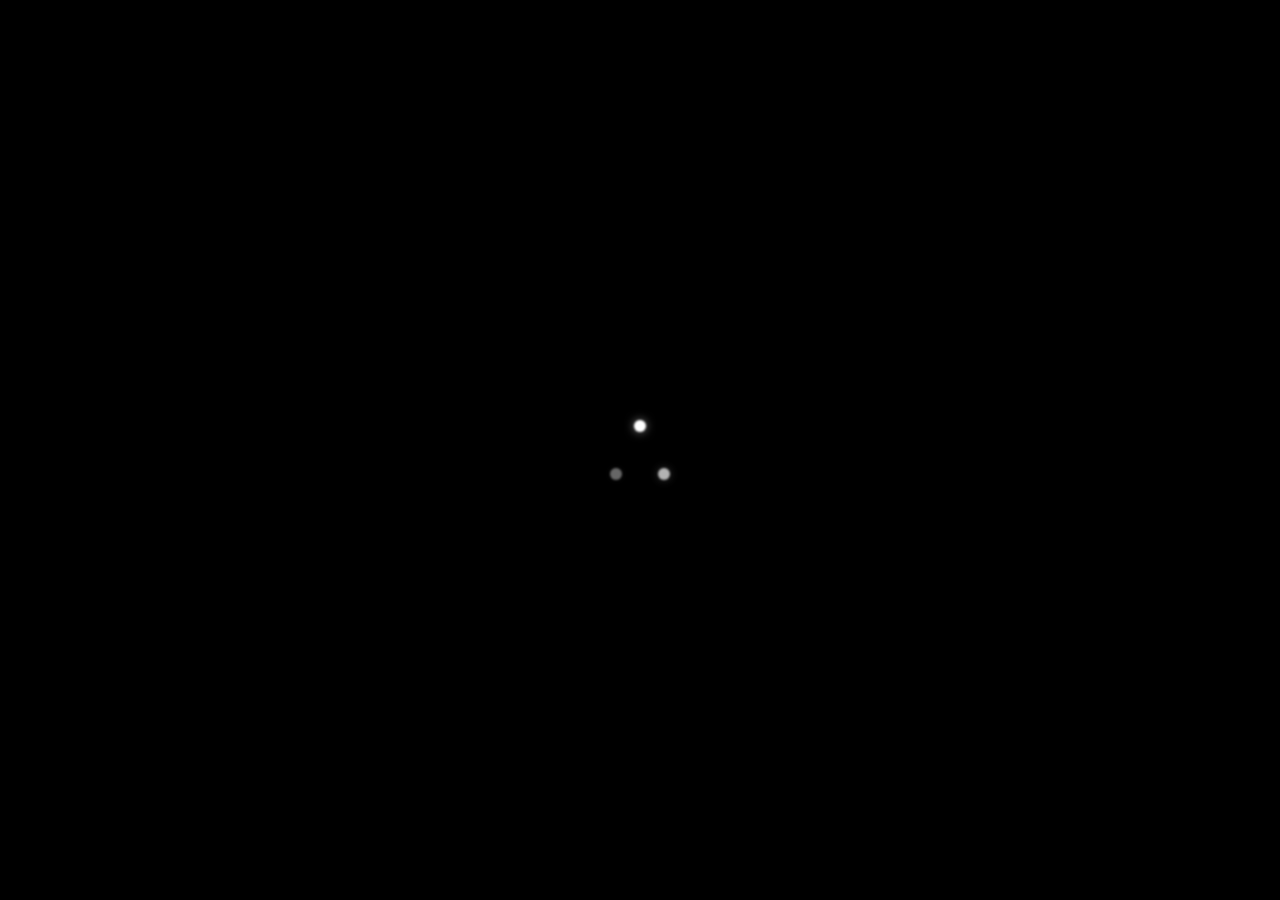
==== index.html @ 6d353969 "word" ====
<!DOCTYPE html>
<html lang="ru" data-theme="dark" data-color-scheme="pure-black">

<head>
    <meta charset="UTF-8">
    <meta name="viewport" content="width=device-width, initial-scale=1.0">
    <title>Personal Vocabulary</title>
    <!-- Stylesheets Split -->
    <link rel="stylesheet" href="style-base.css">
    <link rel="stylesheet" href="style-dashboard.css">
    <link rel="stylesheet" href="style-session.css">
    <link rel="stylesheet" href="style-editor.css">
    <link rel="stylesheet" href="profile.css">

    <style>
        .guide-section {
            background: rgba(255, 255, 255, 0.03);
            border: 1px solid rgba(255, 255, 255, 0.1);
            border-radius: 24px;
            padding: 24px;
            margin-bottom: 20px;
            backdrop-filter: blur(20px);
            -webkit-backdrop-filter: blur(20px);
            box-shadow: 0 8px 32px rgba(0, 0, 0, 0.2);
        }

        .guide-section h2 {
            margin: 0 0 12px 0;
            color: var(--secondary);
            font-size: 1.1rem;
            font-weight: 700;
            display: flex;
            align-items: center;
            gap: 10px;
        }

        .guide-section p {
            color: var(--text-muted);
            line-height: 1.5;
            margin-bottom: 14px;
            font-size: 0.85rem;
        }

        .guide-list {
            list-style: none;
            padding: 0;
            margin: 0;
        }

        .guide-list li {
            display: flex;
            justify-content: space-between;
            align-items: center;
            padding: 8px 0;
            border-bottom: 1px solid rgba(255, 255, 255, 0.05);
            font-size: 0.82rem;
        }

        .guide-list li:last-child {
            border-bottom: none;
        }

        .guide-list li span:first-child {
            color: var(--text-main);
            font-weight: 500;
        }
    </style>

    <script src="https://www.gstatic.com/firebasejs/9.22.0/firebase-app-compat.js"></script>
    <script src="https://www.gstatic.com/firebasejs/9.22.0/firebase-auth-compat.js"></script>
    <script src="https://www.gstatic.com/firebasejs/9.22.0/firebase-database-compat.js"></script>
    <script src="https://cdn.sheetjs.com/xlsx-0.20.0/package/dist/xlsx.full.min.js"></script>
    <script src="https://code.responsivevoice.org/responsivevoice.js"></script>
    <script src="firebase-config.js"></script>
</head>

<body>

    <!-- Loading Screen - Pure Minimalist -->
    <div id="loading-screen"
        style="position: fixed; inset: 0; background: #000000; z-index: 9999; display: flex; align-items: center; justify-content: center; overflow: hidden;">
        <!-- Simple Blurry Spinner -->
        <div style="width: 60px; height: 60px; animation: spin 1s linear infinite; position: relative;">
            <div
                style="position: absolute; top: 0; left: 24px; width: 12px; height: 12px; background: #fff; border-radius: 50%; filter: blur(1px); box-shadow: 0 0 10px rgba(255,255,255,0.5);">
            </div>
            <div
                style="position: absolute; bottom: 0; right: 0; width: 12px; height: 12px; background: #fff; border-radius: 50%; filter: blur(1px); opacity: 0.7; box-shadow: 0 0 10px rgba(255,255,255,0.3);">
            </div>
            <div
                style="position: absolute; bottom: 0; left: 0; width: 12px; height: 12px; background: #fff; border-radius: 50%; filter: blur(1px); opacity: 0.4; box-shadow: 0 0 10px rgba(255,255,255,0.1);">
            </div>
        </div>
    </div>

    <div class="app-container">
        <!-- Dashboard -->
        <div id="dashboard-screen" class="glass-card hidden">
            <!-- Global Header -->
            <header class="dashboard-header" id="global-header">
                <div class="header-left">
                    <div id="header-profile" class="header-profile" title="Профиль">
                        <div class="header-avatar-container">
                            <span id="header-avatar-initial" class="avatar-initial"></span>
                            <img id="header-avatar-img" src="" alt="Avatar" class="hidden">
                        </div>
                        <span id="header-nickname">User</span>
                    </div>
                </div>

                <div class="header-center">
                    <!-- Navigation Tabs (Center) -->
                    <nav class="main-nav">
                        <div class="nav-indicator"></div>
                        <button id="nav-profile-btn" class="nav-tab">
                            <svg xmlns="http://www.w3.org/2000/svg" width="18" height="18" viewBox="0 0 24 24"
                                fill="none" stroke="currentColor" stroke-width="2" stroke-linecap="round"
                                stroke-linejoin="round">
                                <path d="M20 21v-2a4 4 0 0 0-4-4H8a4 4 0 0 0-4 4v2"></path>
                                <circle cx="12" cy="7" r="4"></circle>
                            </svg>
                            <span class="nav-label">Профиль</span>
                        </button>
                        <button id="nav-study-btn" class="nav-tab active">
                            <svg xmlns="http://www.w3.org/2000/svg" width="18" height="18" viewBox="0 0 24 24"
                                fill="none" stroke="currentColor" stroke-width="2" stroke-linecap="round"
                                stroke-linejoin="round">
                                <polygon points="5 3 19 12 5 21 5 3"></polygon>
                            </svg>
                            <span class="nav-label">Учить</span>
                        </button>
                        <button id="nav-dictionary-btn" class="nav-tab">
                            <svg xmlns="http://www.w3.org/2000/svg" width="18" height="18" viewBox="0 0 24 24"
                                fill="none" stroke="currentColor" stroke-width="2" stroke-linecap="round"
                                stroke-linejoin="round">
                                <path d="M4 19.5A2.5 2.5 0 0 1 6.5 17H20"></path>
                                <path d="M6.5 2H20v20H6.5A2.5 2.5 0 0 1 4 19.5v-15A2.5 2.5 0 0 1 6.5 2z"></path>
                            </svg>
                            <span class="nav-label">Словарь</span>
                        </button>
                        <button id="nav-import-btn" class="nav-tab">
                            <svg xmlns="http://www.w3.org/2000/svg" width="18" height="18" viewBox="0 0 24 24"
                                fill="none" stroke="currentColor" stroke-width="2" stroke-linecap="round"
                                stroke-linejoin="round">
                                <path d="M21 15v4a2 2 0 0 1-2 2H5a2 2 0 0 1-2-2v-4"></path>
                                <polyline points="17 8 12 3 7 8"></polyline>
                                <line x1="12" y1="3" x2="12" y2="15"></line>
                            </svg>
                            <span class="nav-label">Импорт</span>
                        </button>
                        <button id="nav-settings-mobile-btn" class="nav-tab mobile-only-nav-item">
                            <svg xmlns="http://www.w3.org/2000/svg" width="18" height="18" viewBox="0 0 24 24"
                                fill="none" stroke="currentColor" stroke-width="2" stroke-linecap="round"
                                stroke-linejoin="round">
                                <circle cx="12" cy="12" r="3"></circle>
                                <path
                                    d="M19.4 15a1.65 1.65 0 0 0 .33 1.82l.06.06a2 2 0 0 1 0 2.83 2 2 0 0 1-2.83 0l-.06-.06a1.65 1.65 0 0 0-1.82-.33 1.65 1.65 0 0 0-1 1.51V21a2 2 0 0 1-2 2 2 2 0 0 1-2-2v-.09A1.65 1.65 0 0 0 9 19.4a1.65 1.65 0 0 0-1.82.33l-.06.06a2 2 0 0 1-2.83 0 2 2 0 0 1 0-2.83l.06-.06a1.65 1.65 0 0 0 .33-1.82 1.65 1.65 0 0 0-1.51-1H3a2 2 0 0 1-2-2 2 2 0 0 1 2-2h.09A1.65 1.65 0 0 0 4.6 9a1.65 1.65 0 0 0-.33-1.82l-.06-.06a2 2 0 0 1 0-2.83 2 2 0 0 1 2.83 0l.06.06a1.65 1.65 0 0 0 1.82.33H9a1.65 1.65 0 0 0 1-1.51V3a2 2 0 0 1 2-2 2 2 0 0 1 2 2v.09a1.65 1.65 0 0 0 1 1.51 1.65 1.65 0 0 0 1.82-.33l.06-.06a2 2 0 0 1 2.83 0 2 2 0 0 1 0 2.83l-.06.06a1.65 1.65 0 0 0-.33 1.82V9a1.65 1.65 0 0 0 1.51 1H21a2 2 0 0 1 2 2 2 2 0 0 1-2 2h-.09a1.65 1.65 0 0 0-1.51 1z">
                                </path>
                            </svg>
                            <span class="nav-label">Настройки</span>
                        </button>
                    </nav>
                </div>

                <div class="header-right">
                    <button id="nav-settings-btn" class="btn-icon" title="Настройки">
                        <svg xmlns="http://www.w3.org/2000/svg" width="24" height="24" viewBox="0 0 24 24" fill="none"
                            stroke="currentColor" stroke-width="2" stroke-linecap="round" stroke-linejoin="round">
                            <circle cx="12" cy="12" r="3"></circle>
                            <path
                                d="M19.4 15a1.65 1.65 0 0 0 .33 1.82l.06.06a2 2 0 0 1 0 2.83 2 2 0 0 1-2.83 0l-.06-.06a1.65 1.65 0 0 0-1.82-.33 1.65 1.65 0 0 0-1 1.51V21a2 2 0 0 1-2 2 2 2 0 0 1-2-2v-.09A1.65 1.65 0 0 0 9 19.4a1.65 1.65 0 0 0-1.82.33l-.06.06a2 2 0 0 1-2.83 0 2 2 0 0 1 0-2.83l.06-.06a1.65 1.65 0 0 0 .33-1.82 1.65 1.65 0 0 0-1.51-1H3a2 2 0 0 1-2-2 2 2 0 0 1 2-2h.09A1.65 1.65 0 0 0 4.6 9a1.65 1.65 0 0 0-.33-1.82l-.06-.06a2 2 0 0 1 0-2.83 2 2 0 0 1 2.83 0l.06.06a1.65 1.65 0 0 0 1.82.33H9a1.65 1.65 0 0 0 1-1.51V3a2 2 0 0 1 2-2 2 2 0 0 1 2 2v.09a1.65 1.65 0 0 0 1 1.51 1.65 1.65 0 0 0 1.82-.33l.06-.06a2 2 0 0 1 2.83 0 2 2 0 0 1 0 2.83l-.06.06a1.65 1.65 0 0 0-.33 1.82V9a1.65 1.65 0 0 0 1.51 1H21a2 2 0 0 1 2 2 2 2 0 0 1-2 2h-.09a1.65 1.65 0 0 0-1.51 1z">
                            </path>
                        </svg>
                    </button>
                </div>
            </header>

            <!-- Group Edit Header (Hidden by default, shown when viewing group) -->
            <header id="group-edit-header" class="dashboard-header hidden">
                <div class="group-edit-nav" style="justify-content: space-between;">
                    <button id="btn-back-to-study" class="btn-icon" title="Назад">
                        <svg xmlns="http://www.w3.org/2000/svg" width="24" height="24" viewBox="0 0 24 24" fill="none"
                            stroke="currentColor" stroke-width="2" stroke-linecap="round" stroke-linejoin="round">
                            <line x1="19" y1="12" x2="5" y2="12"></line>
                            <polyline points="12 19 5 12 12 5"></polyline>
                        </svg>
                    </button>
                    <button id="btn-delete-folder" class="btn-danger-outline small hidden" style="border-radius: 99px;">
                        Удалить папку
                    </button>
                    <button id="btn-save-group" class="btn-primary btn-compact">Готово</button>
                </div>
            </header>

            <main id="dashboard-content" class="dashboard-content">

                <!-- 1. VIEW: PROFILE -->
                <div id="view-profile" class="view-section hidden"></div>

                <!-- 2. VIEW: STUDY SELECTOR -->
                <div id="view-study" class="view-section fade-in">
                    <div id="study-empty-state-view" class="hidden"></div>
                    <div id="study-dashboard-main" style="max-width: 1400px; margin: 0 auto; width: 100%;">
                        <div class="section-title">
                            <h2>Режимы обучения</h2>
                        </div>

                        <!-- Study Modes Grid -->
                        <div class="study-modes-grid">
                            <!-- Global Study Button -->
                            <div class="group-card" style="width: 100%; max-width: 500px;">
                                <div class="mode-header">
                                    <div class="mode-icon-container">
                                        <svg xmlns="http://www.w3.org/2000/svg" width="22" height="22"
                                            viewBox="0 0 24 24" fill="none" stroke="currentColor" stroke-width="2"
                                            stroke-linecap="round" stroke-linejoin="round">
                                            <circle cx="12" cy="12" r="10"></circle>
                                            <line x1="2" y1="12" x2="22" y2="12"></line>
                                            <path
                                                d="M12 2a15.3 15.3 0 0 1 4 10 15.3 15.3 0 0 1-4 10 15.3 15.3 0 0 1-4-10 15.3 15.3 0 0 1 4-10z">
                                            </path>
                                        </svg>
                                    </div>
                                    <div class="mode-title-group">
                                        <h3 class="mode-title">Весь словарь</h3>
                                        <p class="mode-description">Тренировка по всем словам в случайном порядке.</p>
                                    </div>
                                </div>

                                <!-- Stats Grid -->
                                <div class="mode-stats-grid">
                                    <div class="stats-box total-box">
                                        <div class="stats-label">Всего</div>
                                        <div id="dash-total-words" class="stats-value">0</div>
                                    </div>
                                    <div class="stats-box due-box">
                                        <div class="stats-label">К повтору</div>
                                        <div id="global-due-count-lbl" class="stats-value">0</div>
                                    </div>
                                </div>

                                <button id="btn-start-global" class="btn-primary start-session-btn">
                                    <svg xmlns="http://www.w3.org/2000/svg" width="20" height="20" viewBox="0 0 24 24"
                                        fill="none" stroke="currentColor" stroke-width="2" stroke-linecap="round"
                                        stroke-linejoin="round">
                                        <polygon points="5 3 19 12 5 21 5 3"></polygon>
                                    </svg>
                                    Начать тренировку
                                </button>
                            </div>

                            <!-- Last Opened Group/Folder Card (Redesigned) -->
                            <div id="last-opened-card" class="group-card last-opened-card hidden"
                                style="width: 100%; max-width: 500px; display: flex; flex-direction: column; justify-content: space-between;">

                                <!-- Top Content Wrapper -->
                                <div style="width: 100%;">
                                    <!-- Header -->
                                    <div
                                        style="display: flex; justify-content: space-between; align-items: flex-start; margin-bottom: 1rem;">
                                        <div style="flex: 1; min-width: 0; padding-right: 1rem;">
                                            <h3 id="last-opened-title"
                                                style="margin: 0; font-weight: 700; color: var(--text-main); white-space: nowrap; overflow: hidden; text-overflow: ellipsis;">
                                                Заголовок</h3>
                                        </div>
                                        <!-- Edit Button -->
                                        <button id="btn-edit-last-opened" class="btn-icon"
                                            style="color: var(--text-muted); padding: 0.5rem;" title="Редактировать">
                                            <svg xmlns="http://www.w3.org/2000/svg" width="20" height="20"
                                                viewBox="0 0 24 24" fill="none" stroke="currentColor" stroke-width="2"
                                                stroke-linecap="round" stroke-linejoin="round">
                                                <line x1="8" y1="6" x2="21" y2="6"></line>
                                                <line x1="8" y1="12" x2="21" y2="12"></line>
                                                <line x1="8" y1="18" x2="21" y2="18"></line>
                                                <line x1="3" y1="6" x2="3.01" y2="6"></line>
                                                <line x1="3" y1="12" x2="3.01" y2="12"></line>
                                                <line x1="3" y1="18" x2="3.01" y2="18"></line>
                                            </svg>
                                        </button>
                                    </div>

                                    <!-- Stats Grid -->
                                    <div class="group-stats-grid" style="margin-bottom: 1.5rem;">
                                        <div class="group-stat-item">
                                            <div id="last-opened-stat-total" class="group-stat-value">0</div>
                                            <div class="group-stat-label">Всего</div>
                                        </div>
                                        <div class="group-stat-item">
                                            <div id="last-opened-stat-due" class="group-stat-value"
                                                style="color: var(--accent-2);">0</div>
                                            <div class="group-stat-label">К повтору</div>
                                        </div>
                                        <div class="group-stat-item">
                                            <div id="last-opened-stat-learned" class="group-stat-value"
                                                style="color: var(--secondary);">0</div>
                                            <div class="group-stat-label"
                                                style="display:flex; justify-content:center; align-items:center; gap:4px;">
                                                <svg xmlns="http://www.w3.org/2000/svg" width="10" height="10"
                                                    viewBox="0 0 24 24" fill="none" stroke="currentColor"
                                                    stroke-width="2" stroke-linecap="round" stroke-linejoin="round"
                                                    style="color: var(--secondary); opacity: 0.8;">
                                                    <polygon
                                                        points="12 2 15.09 8.26 22 9.27 17 14.14 18.18 21.02 12 17.77 5.82 21.02 7 14.14 2 9.27 8.91 8.26 12 2">
                                                    </polygon>
                                                </svg>
                                                Идеально
                                            </div>
                                        </div>
                                    </div>

                                    <!-- Progress Bar -->
                                    <div class="last-opened-progress-wrapper"
                                        style="display: flex; flex-direction: column; gap: 0.5rem; margin-bottom: 2rem;">
                                        <div
                                            style="display: flex; justify-content: space-between; align-items: center;">
                                            <span style="font-size: 0.75rem; color: var(--text-muted);">Прогресс</span>
                                            <span id="last-opened-progress-text"
                                                style="font-size: 0.75rem; font-weight: 600; color: var(--secondary);">0%</span>
                                        </div>
                                        <div
                                            style="height: 6px; background: rgba(255,255,255,0.08); border-radius: 3px; overflow: hidden;">
                                            <div id="last-opened-progress-bar"
                                                style="height: 100%; width: 0%; background: linear-gradient(90deg, var(--secondary), var(--accent-bright)); border-radius: 3px; transition: width 0.3s ease;">
                                            </div>
                                        </div>
                                    </div>
                                </div>

                                <button id="btn-continue-last" class="btn-primary start-session-btn">
                                    <svg xmlns="http://www.w3.org/2000/svg" width="20" height="20" viewBox="0 0 24 24"
                                        fill="none" stroke="currentColor" stroke-width="2" stroke-linecap="round"
                                        stroke-linejoin="round">
                                        <polygon points="5 3 19 12 5 21 5 3"></polygon>
                                    </svg>
                                    Продолжить
                                </button>
                            </div>

                            <!-- Exam Mode Card -->
                            <div class="group-card" id="exam-mode-card"
                                style="display: none; width: 100%; max-width: 500px;">
                                <div class="mode-header">
                                    <div class="mode-icon-container">
                                        <svg xmlns="http://www.w3.org/2000/svg" width="22" height="22"
                                            viewBox="0 0 24 24" fill="none" stroke="currentColor" stroke-width="2"
                                            stroke-linecap="round" stroke-linejoin="round">
                                            <path d="M22 11.08V12a10 10 0 1 1-5.93-9.14"></path>
                                            <polyline points="22 4 12 14.01 9 11.01"></polyline>
                                        </svg>
                                    </div>
                                    <div class="mode-title-group">
                                        <h3 class="mode-title">Экзамен</h3>
                                        <p class="mode-description">Сдайте экзамен, чтобы перенести слова в активный
                                            запас.</p>
                                    </div>
                                </div>
                                <div class="mode-stats-grid">
                                    <div class="stats-box due-box" style="width: 100%; grid-column: span 2;">
                                        <div class="stats-label">Готовы к сдаче</div>
                                        <div id="exam-ready-count" class="stats-value">0</div>
                                    </div>
                                </div>
                                <button id="btn-start-exam" class="btn-primary start-session-btn">
                                    Начать экзамен
                                </button>
                            </div>
                        </div>

                        <div class="section-title"
                            style="margin-top: 2rem; display: flex; justify-content: space-between; align-items: center;">
                            <h2>Папки</h2>
                            <div style="display: flex; gap: 0.5rem; align-items: center;">
                                <div style="position: relative;">
                                    <button class="btn-secondary small" id="folder-sort-toggle" title="Сортировка"
                                        style="padding: 0.5rem 0.8rem; height: 36px;">
                                        <svg xmlns="http://www.w3.org/2000/svg" width="18" height="18"
                                            viewBox="0 0 24 24" fill="none" stroke="currentColor" stroke-width="2"
                                            stroke-linecap="round" stroke-linejoin="round">
                                            <line x1="3" y1="6" x2="21" y2="6"></line>
                                            <line x1="3" y1="12" x2="15" y2="12"></line>
                                            <line x1="3" y1="18" x2="9" y2="18"></line>
                                        </svg>
                                    </button>
                                    <div id="folder-sort-menu" class="dropdown-menu hidden"
                                        style="position: absolute; top: 100%; right: 0; min-width: 180px; margin-top: 0.5rem; z-index: 100; background: var(--card-bg); border: 1px solid var(--border); border-radius: 12px; box-shadow: 0 4px 20px rgba(0,0,0,0.3); padding: 0.5rem;">
                                        <div
                                            style="padding: 0.5rem 1rem; font-size: 0.75rem; color: var(--text-muted); font-weight: 600; text-transform: uppercase; letter-spacing: 0.5px;">
                                            Сортировка папок</div>
                                        <label class="dropdown-item"
                                            style="display: flex; align-items: center; gap: 0.5rem; padding: 0.6rem 1rem; cursor: pointer; border-radius: 8px; transition: background 0.2s;">
                                            <input type="radio" name="folder-sort" value="newest"
                                                onchange="window.StudyModule.updateFolderSort('newest')"
                                                style="accent-color: var(--primary);">
                                            <span style="font-size: 0.9rem;">Сначала новые</span>
                                        </label>
                                        <label class="dropdown-item"
                                            style="display: flex; align-items: center; gap: 0.5rem; padding: 0.6rem 1rem; cursor: pointer; border-radius: 8px; transition: background 0.2s;">
                                            <input type="radio" name="folder-sort" value="oldest"
                                                onchange="window.StudyModule.updateFolderSort('oldest')"
                                                style="accent-color: var(--primary);">
                                            <span style="font-size: 0.9rem;">Сначала старые</span>
                                        </label>
                                        <label class="dropdown-item"
                                            style="display: flex; align-items: center; gap: 0.5rem; padding: 0.6rem 1rem; cursor: pointer; border-radius: 8px; transition: background 0.2s;">
                                            <input type="radio" name="folder-sort" value="alphabet"
                                                onchange="window.StudyModule.updateFolderSort('alphabet')"
                                                style="accent-color: var(--primary);">
                                            <span style="font-size: 0.9rem;">По алфавиту</span>
                                        </label>
                                    </div>
                                </div>

                                <!-- Folder View Toggle (Mobile Only) -->
                                <button class="btn-secondary small" id="folder-view-toggle" title="Вид сеткой"
                                    style="display: none; padding: 0.5rem 0.8rem; height: 36px; align-items: center; justify-content: center;">
                                    <svg xmlns="http://www.w3.org/2000/svg" width="18" height="18" viewBox="0 0 24 24"
                                        fill="none" stroke="currentColor" stroke-width="2" stroke-linecap="round"
                                        stroke-linejoin="round">
                                        <rect x="3" y="3" width="7" height="7"></rect>
                                        <rect x="14" y="3" width="7" height="7"></rect>
                                        <rect x="14" y="14" width="7" height="7"></rect>
                                        <rect x="3" y="14" width="7" height="7"></rect>
                                    </svg>
                                </button>

                                <button class="btn-secondary small" onclick="window.StudyModule.openFolderCreator()"
                                    style="height: 36px;">
                                    <svg xmlns="http://www.w3.org/2000/svg" width="16" height="16" viewBox="0 0 24 24"
                                        fill="none" stroke="currentColor" stroke-width="2" stroke-linecap="round"
                                        stroke-linejoin="round">
                                        <line x1="12" y1="5" x2="12" y2="19"></line>
                                        <line x1="5" y1="12" x2="19" y2="12"></line>
                                    </svg>
                                    Создать папку
                                </button>
                            </div>
                        </div>
                        <div id="folders-list" class="groups-grid">
                            <!-- Folders injected here -->
                        </div>


                    </div>
                </div>


                <!-- 2.5 VIEW: GROUP EDIT/VIEW -->
                <div id="view-group-edit" class="view-section hidden">

                    <div style="max-width: 1000px; margin: 0 auto; width: 100%;">
                        <!-- Group Meta Inputs -->
                        <div class="group-meta-container">
                            <div class="group-meta-field">
                                <label>Назва</label>
                                <input type="text" id="group-name-input" placeholder="Введите название папки">
                            </div>
                            <div class="group-meta-field">
                                <input type="text" id="group-desc-input" placeholder="Додати опис...">
                            </div>
                        </div>

                        <!-- Action Bar (Cleaned up: Removed Import/Diagram buttons) -->
                        <div class="group-action-bar">
                            <div class="left-actions">
                                <!-- Removed buttons as requested -->
                            </div>
                            <div class="right-actions">
                                <!-- Placeholders for toggle/sort/keyboard/trash icons -->
                            </div>
                        </div>

                        <!-- Word List Editor -->
                        <div id="group-words-list" class="group-words-list">
                            <!-- Dynamic Cards Injected Here -->
                        </div>
                    </div>
                </div>

                <!-- 3. VIEW: FLASHCARD SESSION (THE MAIN TARGET) -->
                <div id="view-study-session" class="view-section hidden session-redesign">

                    <!-- Top Bar: Back (Left), Mastered Count & Settings (Right) -->
                    <div class="session-top-bar"
                        style="display: flex; justify-content: space-between; align-items: center; margin-bottom: 1.5rem;">
                        <div class="session-actions-left" style="display: flex; gap: 0.75rem;">
                            <button id="btn-exit-session" class="btn-square icon-btn" title="Выйти">
                                <svg xmlns="http://www.w3.org/2000/svg" width="20" height="20" viewBox="0 0 24 24"
                                    fill="none" stroke="currentColor" stroke-width="2" stroke-linecap="round"
                                    stroke-linejoin="round">
                                    <line x1="19" y1="12" x2="5" y2="12"></line>
                                    <polyline points="12 19 5 12 12 5"></polyline>
                                </svg>
                            </button>
                            <button id="btn-quick-toggle-audio" class="btn-square icon-btn active-toggle"
                                title="Озвучка">
                                <!-- Volume 2 Icon (Speaker) -->
                                <svg id="icon-audio-on" xmlns="http://www.w3.org/2000/svg" width="20" height="20"
                                    viewBox="0 0 24 24" fill="none" stroke="currentColor" stroke-width="2"
                                    stroke-linecap="round" stroke-linejoin="round">
                                    <polygon points="11 5 6 9 2 9 2 15 6 15 11 19 11 5"></polygon>
                                    <path d="M19.07 4.93a10 10 0 0 1 0 14.14M15.54 8.46a5 5 0 0 1 0 7.07"></path>
                                </svg>
                                <!-- Volume X Icon (Muted) -->
                                <svg id="icon-audio-off" class="hidden" xmlns="http://www.w3.org/2000/svg" width="20"
                                    height="20" viewBox="0 0 24 24" fill="none" stroke="currentColor" stroke-width="2"
                                    stroke-linecap="round" stroke-linejoin="round">
                                    <polygon points="11 5 6 9 2 9 2 15 6 15 11 19 11 5"></polygon>
                                    <line x1="23" y1="9" x2="17" y2="15"></line>
                                    <line x1="17" y1="9" x2="23" y2="15"></line>
                                </svg>
                            </button>
                        </div>

                        <div id="session-group-title"
                            style="flex: 1; text-align: center; font-weight: 700; color: var(--text-main); font-size: 1.1rem; white-space: nowrap; overflow: hidden; text-overflow: ellipsis; padding: 0 1rem;">
                            Все слова
                        </div>

                        <div class="session-actions-right"
                            style="display: flex; align-items: center; gap: 1rem; position: relative;">
                            <!-- Perfect Info -->
                            <div class="session-mastered-info" title="Идеально"
                                style="display: flex; align-items: center; gap: 0.5rem; color: var(--text-muted); font-size: 0.9rem;">
                                <!-- Hollow Star Icon -->
                                <svg xmlns="http://www.w3.org/2000/svg" width="16" height="16" viewBox="0 0 24 24"
                                    fill="none" stroke="currentColor" stroke-width="2" stroke-linecap="round"
                                    stroke-linejoin="round" class="text-secondary">
                                    <polygon
                                        points="12 2 15.09 8.26 22 9.27 17 14.14 18.18 21.02 12 17.77 5.82 21.02 7 14.14 2 9.27 8.91 8.26 12 2">
                                    </polygon>
                                </svg>
                                <span id="session-mastered-count"
                                    style="font-weight: 600; color: var(--text-main);">0</span>
                            </div>

                            <!-- Debug Timer (Temporary) -->
                            <div id="debug-session-timer"
                                style="font-family: monospace; font-size: 0.85rem; color: var(--secondary); background: rgba(var(--secondary-rgb), 0.1); padding: 2px 8px; border-radius: 6px; font-weight: 600;">
                                00:00</div>

                            <!-- Button remains in top bar -->
                            <button id="btn-session-settings" class="btn-square icon-btn" title="Настройки">
                                <svg xmlns="http://www.w3.org/2000/svg" width="20" height="20" viewBox="0 0 24 24"
                                    fill="none" stroke="currentColor" stroke-width="2" stroke-linecap="round"
                                    stroke-linejoin="round">
                                    <circle cx="12" cy="12" r="3"></circle>
                                    <path
                                        d="M19.4 15a1.65 1.65 0 0 0 .33 1.82l.06.06a2 2 0 0 1 0 2.83 2 2 0 0 1-2.83 0l-.06-.06a1.65 1.65 0 0 0-1.82-.33 1.65 1.65 0 0 0-1 1.51V21a2 2 0 0 1-2 2 2 2 0 0 1-2-2v-.09A1.65 1.65 0 0 0 9 19.4a1.65 1.65 0 0 0-1.82.33l-.06.06a2 2 0 0 1-2.83 0 2 2 0 0 1 0-2.83l.06-.06a1.65 1.65 0 0 0 .33-1.82 1.65 1.65 0 0 0-1.51-1H3a2 2 0 0 1-2-2 2 2 0 0 1 2-2h.09A1.65 1.65 0 0 0 4.6 9a1.65 1.65 0 0 0-.33-1.82l-.06-.06a2 2 0 0 1 0-2.83 2 2 0 0 1 2.83 0l.06.06a1.65 1.65 0 0 0 1.82.33H9a1.65 1.65 0 0 0 1-1.51V3a2 2 0 0 1 2-2 2 2 0 0 1 2 2v.09a1.65 1.65 0 0 0 1 1.51 1.65 1.65 0 0 0 1.82-.33l.06-.06a2 2 0 0 1 2.83 0 2 2 0 0 1 0 2.83l-.06.06a1.65 1.65 0 0 0-.33 1.82V9a1.65 1.65 0 0 0 1.51 1H21a2 2 0 0 1 2 2 2 2 0 0 1-2 2h-.09a1.65 1.65 0 0 0-1.51 1z">
                                    </path>
                                </svg>
                            </button>
                        </div>
                    </div>

                    <!-- Stats Row -->
                    <div class="session-stats-row">
                        <div class="stat-card-mini" id="stat-card-total">
                            <span class="val" id="total-words-count">0</span>
                            <span class="lbl">Всего слов</span>
                        </div>
                        <div class="stat-card-mini" id="stat-card-due">
                            <span class="val" id="due-words-count">0</span>
                            <span class="lbl">К повторению</span>
                        </div>
                        <div class="stat-card-mini" id="stat-card-today">
                            <span class="val" id="learned-today-count">0</span>
                            <span class="lbl">Пройдено сегодня</span>
                        </div>
                    </div>

                    <!-- Flashcard Area -->
                    <div class="flashcard-container">
                        <div class="flashcard" id="flashcard">
                            <div class="card-face card-front">
                                <button class="btn-card-edit" id="btn-flashcard-edit" title="Редактировать">
                                    <svg xmlns="http://www.w3.org/2000/svg" width="18" height="18" viewBox="0 0 24 24"
                                        fill="none" stroke="currentColor" stroke-width="2" stroke-linecap="round"
                                        stroke-linejoin="round">
                                        <path d="M11 4H4a2 2 0 0 0-2 2v14a2 2 0 0 0 2 2h14a2 2 0 0 0 2-2v-7"></path>
                                        <path d="M18.5 2.5a2.121 2.121 0 0 1 3 3L12 15l-4 1 1-4 9.5-9.5z"></path>
                                    </svg>
                                </button>
                                <h1 id="card-word">Wort</h1>
                                <p id="card-info1" class="sub-text">Info 1</p>
                                <p id="card-info2" class="sub-text">Info 2</p>
                                <div class="examples" id="card-examples"></div>
                                <div id="card-deleted-overlay" class="hidden"
                                    style="position: absolute; inset: 0; background: var(--bg-card); display: flex; flex-direction: column; align-items: center; justify-content: center; z-index: 100; border-radius: 20px; text-align: center; padding: 2rem; pointer-events: auto;">
                                    <p
                                        style="margin-bottom: 2rem; color: #ffffff; font-size: 1.1rem; font-weight: 500;">
                                        Вы удалили это слово из словаря.</p>
                                    <div
                                        style="display: flex; flex-direction: column; gap: 1rem; width: 100%; max-width: 240px;">
                                        <button id="btn-restore-word" class="btn-primary"
                                            style="padding: 0.9rem; font-size: 0.9rem; width: 100%; cursor: pointer; background: #ffffff; color: #000000; font-weight: 600; border-radius: 40px; border: none;">Восстановить
                                            слово</button>
                                        <button id="btn-skip-deleted" class="btn-secondary"
                                            style="padding: 0.9rem; font-size: 0.9rem; width: 100%; cursor: pointer; background: rgba(255,255,255,0.1); color: #ffffff; border-radius: 40px; border: 1px solid rgba(255,255,255,0.2);">Перейти
                                            к следующему</button>
                                    </div>
                                </div>
                            </div>
                            <div class="card-face card-back">
                                <h2 id="card-translation">Слово</h2>
                            </div>
                        </div>

                    </div>

                    <!-- Controls -->
                    <div class="session-controls">
                        <!-- btn-reveal removed -->
                        <div id="rating-buttons" class="rating-grid-2 hidden">
                            <!-- Row 1 -->
                            <button class="btn-rate rate-btn-1" data-rating="1">Не помню<br><span>1
                                    час</span></button>
                            <button class="btn-rate rate-btn-2" data-rating="2">С трудом<br><span>1 день</span></button>
                            <!-- Row 2 -->
                            <button class="btn-rate rate-btn-3" data-rating="3">Частично<br><span>4 дня</span></button>
                            <button class="btn-rate rate-btn-4" data-rating="4">Почти<br><span>7 дней</span></button>
                            <!-- Row 3 -->
                            <button class="btn-rate rate-btn-5" data-rating="5" style="position: relative;">
                                Помню<br><span>12 дней</span>
                                <svg xmlns="http://www.w3.org/2000/svg" width="12" height="12" viewBox="0 0 24 24"
                                    fill="none" stroke="currentColor" stroke-width="2" stroke-linecap="round"
                                    stroke-linejoin="round"
                                    style="position: absolute; top: 8px; right: 8px; color: currentColor; opacity: 0.6;">
                                    <polygon
                                        points="12 2 15.09 8.26 22 9.27 17 14.14 18.18 21.02 12 17.77 5.82 21.02 7 14.14 2 9.27 8.91 8.26 12 2">
                                    </polygon>
                                </svg>
                            </button>
                            <button class="btn-rate rate-btn-6" data-rating="6" style="position: relative;">
                                Отлично<br><span>21 день</span>
                                <svg xmlns="http://www.w3.org/2000/svg" width="12" height="12" viewBox="0 0 24 24"
                                    fill="none" stroke="currentColor" stroke-width="2" stroke-linecap="round"
                                    stroke-linejoin="round"
                                    style="position: absolute; top: 8px; right: 8px; color: currentColor; opacity: 0.6;">
                                    <polygon
                                        points="12 2 15.09 8.26 22 9.27 17 14.14 18.18 21.02 12 17.77 5.82 21.02 7 14.14 2 9.27 8.91 8.26 12 2">
                                    </polygon>
                                </svg>
                            </button>
                        </div>
                    </div>

                    <!-- Progress Bar (Fixed Bottom or just below) -->
                    <div class="session-progress-container">
                        <div class="progress-track-thin">
                            <div class="progress-fill-thin" id="progress-fill" style="width: 0%"></div>
                        </div>
                    </div>
                </div>

                <!-- 3.5 VIEW: EXAM (NEW DEDICATED VIEW) -->
                <div id="view-exam" class="view-section hidden" style="padding-bottom: 120px; margin-top: -90px;">

                    <!-- Main Container constrained to card width -->
                    <div
                        style="width: 100%; max-width: 500px; margin: 0 auto; display: flex; flex-direction: column; flex: 1;">

                        <!-- Header (Compact & Aligned) -->
                        <div
                            style="position: sticky; top: 0; background: rgba(0, 0, 0, 0.4); backdrop-filter: blur(20px); -webkit-backdrop-filter: blur(20px); z-index: 100; padding: 0.75rem 0; border-bottom: 1px solid rgba(255,255,255,0.08); display: flex; justify-content: space-between; align-items: center; margin-bottom: 2.5rem;">
                            <button id="btn-exit-exam" class="btn-square icon-btn" title="Выйти"
                                style="background: transparent; border: none; color: var(--text-muted); padding: 0.5rem; margin-left: -0.5rem;">
                                <svg xmlns="http://www.w3.org/2000/svg" width="20" height="20" viewBox="0 0 24 24"
                                    fill="none" stroke="currentColor" stroke-width="2" stroke-linecap="round"
                                    stroke-linejoin="round">
                                    <line x1="19" y1="12" x2="5" y2="12"></line>
                                    <polyline points="12 19 5 12 12 5"></polyline>
                                </svg>
                            </button>

                            <!-- Title & Progress -->
                            <div style="text-align: center;">
                                <h3
                                    style="margin: 0 0 0.25rem 0; font-size: 0.9rem; font-weight: 600; color: var(--text-main); text-transform: uppercase; letter-spacing: 0.5px;">
                                    Экзамен</h3>
                                <p id="exam-progress-text"
                                    style="margin: 0; font-size: 0.75rem; color: var(--text-muted); opacity: 0.7;">
                                    Слово 1 из 10</p>
                            </div>

                            <button id="btn-exam-help" class="btn-square icon-btn" title="Инструкции"
                                style="background: transparent; border: none; color: var(--text-muted); padding: 0.5rem; margin-right: -0.5rem;">
                                <svg xmlns="http://www.w3.org/2000/svg" width="20" height="20" viewBox="0 0 24 24"
                                    fill="none" stroke="currentColor" stroke-width="2.3" stroke-linecap="round"
                                    stroke-linejoin="round">
                                    <circle cx="12" cy="12" r="10"></circle>
                                    <path d="M12 16v-4"></path>
                                    <path d="M12 8h.01"></path>
                                </svg>
                            </button>


                        </div>

                        <!-- Exam Content (Pushed to Top) -->
                        <div style="padding: 3.5rem 0 1rem 0; display: flex; flex-direction: column;">

                            <!-- Russian Word (Question) -->
                            <h1 id="exam-question-text"
                                style="font-size: 1.4rem; font-weight: 700; color: var(--text-main); margin: 0 0 0.5rem 0; line-height: 1.3; text-align: left; word-break: break-word;">
                                яблоко
                            </h1>

                            <!-- Additional Info -->
                            <p id="exam-question-info"
                                style="color: var(--text-muted); font-size: 0.9rem; margin: 0 0 1.5rem 0; min-height: 1.2rem;">
                            </p>

                            <!-- Input Field (TextArea) -->
                            <div style="margin-bottom: 1.5rem; position: relative;">
                                <textarea id="exam-input" rows="1" placeholder="Введите перевод..."
                                    style="width: 100%; padding: 0.5rem 0; border: none; border-bottom: 1px solid var(--border); background: transparent; color: var(--text-main); font-size: 1.1rem; text-align: left; font-weight: 400; outline: none; transition: border-color 0.2s; border-radius: 0; resize: none; overflow: hidden; font-family: inherit; line-height: 1.5; box-shadow: none;"></textarea>
                            </div>

                            <!-- Action Buttons -->
                            <div style="display: flex; gap: 0.75rem; margin-bottom: 1.5rem;">
                                <button id="btn-exam-check" class="btn-primary"
                                    style="flex: 1; padding: 0.9rem; font-size: 1rem; font-weight: 600; border-radius: 30px;">
                                    Проверить
                                </button>
                                <button id="btn-exam-override" class="btn-secondary hidden"
                                    style="flex: 1; padding: 0.9rem; font-size: 0.9rem; font-weight: 600; border-radius: 30px; background: rgba(255,255,255,0.1); border: 1px solid rgba(255,255,255,0.2);">
                                    Я был прав
                                </button>
                                <button id="btn-exam-undo-override" class="btn-secondary hidden"
                                    style="flex: 1; padding: 0.9rem; font-size: 0.9rem; font-weight: 600; border-radius: 30px; background: rgba(239, 68, 68, 0.2); border: 1px solid rgba(239, 68, 68, 0.4); color: #fca5a5;">
                                    Я был не прав
                                </button>
                                <button id="btn-exam-next" class="btn-secondary hidden"
                                    style="flex: 1; padding: 0.9rem; font-size: 1rem; font-weight: 600; border-radius: 30px;">
                                    Далее
                                </button>
                            </div>

                            <!-- Feedback -->
                            <div id="exam-feedback" class="hidden"
                                style="margin-bottom: 1.5rem; padding: 1rem; border-radius: 30px; font-weight: 500; text-align: left; font-size: 0.95rem;">
                            </div>
                        </div>
                    </div>
                </div>


                <!-- 3.6 VIEW: EXAM HELP (DEDICATED FULL SCREEN) -->
                <div id="view-exam-help" class="view-section hidden" style="padding-bottom: 40px; margin-top: -90px;">
                    <div style="width: 100%; max-width: 500px; margin: 0 auto; display: flex; flex-direction: column;">

                        <!-- Header -->
                        <div
                            style="position: sticky; top: 0; background: rgba(0, 0, 0, 0.4); backdrop-filter: blur(20px); -webkit-backdrop-filter: blur(20px); z-index: 100; padding: 0.75rem 0; border-bottom: 1px solid rgba(255,255,255,0.08); display: flex; justify-content: space-between; align-items: center; margin-bottom: 2rem;">
                            <button id="btn-back-from-help" class="btn-square icon-btn" title="Назад"
                                style="background: transparent; border: none; color: var(--text-muted); padding: 0.5rem; margin-left: -0.5rem;">
                                <svg xmlns="http://www.w3.org/2000/svg" width="20" height="20" viewBox="0 0 24 24"
                                    fill="none" stroke="currentColor" stroke-width="2" stroke-linecap="round"
                                    stroke-linejoin="round">
                                    <line x1="19" y1="12" x2="5" y2="12"></line>
                                    <polyline points="12 19 5 12 12 5"></polyline>
                                </svg>
                            </button>
                            <h3
                                style="margin: 0; font-size: 0.9rem; font-weight: 600; color: var(--text-main); text-transform: uppercase; letter-spacing: 0.5px;">
                                Инструктаж</h3>
                            <div style="width: 40px;"></div>
                        </div>

                        <!-- Content -->
                        <div
                            style="display: flex; flex-direction: column; gap: 1rem; overflow-y: auto; padding-top: 3.5rem;">

                            <div class="guide-section">
                                <h2>
                                    <svg width="20" height="20" viewBox="0 0 24 24" fill="none" stroke="currentColor"
                                        stroke-width="2.5" stroke-linecap="round" stroke-linejoin="round">
                                        <path d="M14 2H6a2 2 0 0 0-2 2v16a2 2 0 0 0 2 2h12a2 2 0 0 0 2-2V8z"></path>
                                        <polyline points="14 2 14 8 20 8"></polyline>
                                        <line x1="16" y1="13" x2="8" y2="13"></line>
                                        <line x1="16" y1="17" x2="8" y2="17"></line>
                                        <polyline points="10 9 9 9 8 9"></polyline>
                                    </svg>
                                    Правила Экзамена
                                </h2>
                                <p>На экзамене проверяется знание основной формы слова и всех его форм (для глаголов).
                                </p>

                                <div style="margin-bottom: 20px;">
                                    <h4 style="font-size: 0.9rem; color: var(--text-main); margin-bottom: 8px;">Основные
                                        правила:
                                    </h4>
                                    <ul class="guide-list">
                                        <li><span>Одна строка</span> <span>Все слова пишутся подряд</span></li>
                                        <li><span>Артикли</span> <span>Первый артикль обязателен</span></li>
                                        <li><span>Порядок</span> <span>Внутри форм порядок важен</span></li>
                                    </ul>
                                </div>

                                <div style="margin-bottom: 20px;">
                                    <h4 style="font-size: 0.9rem; color: var(--text-main); margin-bottom: 8px;">
                                        Подсказки:</h4>
                                    <div style="display: flex; flex-direction: column; gap: 10px;">
                                        <div
                                            style="background: rgba(255,255,255,0.03); padding: 12px; border-radius: 12px; border-left: 3px solid var(--text-muted);">
                                            <code style="color: var(--text-main); font-size: 0.8rem;">________</code>
                                            <div style="font-size: 0.75rem; color: var(--text-muted); margin-top: 4px;">
                                                Введите основное немецкое слово (инфинитив).</div>
                                        </div>
                                        <div
                                            style="background: rgba(255,255,255,0.03); padding: 12px; border-radius: 12px; border-left: 3px solid var(--secondary);">
                                            <code
                                                style="color: var(--text-main); font-size: 0.8rem;">Präsens, Präteritum, Partizip II</code>
                                            <div style="font-size: 0.75rem; color: var(--text-muted); margin-top: 4px;">
                                                Введите все три формы глагола. Порядок форм не критичен.</div>
                                        </div>
                                        <div
                                            style="background: rgba(255,255,255,0.03); padding: 12px; border-radius: 12px; border-left: 3px solid var(--text-muted);">
                                            <code style="color: var(--text-main); font-size: 0.8rem;">(plural)</code>
                                            <div style="font-size: 0.75rem; color: var(--text-muted); margin-top: 4px;">
                                                Обязательно записать множественное число слова (через запятую или
                                                пробел).</div>
                                        </div>
                                        <div
                                            style="background: rgba(255,255,255,0.03); padding: 12px; border-radius: 12px; border-left: 3px solid var(--text-muted);">
                                            <code style="color: var(--text-main); font-size: 0.8rem;">(жен. р.)</code>
                                            <div style="font-size: 0.75rem; color: var(--text-muted); margin-top: 4px;">
                                                Слово заканчивается на <b>-in</b> (напр. Lehrerin). Обязательно указать
                                                форму женского рода.</div>
                                        </div>
                                        <div
                                            style="background: rgba(255,255,255,0.03); padding: 12px; border-radius: 12px; border-left: 3px solid var(--text-muted);">
                                            <code
                                                style="color: var(--text-main); font-size: 0.8rem;">Введите N слов(а)</code>
                                            <div style="font-size: 0.75rem; color: var(--text-muted); margin-top: 4px;">
                                                Фраза состоит из нескольких слов (напр. "ein paar", "an sein"). Артикли
                                                и слова в скобках не учитываются.</div>
                                        </div>
                                        <div
                                            style="background: rgba(255,255,255,0.03); padding: 12px; border-radius: 12px; border-left: 3px solid var(--text-muted);">
                                            <code
                                                style="color: var(--text-main); font-size: 0.8rem;">ввод множественого числа не обязателен</code>
                                            <div style="font-size: 0.75rem; color: var(--text-muted); margin-top: 4px;">
                                                Слова типа "Restaurierung, -en". Можно ввести только ед. число, слово с
                                                окончанием или полную форму.</div>
                                        </div>
                                    </div>
                                </div>

                                <div>
                                    <h4 style="font-size: 0.9rem; color: var(--text-main); margin-bottom: 8px;">Цветовые
                                        индикаторы:</h4>
                                    <div style="display: flex; flex-direction: column; gap: 8px;">
                                        <!-- Green -->
                                        <div
                                            style="display: flex; align-items: center; gap: 12px; padding: 10px; background: rgba(16, 185, 129, 0.03); border-radius: 12px; border: 1px solid rgba(16, 185, 129, 0.05);">
                                            <div style="position: relative; width: 10px; height: 10px; flex-shrink: 0;">
                                                <div
                                                    style="position: absolute; top: 50%; left: 50%; transform: translate(-50%, -50%); width: 6px; height: 6px; border-radius: 50%; background: #10b981; box-shadow: 0 0 6px #10b981;">
                                                </div>
                                                <div
                                                    style="position: absolute; top: 50%; left: 50%; transform: translate(-50%, -50%); width: 10px; height: 10px; border-radius: 50%; border: 1.5px solid #55efc4; opacity: 0.8;">
                                                </div>
                                            </div>
                                            <span style="font-size: 0.75rem; color: var(--text-main);"><span
                                                    style="color: #10b981; font-weight: 600;">Зеленый</span> &mdash;
                                                абсолютно
                                                точный ответ. <span
                                                    style="color: #10b981; font-weight: 700;">+1б</span></span>
                                        </div>
                                        <!-- Blue -->
                                        <div
                                            style="display: flex; align-items: center; gap: 12px; padding: 10px; background: rgba(59, 130, 246, 0.03); border-radius: 12px; border: 1px solid rgba(59, 130, 246, 0.05);">
                                            <div style="position: relative; width: 10px; height: 10px; flex-shrink: 0;">
                                                <div
                                                    style="position: absolute; top: 50%; left: 50%; transform: translate(-50%, -50%); width: 6px; height: 6px; border-radius: 50%; background: #3b82f6; box-shadow: 0 0 6px #3b82f6;">
                                                </div>
                                                <div
                                                    style="position: absolute; top: 50%; left: 50%; transform: translate(-50%, -50%); width: 10px; height: 10px; border-radius: 50%; border: 1.5px solid #74b9ff; opacity: 0.8;">
                                                </div>
                                            </div>
                                            <span style="font-size: 0.75rem; color: var(--text-main);"><span
                                                    style="color: #3b82f6; font-weight: 600;">Синий</span> &mdash;
                                                верно, но форме глагола с вариантом ответа ist/hat указан только один из
                                                вариантов. <span
                                                    style="color: #3b82f6; font-weight: 700;">+1б</span></span>
                                        </div>
                                        <!-- Purple -->
                                        <div
                                            style="display: flex; align-items: center; gap: 12px; padding: 10px; background: rgba(139, 92, 246, 0.03); border-radius: 12px; border: 1px solid rgba(139, 92, 246, 0.05);">
                                            <div style="position: relative; width: 10px; height: 10px; flex-shrink: 0;">
                                                <div
                                                    style="position: absolute; top: 50%; left: 50%; transform: translate(-50%, -50%); width: 6px; height: 6px; border-radius: 50%; background: #8b5cf6; box-shadow: 0 0 6px #8b5cf6;">
                                                </div>
                                                <div
                                                    style="position: absolute; top: 50%; left: 50%; transform: translate(-50%, -50%); width: 10px; height: 10px; border-radius: 50%; border: 1.5px solid #a29bfe; opacity: 0.8;">
                                                </div>
                                            </div>
                                            <span style="font-size: 0.75rem; color: var(--text-main);"><span
                                                    style="color: #8b5cf6; font-weight: 600;">Фиолетовый</span> &mdash;
                                                ошибка в
                                                артикле или в порядке слов. <span
                                                    style="color: #8b5cf6; font-weight: 700;">-1.5б</span></span>
                                        </div>
                                        <!-- Red -->
                                        <div
                                            style="display: flex; align-items: center; gap: 12px; padding: 10px; background: rgba(239, 68, 68, 0.03); border-radius: 12px; border: 1px solid rgba(239, 68, 68, 0.05);">
                                            <div style="position: relative; width: 10px; height: 10px; flex-shrink: 0;">
                                                <div
                                                    style="position: absolute; top: 50%; left: 50%; transform: translate(-50%, -50%); width: 6px; height: 6px; border-radius: 50%; background: #ef4444; box-shadow: 0 0 6px #ef4444;">
                                                </div>
                                                <div
                                                    style="position: absolute; top: 50%; left: 50%; transform: translate(-50%, -50%); width: 10px; height: 10px; border-radius: 50%; border: 1.5px solid #ff7675; opacity: 0.8;">
                                                </div>
                                            </div>
                                            <span style="font-size: 0.75rem; color: var(--text-main);"><span
                                                    style="color: #ef4444; font-weight: 600;">Красный</span> &mdash;
                                                орфографическая ошибка или неполный ответ. <span
                                                    style="color: #ef4444; font-weight: 700;">-3б</span></span>
                                        </div>
                                    </div>
                                </div>
                            </div>



                        </div>
                    </div>
                </div>

                <!-- 4. VIEW: IMPORT -->
                <div id="view-import" class="view-section hidden">
                    <div style="max-width: 1000px; margin: 0 auto; width: 100%;">
                        <div class="section-title" style="margin-bottom: 2rem;">
                            <h2>Импорт слов</h2>
                        </div>

                        <!-- Drop Zone -->
                        <div class="import-drop-zone desktop-only" id="drop-zone"
                            onclick="document.getElementById('excel-file-input').click()"
                            style="margin-top: 0; margin-bottom: 3rem;">
                            <div
                                style="width: 80px; height: 80px; background: rgba(99, 102, 241, 0.1); border-radius: 50%; display: flex; align-items: center; justify-content: center; margin: 0 auto 1.5rem auto; color: var(--primary);">
                                <svg xmlns="http://www.w3.org/2000/svg" width="40" height="40" viewBox="0 0 24 24"
                                    fill="none" stroke="currentColor" stroke-width="2" stroke-linecap="round"
                                    stroke-linejoin="round">
                                    <path d="M21 15v4a2 2 0 0 1-2 2H5a2 2 0 0 1-2-2v-4"></path>
                                    <polyline points="17 8 12 3 7 8"></polyline>
                                    <line x1="12" y1="3" x2="12" y2="15"></line>
                                </svg>
                            </div>
                            <h3 style="font-size: 1.25rem; margin-bottom: 0.5rem; color: var(--text-main);">Нажмите для
                                выбора файла</h3>
                            <p style="color: var(--text-muted); margin-bottom: 2rem;">или перетащите таблицу (.xlsx) в
                                эту область</p>

                            <input type="file" id="excel-file-input" accept=".xlsx, .xls" style="display: none;">

                            <div id="import-status-desktop"
                                style="margin-top: 1.5rem; min-height: 24px; font-weight: 500;">
                            </div>
                        </div>

                        <!-- Mobile Version -->
                        <div class="import-panel mobile-only"
                            onclick="document.getElementById('excel-file-input').click()">
                            <div class="import-panel-content">
                                <div class="import-icon-box">
                                    <svg xmlns="http://www.w3.org/2000/svg" width="32" height="32" viewBox="0 0 24 24"
                                        fill="none" stroke="currentColor" stroke-width="2" stroke-linecap="round"
                                        stroke-linejoin="round">
                                        <path d="M21 15v4a2 2 0 0 1-2 2H5a2 2 0 0 1-2-2v-4"></path>
                                        <polyline points="17 8 12 3 7 8"></polyline>
                                        <line x1="12" y1="3" x2="12" y2="15"></line>
                                    </svg>
                                </div>
                                <div class="import-text-box">
                                    <h3 style="margin:0; font-size: 1.1rem; color: var(--text-main);">Выбрать файл</h3>
                                    <p style="color: var(--text-muted); margin: 0.2rem 0 0 0; font-size: 0.85rem;">
                                        Нажмите, чтобы загрузить .xlsx</p>
                                </div>
                            </div>
                            <div id="import-status-mobile"
                                style="margin-top: 1rem; min-height: 20px; font-size: 0.9rem;"></div>
                        </div>

                        <div id="import-status" class="hidden"></div>

                        <!-- Instruction Section (Bottom) -->
                        <div style="margin-top: 2rem;">
                            <div style="display: flex; align-items: center; gap: 0.75rem; margin-bottom: 1rem;">
                                <!-- Excel Icon -->
                                <div
                                    style="width: 32px; height: 32px; background: rgba(var(--accent-2-rgb, 16, 185, 129), 0.1); border-radius: 8px; display: flex; align-items: center; justify-content: center; color: var(--accent-2);">
                                    <svg xmlns="http://www.w3.org/2000/svg" width="20" height="20" viewBox="0 0 24 24"
                                        fill="none" stroke="currentColor" stroke-width="2" stroke-linecap="round"
                                        stroke-linejoin="round">
                                        <path d="M14 2H6a2 2 0 0 0-2 2v16a2 2 0 0 0 2 2h12a2 2 0 0 0 2-2V8z"></path>
                                        <polyline points="14 2 14 8 20 8"></polyline>
                                        <line x1="16" y1="13" x2="8" y2="13"></line>
                                        <line x1="16" y1="17" x2="8" y2="17"></line>
                                        <polyline points="10 9 9 9 8 9"></polyline>
                                    </svg>
                                </div>
                                <h3 style="font-size: 1.1rem; margin: 0; color: var(--text-main);">Структура Excel файла
                                </h3>
                            </div>

                            <div class="import-guide-card">
                                <div class="import-guide-padding">
                                    <p class="import-guide-text">
                                        Данные должны располагаться в колонках A-H. Заголовки необязательны.
                                    </p>

                                    <!-- Desktop Table -->
                                    <div class="import-guide-table-wrapper desktop-only">
                                        <div style="width: 100%; overflow-x: auto;">
                                            <table class="import-guide-table" style="width: 100%;">
                                                <thead>
                                                    <tr>
                                                        <th style="width: 50px;">A</th>
                                                        <th>B: Активное</th>
                                                        <th>C: Слово</th>
                                                        <th>D: Перевод</th>
                                                        <th>E: Формы глагола</th>
                                                        <th>F: Дополнительно</th>
                                                        <th>G: Пример 1</th>
                                                        <th>H: Пример 2</th>
                                                        <th>I: Папка</th>
                                                    </tr>
                                                </thead>
                                                <tbody>
                                                    <tr>
                                                        <td style="color: var(--text-muted);">101</td>
                                                        <td style="color: var(--secondary);">yes</td>
                                                        <td style="color: var(--text-main); font-weight: 500;">Apfel
                                                        </td>
                                                        <td>Яблоко</td>
                                                        <td><i>сущ.</i></td>
                                                        <td><i>м.р.</i></td>
                                                        <td style="color: var(--text-main);">Ich esse einen Apfel.</td>
                                                        <td>-</td>
                                                        <td style="color: var(--secondary);">Obst</td>
                                                    </tr>
                                                    <tr>
                                                        <td style="color: var(--text-muted);">102</td>
                                                        <td style="color: var(--secondary);">yes</td>
                                                        <td style="color: var(--text-main); font-weight: 500;">Buch</td>
                                                        <td>Книга</td>
                                                        <td><i>сущ.</i></td>
                                                        <td><i>ср.р.</i></td>
                                                        <td style="color: var(--text-main);">Das Buch ist interessant.
                                                        </td>
                                                        <td>Ich lese ein Buch.</td>
                                                        <td style="color: var(--secondary);">Medien</td>
                                                    </tr>
                                                </tbody>
                                            </table>
                                        </div>
                                    </div>

                                    <!-- Mobile Card List -->
                                    <div class="import-guide-mobile-list mobile-only">
                                        <div class="guide-mobile-item"><span>A</span> ID (необязательно)</div>
                                        <div class="guide-mobile-item"><span>B</span> Активное слово (yes/no)</div>
                                        <div class="guide-mobile-item"><span>C</span> Немецкое слово</div>
                                        <div class="guide-mobile-item"><span>D</span> Перевод</div>
                                        <div class="guide-mobile-item"><span>E</span> Формы глагола</div>
                                        <div class="guide-mobile-item"><span>F</span> Дополнительно</div>
                                        <div class="guide-mobile-item"><span>G</span> Пример 1</div>
                                        <div class="guide-mobile-item"><span>H</span> Пример 2</div>
                                        <div class="guide-mobile-item"><span>I</span> Название папки</div>
                                    </div>
                                </div>
                            </div>
                        </div>
                    </div>
                </div>
                <div id="view-words" class="view-section hidden">
                    <div id="dict-empty-state-view" class="hidden"></div>
                    <div id="dict-main-container">
                        <!-- Dictionary Toolbar -->
                        <div class="dict-toolbar"
                            style="display: flex; gap: 1rem; margin-bottom: 1.5rem; flex-wrap: wrap; align-items: center; position: relative;">

                            <!-- 1. Search -->
                            <div class="dict-search-wrapper"
                                style="flex: 0 1 550px; min-width: 250px; position: relative;">
                                <svg xmlns="http://www.w3.org/2000/svg" width="20" height="20" viewBox="0 0 24 24"
                                    fill="none" stroke="currentColor" stroke-width="2" stroke-linecap="round"
                                    stroke-linejoin="round"
                                    style="position: absolute; left: 12px; top: 50%; transform: translateY(-50%); color: var(--text-muted); pointer-events: none;">
                                    <circle cx="11" cy="11" r="8"></circle>
                                    <line x1="21" y1="21" x2="16.65" y2="16.65"></line>
                                </svg>
                                <input type="text" id="dict-search" placeholder="Поиск..."
                                    style="width: 100%; padding-left: 2.5rem; padding-right: 1rem; border-radius: 10px; border: 1px solid var(--border); background: var(--input-bg); color: var(--text-main); height: 42px; outline: none; box-shadow: 0 4px 6px -1px rgba(0,0,0,0.1);">
                            </div>

                            <!-- Mobile Toggle Button (Visible only on mobile via CSS) -->
                            <button id="dict-mobile-filter-toggle" class="mobile-only-btn"
                                style="display: none; height: 42px; width: 42px; align-items: center; justify-content: center; border-radius: 10px; border: 1px solid var(--border); background: var(--input-bg); color: var(--text-main); cursor: pointer;">
                                <svg xmlns="http://www.w3.org/2000/svg" width="24" height="24" viewBox="0 0 24 24"
                                    fill="none" stroke="currentColor" stroke-width="2" stroke-linecap="round"
                                    stroke-linejoin="round">
                                    <line x1="4" y1="21" x2="4" y2="14"></line>
                                    <line x1="4" y1="10" x2="4" y2="3"></line>
                                    <line x1="12" y1="21" x2="12" y2="12"></line>
                                    <line x1="12" y1="8" x2="12" y2="3"></line>
                                    <line x1="20" y1="21" x2="20" y2="16"></line>
                                    <line x1="20" y1="12" x2="20" y2="3"></line>
                                    <line x1="1" y1="14" x2="7" y2="14"></line>
                                    <line x1="9" y1="8" x2="15" y2="8"></line>
                                    <line x1="17" y1="16" x2="23" y2="16"></line>
                                </svg>
                            </button>

                            <!-- Filters Group (Collapsible side-panel on mobile) -->
                            <div id="dict-filters-group" class="dict-filters-group"
                                style="display: flex; gap: 1rem; flex: 1; min-width: 300px;">

                                <!-- Mobile Close Button -->
                                <button id="dict-mobile-filter-close" class="mobile-only-btn"
                                    style="width: 100%; justify-content: flex-end; background: none; border: none; padding: 0; color: var(--text-muted);">
                                    <svg xmlns="http://www.w3.org/2000/svg" width="24" height="24" viewBox="0 0 24 24"
                                        fill="none" stroke="currentColor" stroke-width="2" stroke-linecap="round"
                                        stroke-linejoin="round">
                                        <line x1="18" y1="6" x2="6" y2="18"></line>
                                        <line x1="6" y1="6" x2="18" y2="18"></line>
                                    </svg>
                                </button>



                                <!-- Column Filter -->
                                <div class="filter-group-wrapper"
                                    style="flex: 1; min-width: 140px; position: relative;">
                                    <span class="mobile-filter-title">Отображение</span>
                                    <button id="dict-filter-columns-btn"
                                        style="width: 100%; display: flex; justify-content: space-between; align-items: center; padding: 0.8rem 1rem; border-radius: 10px; border: 1px solid var(--border); background: var(--input-bg); color: var(--text-main); height: 42px; cursor: pointer; text-align: left;">
                                        <span id="columns-btn-label">Столбцы</span>
                                        <svg xmlns="http://www.w3.org/2000/svg" width="16" height="16"
                                            viewBox="0 0 24 24" fill="none" stroke="currentColor" stroke-width="2"
                                            stroke-linecap="round" stroke-linejoin="round">
                                            <path
                                                d="M9 3H5a2 2 0 0 0-2 2v4a2 2 0 0 0 2 2h4a2 2 0 0 0 2-2V5a2 2 0 0 0-2-2z">
                                            </path>
                                            <path
                                                d="M19 3h-4a2 2 0 0 0-2 2v4a2 2 0 0 0 2 2h4a2 2 0 0 0 2-2V5a2 2 0 0 0-2-2z">
                                            </path>
                                            <path
                                                d="M9 13H5a2 2 0 0 0-2 2v4a2 2 0 0 0 2 2h4a2 2 0 0 0 2-2v-4a2 2 0 0 0-2-2z">
                                            </path>
                                            <path
                                                d="M19 13h-4a2 2 0 0 0-2 2v4a2 2 0 0 0 2 2h4a2 2 0 0 0 2-2v-4a2 2 0 0 0-2-2z">
                                            </path>
                                        </svg>
                                    </button>
                                    <div id="dict-filter-columns-menu" class="hidden"
                                        style="position: absolute; top: 110%; left: 0; width: 100%; min-width: 200px; background: rgba(30, 41, 59, 0.95); backdrop-filter: blur(24px); border: 1px solid rgba(255,255,255,0.12); border-radius: 12px; padding: 0.5rem; z-index: 1000; box-shadow: 0 10px 40px -10px rgba(0, 0, 0, 0.7); display: flex; flex-direction: column; gap: 2px; max-height: 400px; overflow-y: auto;">
                                        <label class="custom-checkbox secondary"><input type="checkbox" value="id"
                                                checked onchange="toggleColumn('id')"><span
                                                class="checkmark"></span><span>ID</span></label>
                                        <label class="custom-checkbox secondary"><input type="checkbox" value="active"
                                                checked onchange="toggleColumn('active')"><span
                                                class="checkmark"></span><span>Актив</span></label>
                                        <label class="custom-checkbox secondary"><input type="checkbox" value="word"
                                                checked onchange="toggleColumn('word')"><span
                                                class="checkmark"></span><span>Немецкое слово</span></label>
                                        <label class="custom-checkbox secondary"><input type="checkbox"
                                                value="translation" checked onchange="toggleColumn('translation')"><span
                                                class="checkmark"></span><span>Перевод</span></label>
                                        <label class="custom-checkbox secondary"><input type="checkbox" value="info1"
                                                checked onchange="toggleColumn('info1')"><span
                                                class="checkmark"></span><span>Формы глагола</span></label>
                                        <label class="custom-checkbox secondary"><input type="checkbox" value="info2"
                                                checked onchange="toggleColumn('info2')"><span
                                                class="checkmark"></span><span>Дополнительно</span></label>
                                        <label class="custom-checkbox secondary"><input type="checkbox" value="ex1"
                                                checked onchange="toggleColumn('ex1')"><span
                                                class="checkmark"></span><span>Пример
                                                1</span></label>
                                        <label class="custom-checkbox secondary"><input type="checkbox" value="ex2"
                                                checked onchange="toggleColumn('ex2')"><span
                                                class="checkmark"></span><span>Пример
                                                2</span></label>
                                        <label class="custom-checkbox secondary"><input type="checkbox" value="interval"
                                                checked onchange="toggleColumn('interval')"><span
                                                class="checkmark"></span><span>Интервал</span></label>
                                        <label class="custom-checkbox secondary"><input type="checkbox" value="folder"
                                                checked onchange="toggleColumn('folder')"><span
                                                class="checkmark"></span><span>Папка</span></label>
                                        <label class="custom-checkbox secondary"><input type="checkbox" value="nextDate"
                                                checked onchange="toggleColumn('nextDate')"><span
                                                class="checkmark"></span><span>След. повтор</span></label>
                                    </div>
                                </div>

                                <!-- Interval Filter -->
                                <div class="filter-group-wrapper"
                                    style="flex: 1; min-width: 140px; position: relative;">
                                    <span class="mobile-filter-title">Интервалы</span>
                                    <button id="dict-filter-interval-btn"
                                        style="width: 100%; display: flex; justify-content: space-between; align-items: center; padding: 0.8rem 1rem; border-radius: 10px; border: 1px solid var(--border); background: var(--input-bg); color: var(--text-main); height: 42px; cursor: pointer; text-align: left;">
                                        <span id="interval-btn-label">Интервалы</span>
                                        <svg xmlns="http://www.w3.org/2000/svg" width="16" height="16"
                                            viewBox="0 0 24 24" fill="none" stroke="currentColor" stroke-width="2"
                                            stroke-linecap="round" stroke-linejoin="round">
                                            <polyline points="6 9 12 15 18 9"></polyline>
                                        </svg>
                                    </button>
                                    <div id="dict-filter-interval-menu" class="hidden"
                                        style="position: absolute; top: 110%; left: 0; width: 100%; background: rgba(30, 41, 59, 0.95); backdrop-filter: blur(24px); border: 1px solid rgba(255,255,255,0.12); border-radius: 12px; padding: 0.5rem; z-index: 1000; box-shadow: 0 10px 40px -10px rgba(0, 0, 0, 0.7); display: flex; flex-direction: column; gap: 2px;">
                                        <label class="custom-checkbox"><input type="checkbox" value="all" checked><span
                                                class="checkmark"></span><span>Все</span></label>
                                        <div style="height: 1px; background: rgba(255,255,255,0.1); margin: 4px 0;">
                                        </div>
                                        <label class="custom-checkbox secondary"><input type="checkbox"
                                                value="new"><span class="checkmark"></span><span>0 дн
                                                (Новые/К повтору)</span></label>
                                        <label class="custom-checkbox secondary"><input type="checkbox" value="0"><span
                                                class="checkmark"></span><span>1 час</span></label>
                                        <label class="custom-checkbox secondary"><input type="checkbox" value="1"><span
                                                class="checkmark"></span><span>1 дн</span></label>
                                        <label class="custom-checkbox secondary"><input type="checkbox" value="4"><span
                                                class="checkmark"></span><span>4 дн</span></label>
                                        <label class="custom-checkbox secondary"><input type="checkbox" value="7"><span
                                                class="checkmark"></span><span>7 дн</span></label>
                                        <label class="custom-checkbox secondary"><input type="checkbox" value="12"><span
                                                class="checkmark"></span><span>12 дн</span></label>
                                        <label class="custom-checkbox secondary"><input type="checkbox" value="21"><span
                                                class="checkmark"></span><span>21 дн</span></label>
                                    </div>
                                </div>

                                <!-- Score Filter -->
                                <div class="filter-group-wrapper"
                                    style="flex: 1; min-width: 120px; position: relative;">
                                    <span class="mobile-filter-title">Баллы</span>
                                    <button id="dict-filter-score-btn"
                                        style="width: 100%; display: flex; justify-content: space-between; align-items: center; padding: 0.8rem 1rem; border-radius: 10px; border: 1px solid var(--border); background: var(--input-bg); color: var(--text-main); height: 42px; cursor: pointer; text-align: left;">
                                        <span id="score-btn-label">Баллы</span>
                                        <svg xmlns="http://www.w3.org/2000/svg" width="16" height="16"
                                            viewBox="0 0 24 24" fill="none" stroke="currentColor" stroke-width="2"
                                            stroke-linecap="round" stroke-linejoin="round">
                                            <polyline points="6 9 12 15 18 9"></polyline>
                                        </svg>
                                    </button>
                                    <div id="dict-filter-score-menu" class="hidden"
                                        style="position: absolute; top: 110%; left: 0; width: 100%; background: rgba(30, 41, 59, 0.95); backdrop-filter: blur(24px); border: 1px solid rgba(255,255,255,0.12); border-radius: 12px; padding: 0.5rem; z-index: 1000; box-shadow: 0 10px 40px -10px rgba(0, 0, 0, 0.7); display: flex; flex-direction: column; gap: 2px;">
                                        <label class="custom-checkbox"><input type="checkbox" value="all" checked><span
                                                class="checkmark"></span><span>Все</span></label>
                                        <div style="height: 1px; background: rgba(255,255,255,0.1); margin: 4px 0;">
                                        </div>
                                        <label class="custom-checkbox secondary"><input type="checkbox" value="0"><span
                                                class="checkmark"></span><span>0 (Новые)</span></label>
                                        <label class="custom-checkbox secondary"><input type="checkbox"
                                                value="1.5"><span class="checkmark"></span><span>1,5</span></label>
                                        <label class="custom-checkbox secondary"><input type="checkbox" value="3"><span
                                                class="checkmark"></span><span>3</span></label>
                                        <label class="custom-checkbox secondary"><input type="checkbox"
                                                value="4.5"><span class="checkmark"></span><span>4,5</span></label>
                                        <label class="custom-checkbox secondary"><input type="checkbox" value="6"><span
                                                class="checkmark"></span><span>6</span></label>
                                        <label class="custom-checkbox secondary"><input type="checkbox"
                                                value="7.5"><span class="checkmark"></span><span>7,5</span></label>
                                        <label class="custom-checkbox secondary"><input type="checkbox" value="9"><span
                                                class="checkmark"></span><span>9</span></label>
                                        <label class="custom-checkbox secondary"><input type="checkbox" value="10"><span
                                                class="checkmark"></span><span>10 (Актив)</span></label>
                                    </div>
                                </div>

                                <!-- Sorting Filter -->
                                <div class="filter-group-wrapper"
                                    style="flex: 1; min-width: 140px; position: relative;">
                                    <span class="mobile-filter-title">Сортировка</span>
                                    <button id="dict-filter-sort-btn"
                                        style="width: 100%; display: flex; justify-content: space-between; align-items: center; padding: 0.8rem 1rem; border-radius: 10px; border: 1px solid var(--border); background: var(--input-bg); color: var(--text-main); height: 42px; cursor: pointer; text-align: left;">
                                        <span id="sort-btn-label">Сортировка</span>
                                        <svg xmlns="http://www.w3.org/2000/svg" width="16" height="16"
                                            viewBox="0 0 24 24" fill="none" stroke="currentColor" stroke-width="2"
                                            stroke-linecap="round" stroke-linejoin="round">
                                            <line x1="12" y1="5" x2="12" y2="19"></line>
                                            <polyline points="19 12 12 19 5 12"></polyline>
                                        </svg>
                                    </button>
                                    <div id="dict-filter-sort-menu" class="hidden"
                                        style="position: absolute; top: 110%; left: 0; width: 100%; background: rgba(30, 41, 59, 0.95); backdrop-filter: blur(24px); border: 1px solid rgba(255,255,255,0.12); border-radius: 12px; padding: 0.5rem; z-index: 1000; box-shadow: 0 10px 40px -10px rgba(0, 0, 0, 0.7); display: flex; flex-direction: column; gap: 2px;">

                                        <label class="custom-checkbox secondary"
                                            style="cursor: pointer; display: flex; align-items: center;">
                                            <input type="radio" name="sort-order" value="newest"
                                                onchange="setSortOrder('newest')">
                                            <span class="checkmark" style="border-radius: 50%;"></span>
                                            <span>Новые <svg xmlns="http://www.w3.org/2000/svg" width="14" height="14"
                                                    viewBox="0 0 24 24" fill="none" stroke="currentColor"
                                                    stroke-width="2.5" stroke-linecap="round" stroke-linejoin="round"
                                                    style="margin-left: 2px; display: inline-block; vertical-align: middle;">
                                                    <line x1="12" y1="5" x2="12" y2="19"></line>
                                                    <polyline points="19 12 12 19 5 12"></polyline>
                                                </svg></span>
                                        </label>

                                        <label class="custom-checkbox secondary"
                                            style="cursor: pointer; display: flex; align-items: center;">
                                            <input type="radio" name="sort-order" value="oldest" checked
                                                onchange="setSortOrder('oldest')">
                                            <span class="checkmark" style="border-radius: 50%;"></span>
                                            <span>Старые <svg xmlns="http://www.w3.org/2000/svg" width="14" height="14"
                                                    viewBox="0 0 24 24" fill="none" stroke="currentColor"
                                                    stroke-width="2.5" stroke-linecap="round" stroke-linejoin="round"
                                                    style="margin-left: 2px; display: inline-block; vertical-align: middle;">
                                                    <line x1="12" y1="5" x2="12" y2="19"></line>
                                                    <polyline points="19 12 12 19 5 12"></polyline>
                                                </svg></span>
                                        </label>

                                        <label class="custom-checkbox secondary" style="cursor: pointer;">
                                            <input type="radio" name="sort-order" value="alphabet"
                                                onchange="setSortOrder('alphabet')">
                                            <span class="checkmark" style="border-radius: 50%;"></span>
                                            <span>По алфавиту</span>
                                        </label>

                                        <label class="custom-checkbox secondary" style="cursor: pointer;">
                                            <input type="radio" name="sort-order" value="interval"
                                                onchange="setSortOrder('interval')">
                                            <span class="checkmark" style="border-radius: 50%;"></span>
                                            <span>По интервалу</span>
                                        </label>
                                    </div>
                                </div>

                                <!-- Duplicates Only Filter (Icon Only) -->
                                <div class="filter-group-wrapper" id="duplicates-filter-container">
                                    <span class="mobile-filter-title">Дубликаты</span>
                                    <button id="dict-filter-duplicates-btn" onclick="toggleDuplicatesFilter()"
                                        title="Показать дубликаты"
                                        style="height: 42px; width: 42px; display: flex; align-items: center; justify-content: center; border-radius: 10px; border: 1px solid var(--border); background: var(--input-bg); color: var(--text-main); cursor: pointer; transition: all 0.2s ease;">
                                        <svg xmlns="http://www.w3.org/2000/svg" width="20" height="20"
                                            viewBox="0 0 24 24" fill="none" stroke="currentColor" stroke-width="2"
                                            stroke-linecap="round" stroke-linejoin="round">
                                            <rect x="9" y="9" width="13" height="13" rx="2" ry="2"></rect>
                                            <path d="M5 15H4a2 2 0 0 1-2-2V4a2 2 0 0 1 2-2h9a2 2 0 0 1 2 2v1">
                                            </path>
                                        </svg>
                                    </button>
                                    <span class="mobile-only-text"
                                        style="display:none; align-items: center; font-size: 0.9rem; color: var(--text-muted);">Только
                                        повторки</span>
                                </div>
                            </div>



                            <!-- Action Buttons -->
                            <div class="dict-actions" style="display: flex; gap: 0.5rem; flex: 0 0 auto;">
                                <!-- Add Word -->
                                <button onclick="window.openEditModal(null)" title="Добавить слово"
                                    style="height: 42px; width: 42px; display: flex; align-items: center; justify-content: center; border-radius: 10px; border: none; background: #ffffff; color: #000000; cursor: pointer; transition: all 0.2s ease; box-shadow: 0 4px 12px rgba(0,0,0,0.15);">
                                    <svg xmlns="http://www.w3.org/2000/svg" width="24" height="24" viewBox="0 0 24 24"
                                        fill="none" stroke="currentColor" stroke-width="3" stroke-linecap="round"
                                        stroke-linejoin="round">
                                        <line x1="12" y1="5" x2="12" y2="19"></line>
                                        <line x1="5" y1="12" x2="19" y2="12"></line>
                                    </svg>
                                </button>

                                <!-- Export Button -->
                                <button class="btn-export" onclick="window.exportWordsToExcel()"
                                    title="Скачать таблицу (Excel)"
                                    style="height: 42px; width: 42px; display: flex; align-items: center; justify-content: center; border-radius: 10px; border: 1px solid var(--border); background: transparent; color: var(--text-muted); cursor: pointer; transition: all 0.2s ease;">
                                    <svg xmlns="http://www.w3.org/2000/svg" width="20" height="20" viewBox="0 0 24 24"
                                        fill="none" stroke="currentColor" stroke-width="2" stroke-linecap="round"
                                        stroke-linejoin="round">
                                        <path d="M21 15v4a2 2 0 0 1-2 2H5a2 2 0 0 1-2-2v-4"></path>
                                        <polyline points="7 10 12 15 17 10"></polyline>
                                        <line x1="12" y1="15" x2="12" y2="3"></line>
                                    </svg>
                                </button>
                            </div>
                        </div>



                        <div class="table-container wide-table">
                            <table id="words-table">
                                <thead>
                                    <tr>
                                        <th>ID</th>
                                        <th class="has-tooltip">
                                            <svg xmlns="http://www.w3.org/2000/svg" width="14" height="14"
                                                viewBox="0 0 24 24" fill="none" stroke="currentColor" stroke-width="2.5"
                                                stroke-linecap="round" stroke-linejoin="round"
                                                title="Активный словарный запас">
                                                <path d="M13 2L3 14h9l-1 8 10-12h-9l1-8z"></path>
                                            </svg>
                                            <div class="tooltip-box">
                                                <h4>Активные слова</h4>
                                                <p>Это слова из вашего активного запаса. Числа — это баллы прогресса.
                                                    Наберите <b>10 баллов</b>, чтобы слово стало считаться вашим
                                                    активным
                                                    словарным запасом и больше не попадалось вам при обучении. В режиме
                                                    флеш карт можно набрать максимум 9 балов. Последний 10-тий бал можно
                                                    получить только на экзамене.</p>
                                                <ul class="tooltip-list">
                                                    <li><span>Отлично</span> <span class="score-plus">+3,0</span></li>
                                                    <li><span>Помню</span> <span class="score-plus">+1,5</span></li>
                                                    <li><span>Почти</span> <span class="score-zero">0,0</span></li>
                                                    <li><span>Частично</span> <span class="score-minus">-1,5</span></li>
                                                    <li><span>С трудом</span> <span class="score-minus">-3,0</span></li>
                                                    <li><span>Не помню</span> <span class="score-reset">Сброс</span>
                                                    </li>
                                                </ul>
                                            </div>
                                        </th>
                                        <th>Немецкое слово</th>
                                        <th>Перевод</th>
                                        <th>Формы глагола</th>
                                        <th>Дополнительно</th>
                                        <th>Пример 1</th>
                                        <th data-col="ex2" onclick="sortWords('ex2')">Пример 2</th>
                                        <th data-col="folder" onclick="sortWords('folder')">Папка</th>
                                        <th data-col="interval" onclick="sortWords('interval')">Интервал</th>
                                        <th>След. повтор</th>
                                        <th style="width: 70px;"></th>
                                    </tr>
                                </thead>
                                <tbody id="words-table-body"></tbody>
                            </table>
                        </div>
                    </div>
                </div>

                <!-- 5. VIEW: SETTINGS -->
                <div id="view-settings" class="view-section hidden">
                    <div class="section-title">
                        <h2>Настройки</h2>
                    </div>

                    <div class="settings-layout">
                        <!-- Sidebar -->
                        <div class="settings-sidebar">
                            <button class="settings-tab active" data-target="settings-profile-section">
                                <svg xmlns="http://www.w3.org/2000/svg" width="18" height="18" viewBox="0 0 24 24"
                                    fill="none" stroke="currentColor" stroke-width="2" stroke-linecap="round"
                                    stroke-linejoin="round">
                                    <path d="M20 21v-2a4 4 0 0 0-4-4H8a4 4 0 0 0-4 4v2"></path>
                                    <circle cx="12" cy="7" r="4"></circle>
                                </svg>
                                Профиль
                            </button>
                            <button class="settings-tab" data-target="settings-words-section">
                                <svg xmlns="http://www.w3.org/2000/svg" width="18" height="18" viewBox="0 0 24 24"
                                    fill="none" stroke="currentColor" stroke-width="2" stroke-linecap="round"
                                    stroke-linejoin="round">
                                    <path d="M4 19.5A2.5 2.5 0 0 1 6.5 17H20"></path>
                                    <path d="M6.5 2H20v20H6.5A2.5 2.5 0 0 1 4 19.5v-15A2.5 2.5 0 0 1 6.5 2z"></path>
                                </svg>
                                Прогресс
                            </button>
                            <button class="settings-tab" data-target="settings-personalization-section">
                                <svg xmlns="http://www.w3.org/2000/svg" width="18" height="18" viewBox="0 0 24 24"
                                    fill="none" stroke="currentColor" stroke-width="2" stroke-linecap="round"
                                    stroke-linejoin="round">
                                    <circle cx="12" cy="12" r="5"></circle>
                                    <line x1="12" y1="1" x2="12" y2="3"></line>
                                    <line x1="12" y1="21" x2="12" y2="23"></line>
                                    <line x1="4.22" y1="4.22" x2="5.64" y2="5.64"></line>
                                    <line x1="18.36" y1="18.36" x2="19.78" y2="19.78"></line>
                                    <line x1="1" y1="12" x2="3" y2="12"></line>
                                    <line x1="21" y1="12" x2="23" y2="12"></line>
                                    <line x1="4.22" y1="19.78" x2="5.64" y2="18.36"></line>
                                    <line x1="18.36" y1="5.64" x2="19.78" y2="4.22"></line>
                                </svg>
                                Персонализация
                            </button>
                        </div>

                        <!-- Content Area -->
                        <div class="settings-content-area">
                            <!-- Theme Section -->
                            <div id="settings-personalization-section" class="settings-tab-content hidden">
                                <div class="settings-group">
                                    <h3>Внешний вид</h3>
                                    <p class="settings-desc">Выберите тему оформления приложения.</p>

                                    <div class="theme-selector" style="display: flex; gap: 1rem; margin-bottom: 2rem;">
                                        <button class="theme-btn active" data-set-theme="dark">
                                            <svg xmlns="http://www.w3.org/2000/svg" width="20" height="20"
                                                viewBox="0 0 24 24" fill="none" stroke="currentColor" stroke-width="2"
                                                stroke-linecap="round" stroke-linejoin="round">
                                                <path d="M21 12.79A9 9 0 1 1 11.21 3 7 7 0 0 0 21 12.79z"></path>
                                            </svg>
                                            Темная
                                        </button>
                                        <button class="theme-btn" data-set-theme="light">
                                            <svg xmlns="http://www.w3.org/2000/svg" width="20" height="20"
                                                viewBox="0 0 24 24" fill="none" stroke="currentColor" stroke-width="2"
                                                stroke-linecap="round" stroke-linejoin="round">
                                                <circle cx="12" cy="12" r="5"></circle>
                                                <line x1="12" y1="1" x2="12" y2="3"></line>
                                                <line x1="12" y1="21" x2="12" y2="23"></line>
                                                <line x1="4.22" y1="4.22" x2="5.64" y2="5.64"></line>
                                                <line x1="18.36" y1="18.36" x2="19.78" y2="19.78"></line>
                                                <line x1="1" y1="12" x2="3" y2="12"></line>
                                                <line x1="21" y1="12" x2="23" y2="12"></line>
                                                <line x1="4.22" y1="19.78" x2="5.64" y2="18.36"></line>
                                                <line x1="18.36" y1="5.64" x2="19.78" y2="4.22"></line>
                                            </svg>
                                            Светлая
                                        </button>
                                    </div>

                                    <!-- Color Scheme Selector -->
                                    <div class="settings-group">
                                        <h3>Цветовая схема</h3>
                                        <p class="settings-desc">Выберите акцентные цвета для выбранной темы.</p>

                                        <div class="color-scheme-selector"
                                            style="display: grid; grid-template-columns: repeat(auto-fit, minmax(140px, 1fr)); gap: 1rem; margin-top: 1rem;">
                                            <button class="color-scheme-btn" data-color-scheme="default">
                                                <div class="scheme-preview"
                                                    style="display: flex; gap: 0.5rem; margin-bottom: 0.5rem;">
                                                    <div
                                                        style="width: 40px; height: 40px; border-radius: 8px; background: linear-gradient(135deg, #3b82f6, #10b981);">
                                                    </div>
                                                </div>
                                                <span style="font-size: 0.85rem; font-weight: 500;">Синий-Зеленый</span>
                                            </button>

                                            <button class="color-scheme-btn" data-color-scheme="pink-yellow">
                                                <div class="scheme-preview"
                                                    style="display: flex; gap: 0.5rem; margin-bottom: 0.5rem;">
                                                    <div
                                                        style="width: 40px; height: 40px; border-radius: 8px; background: linear-gradient(135deg, #ec4899, #f59e0b);">
                                                    </div>
                                                </div>
                                                <span
                                                    style="font-size: 0.85rem; font-weight: 500;">Розовый-Желтый</span>
                                            </button>

                                            <button class="color-scheme-btn" data-color-scheme="purple-orange">
                                                <div class="scheme-preview"
                                                    style="display: flex; gap: 0.5rem; margin-bottom: 0.5rem;">
                                                    <div
                                                        style="width: 40px; height: 40px; border-radius: 8px; background: linear-gradient(135deg, #8b5cf6, #f97316);">
                                                    </div>
                                                </div>
                                                <span
                                                    style="font-size: 0.85rem; font-weight: 500;">Фиолетовый-Оранжевый</span>
                                            </button>

                                            <button class="color-scheme-btn" data-color-scheme="red-cyan">
                                                <div class="scheme-preview"
                                                    style="display: flex; gap: 0.5rem; margin-bottom: 0.5rem;">
                                                    <div
                                                        style="width: 40px; height: 40px; border-radius: 8px; background: linear-gradient(135deg, #ef4444, #06b6d4);">
                                                    </div>
                                                </div>
                                                <span
                                                    style="font-size: 0.85rem; font-weight: 500;">Красный-Голубой</span>
                                            </button>

                                            <button class="color-scheme-btn" data-color-scheme="midnight-gold">
                                                <div class="scheme-preview"
                                                    style="display: flex; gap: 0.5rem; margin-bottom: 0.5rem;">
                                                    <div
                                                        style="width: 40px; height: 40px; border-radius: 8px; background: linear-gradient(135deg, #1e1b4b, #facc15);">
                                                    </div>
                                                </div>
                                                <span style="font-size: 0.85rem; font-weight: 500;">Индиго-Золото</span>
                                            </button>

                                            <button class="color-scheme-btn active" data-color-scheme="pure-black">
                                                <div class="scheme-preview"
                                                    style="display: flex; gap: 0.5rem; margin-bottom: 0.5rem;">
                                                    <div id="scheme-preview-pure-black"
                                                        style="width: 40px; height: 40px; border-radius: 8px; background: #000000; border: 1px solid rgba(255,255,255,0.2);">
                                                    </div>
                                                </div>
                                                <span id="scheme-text-pure-black"
                                                    style="font-size: 0.85rem; font-weight: 500;">Чистый черный</span>
                                            </button>
                                        </div>
                                    </div>

                                    <!-- Trail Settings (New) -->
                                    <div class="settings-group" style="margin-top: 2rem;">
                                        <div
                                            style="display: flex; justify-content: space-between; align-items: center;">
                                            <div>
                                                <h3>Шлейф за мышкой</h3>
                                                <p class="settings-desc">Интерактивные частицы, следующие за курсором.
                                                </p>
                                            </div>
                                            <button id="btn-toggle-trail" class="toggle-switch-btn active">
                                                <div class="toggle-thumb"></div>
                                            </button>
                                        </div>

                                        <div id="trail-type-selector"
                                            style="margin-top: 1rem; display: grid; grid-template-columns: repeat(2, 1fr); gap: 1rem;">
                                            <button class="btn-secondary small trail-type-btn active"
                                                data-trail-type="sparks">Искры</button>
                                            <button class="btn-secondary small trail-type-btn"
                                                data-trail-type="fluid">Антигравитация</button>
                                        </div>
                                    </div>
                                </div>

                                <div class="settings-group">
                                    <h3>Аватар</h3>
                                    <p class="settings-desc">Загрузите изображение профиля (PNG, JPG, макс. 2МБ).</p>
                                    <div class="avatar-upload-control"
                                        style="display: flex; gap: 1rem; align-items: center;">
                                        <div class="avatar-preview"
                                            style="width: 64px; height: 64px; border-radius: 50%; overflow: hidden; background: var(--surface); border: 1px solid var(--border);">
                                            <img id="settings-avatar-preview" src=""
                                                style="width: 100%; height: 100%; object-fit: cover; display: none;">
                                            <div id="settings-avatar-placeholder"
                                                style="width: 100%; height: 100%; display: flex; align-items: center; justify-content: center; color: var(--text-muted);">
                                                <svg xmlns="http://www.w3.org/2000/svg" width="24" height="24"
                                                    viewBox="0 0 24 24" fill="none" stroke="currentColor"
                                                    stroke-width="2" stroke-linecap="round" stroke-linejoin="round">
                                                    <path d="M20 21v-2a4 4 0 0 0-4-4H8a4 4 0 0 0-4 4v2"></path>
                                                    <circle cx="12" cy="7" r="4"></circle>
                                                </svg>
                                            </div>
                                        </div>
                                        <input type="file" id="avatar-input" accept="image/*" style="display: none;">
                                        <div style="display: flex; flex-direction: column; gap: 0.5rem;">
                                            <button class="btn-secondary small"
                                                onclick="document.getElementById('avatar-input').click()">
                                                Загрузить фото
                                            </button>
                                            <button id="btn-delete-avatar" class="btn-danger-outline small"
                                                style="border-radius: 99px; padding: 0.5rem 1rem; font-size: 0.8rem; display: none;">
                                                Удалить фото
                                            </button>
                                        </div>
                                    </div>
                                </div>
                            </div>

                            <!-- Profile Section -->
                            <div id="settings-profile-section" class="settings-tab-content">
                                <div class="settings-group">
                                    <h3>Управление профилем</h3>
                                    <div class="form-group">
                                        <label>Никнейм</label>
                                        <div class="form-row">
                                            <input type="text" id="settings-nickname"
                                                placeholder="Введите новый никнейм">
                                            <button class="btn-secondary small" id="btn-update-nickname"
                                                disabled>Сохранить</button>
                                        </div>
                                    </div>
                                    <div class="form-group">
                                        <label>Электронная почта</label>
                                        <div class="form-row">
                                            <input type="email" id="settings-email" placeholder="Введите новую почту">
                                            <button class="btn-secondary small" id="btn-update-email"
                                                disabled>Сохранить</button>
                                        </div>
                                    </div>
                                    <div class="form-group">
                                        <label>Пароль</label>
                                        <div class="form-row">
                                            <input type="password" id="settings-password"
                                                placeholder="Введите новый пароль">
                                            <button class="btn-secondary small" id="btn-update-password"
                                                disabled>Сохранить</button>
                                        </div>
                                    </div>
                                    <div class="danger-zone-mini">
                                        <button class="btn-secondary small" id="logout-btn"
                                            style="width:100%; margin-bottom: 0.5rem; display: flex; align-items: center; justify-content: center; gap: 0.5rem;">
                                            <svg xmlns="http://www.w3.org/2000/svg" width="16" height="16"
                                                viewBox="0 0 24 24" fill="none" stroke="currentColor" stroke-width="2"
                                                stroke-linecap="round" stroke-linejoin="round">
                                                <path d="M9 21H5a2 2 0 0 1-2-2V5a2 2 0 0 1 2-2h4"></path>
                                                <polyline points="16 17 21 12 16 7"></polyline>
                                                <line x1="21" y1="12" x2="9" y2="12"></line>
                                            </svg>
                                            Выйти из учетной записи
                                        </button>
                                        <button class="btn-danger-outline small" id="btn-delete-account">Удалить
                                            профиль</button>
                                    </div>
                                </div>
                            </div>

                            <!-- Vocabulary Section -->
                            <div id="settings-words-section" class="settings-tab-content hidden">
                                <div class="settings-group">
                                    <h3>Слова и прогресс</h3>
                                    <p class="settings-desc">Управление вашей базой слов и достигнутыми результатами.
                                    </p>
                                    <div class="action-list">
                                        <button class="btn-danger-outline" id="btn-reset-session-progress">Сбросить весь
                                            прогресс</button>
                                        <button class="btn-danger-outline" id="btn-clear-dictionary">Очистить словарь
                                            (удалить все слова)</button>
                                    </div>
                                </div>
                            </div>
                        </div>
                    </div>
                </div>

            </main>
        </div>

        <!-- Edit Modal (Exact Group Editor Style) -->
        <div id="edit-modal" class="modal-overlay hidden">
            <div style="max-width: 1000px; width: 90vw; margin: 2rem auto; position: relative;">
                <form id="edit-form">
                    <input type="hidden" id="edit-id">

                    <!-- Single Word Edit Card (copied from group editor) -->
                    <div class="word-edit-card">
                        <div class="card-header-mini">
                            <span class="card-num">
                                <span id="edit-modal-number">1</span>
                                <span style="opacity: 0.3; font-size: 0.8em; margin-left: 10px; font-weight: normal;"
                                    id="edit-modal-id">#17</span>
                            </span>
                            <div class="card-actions-mini">
                                <button type="submit" class="btn-primary"
                                    style="padding: 0.4rem 1rem; font-size: 0.85rem; border-radius: 999px; margin-right: 0.5rem;">Сохранить</button>
                                <button type="button" id="delete-word-btn" class="btn-icon" title="Удалить"
                                    style="color: #ef4444;">
                                    <svg xmlns="http://www.w3.org/2000/svg" width="16" height="16" viewBox="0 0 24 24"
                                        fill="none" stroke="currentColor" stroke-width="2" stroke-linecap="round"
                                        stroke-linejoin="round">
                                        <path d="M3 6h18"></path>
                                        <path d="M19 6v14c0 1-1 2-2 2H7c-1 0-2-1-2-2V6"></path>
                                        <path d="M8 6V4c0-1 1-2 2-2h4c1 0 2 1 2 2v2"></path>
                                    </svg>
                                </button>
                                <button type="button" id="close-modal-btn" class="btn-icon text-muted" title="Закрыть">
                                    <svg xmlns="http://www.w3.org/2000/svg" width="16" height="16" viewBox="0 0 24 24"
                                        fill="none" stroke="currentColor" stroke-width="2" stroke-linecap="round"
                                        stroke-linejoin="round">
                                        <line x1="18" y1="6" x2="6" y2="18"></line>
                                        <line x1="6" y1="6" x2="18" y2="18"></line>
                                    </svg>
                                </button>
                            </div>
                        </div>
                        <div class="card-edit-content">
                            <div class="term-col">
                                <!-- MAIN TERM -->
                                <div class="field-group">
                                    <label>Слово</label>
                                    <input type="text" class="input-stealth input-main" id="edit-word" required>
                                </div>
                                <!-- DEFINITION -->
                                <div class="field-group">
                                    <label>Определение</label>
                                    <input type="text" class="input-stealth input-main" id="edit-translation" required>
                                </div>
                                <!-- FOLDER -->
                                <div class="field-group" style="margin-top: 1rem; opacity: 0.6;">
                                    <label>Папка</label>
                                    <input type="text" class="input-stealth" id="edit-folder"
                                        placeholder="Название папки...">
                                </div>
                            </div>

                            <div class="def-col">
                                <!-- EXAMPLES / EXTRA -->
                                <div class="field-group">
                                    <label>Формы глагола / Дополнительно</label>
                                    <input type="text" class="input-stealth input-sub" id="edit-info1"
                                        placeholder="Формы глагола">
                                </div>
                                <div class="field-group">
                                    <input type="text" class="input-stealth input-sub" id="edit-info2"
                                        placeholder="Дополнительно">
                                </div>
                                <div class="field-group">
                                    <label>Примеры</label>
                                    <input type="text" class="input-stealth input-sub" id="edit-ex1">
                                </div>
                                <div class="field-group">
                                    <input type="text" class="input-stealth input-sub" id="edit-ex2">
                                </div>
                            </div>
                        </div>
                    </div>
                </form>
            </div>
        </div>
    </div>
    </div>
    <script src="firebase-config.js"></script>
    <script src="settings.js"></script>
    <script src="profile.js"></script>
    <script src="study.js"></script>
    <script src="particles.js?v=antigravity"></script>
    <script src="app.js"></script>
    <!-- Session Settings Modal -->
    <div id="session-settings-menu" class="modal-overlay hidden session-settings-modal">
        <div class="session-settings-container">
            <div class="word-edit-card session-settings-card">
                <div class="card-header-mini">
                    <span class="card-num">Настройки сессии</span>
                    <div class="card-actions-mini">
                        <button type="button" id="btn-close-settings" class="btn-icon text-muted" title="Закрыть">
                            <svg xmlns="http://www.w3.org/2000/svg" width="20" height="20" viewBox="0 0 24 24"
                                fill="none" stroke="currentColor" stroke-width="2" stroke-linecap="round"
                                stroke-linejoin="round">
                                <line x1="18" y1="6" x2="6" y2="18"></line>
                                <line x1="6" y1="6" x2="18" y2="18"></line>
                            </svg>
                        </button>
                    </div>
                </div>
                <div class="card-edit-content" style="padding: 1.2rem 2rem;">

                    <!-- Section 1: Voice & Study -->
                    <div class="setting-section">
                        <div class="setting-section-header">Голос и обучение</div>
                        <div class="setting-row">
                            <span class="setting-label">Голосовое управление</span>
                            <button type="button" id="btn-toggle-voice" class="toggle-switch-btn">
                                <div class="toggle-thumb"></div>
                            </button>
                        </div>
                        <div class="setting-row">
                            <span class="setting-label">Озвучка</span>
                            <button id="btn-master-toggle-audio" class="btn-expand active">
                                <svg xmlns="http://www.w3.org/2000/svg" width="20" height="20" viewBox="0 0 24 24"
                                    fill="none" stroke="currentColor" stroke-width="2.5" stroke-linecap="round"
                                    stroke-linejoin="round">
                                    <polyline points="6 9 12 15 18 9"></polyline>
                                </svg>
                            </button>
                        </div>

                        <!-- Condensed sub-settings for audio -->
                        <div id="section-audio-elements" class="settings-expand-section expanded">
                            <div class="setting-inner-grid">
                                <div class="setting-row">
                                    <span class="setting-label">Слово</span>
                                    <button id="btn-toggle-audio-word" class="toggle-switch-btn active">
                                        <div class="toggle-thumb"></div>
                                    </button>
                                </div>
                                <div class="setting-row">
                                    <span class="setting-label">Формы глагола</span>
                                    <button id="btn-toggle-audio-info1" class="toggle-switch-btn active">
                                        <div class="toggle-thumb"></div>
                                    </button>
                                </div>
                                <div class="setting-row">
                                    <span class="setting-label">Дополнительно</span>
                                    <button id="btn-toggle-audio-info2" class="toggle-switch-btn active">
                                        <div class="toggle-thumb"></div>
                                    </button>
                                </div>
                                <div class="setting-row">
                                    <span class="setting-label">Пример 1</span>
                                    <button id="btn-toggle-audio-ex1" class="toggle-switch-btn">
                                        <div class="toggle-thumb"></div>
                                    </button>
                                </div>
                                <div class="setting-row">
                                    <span class="setting-label">Пример 2</span>
                                    <button id="btn-toggle-audio-ex2" class="toggle-switch-btn">
                                        <div class="toggle-thumb"></div>
                                    </button>
                                </div>
                                <div class="setting-row">
                                    <span class="setting-label">Перевод</span>
                                    <button id="btn-toggle-audio-translation" class="toggle-switch-btn active">
                                        <div class="toggle-thumb"></div>
                                    </button>
                                </div>
                            </div>
                        </div>
                    </div>

                    <div class="setting-group-divider"></div>

                    <!-- Section 2: Appearance -->
                    <div class="setting-section">
                        <div class="setting-section-header">Оформление</div>
                        <div class="setting-row">
                            <span class="setting-label">Подсветка слова по роду</span>
                            <button type="button" id="btn-toggle-gender-colors" class="toggle-switch-btn">
                                <div class="toggle-thumb"></div>
                            </button>
                        </div>
                        <div class="setting-row">
                            <span class="setting-label">Подсветка карточки по роду</span>
                            <button type="button" id="btn-toggle-gender-card-bg" class="toggle-switch-btn">
                                <div class="toggle-thumb"></div>
                            </button>
                        </div>

                        <div class="setting-row">
                            <span class="setting-label">Редактировать элементы карточки</span>
                            <button id="btn-master-toggle-card" class="btn-expand">
                                <svg xmlns="http://www.w3.org/2000/svg" width="20" height="20" viewBox="0 0 24 24"
                                    fill="none" stroke="currentColor" stroke-width="2.5" stroke-linecap="round"
                                    stroke-linejoin="round">
                                    <polyline points="6 9 12 15 18 9"></polyline>
                                </svg>
                            </button>
                        </div>
                        <div id="section-card-elements" class="settings-expand-section">
                            <div class="setting-inner-grid">
                                <div class="setting-row">
                                    <span class="setting-label">Слово</span>
                                    <button id="btn-toggle-word" class="toggle-switch-btn active">
                                        <div class="toggle-thumb"></div>
                                    </button>
                                </div>
                                <div class="setting-row">
                                    <span class="setting-label">Формы глагола</span>
                                    <button id="btn-toggle-info1" class="toggle-switch-btn active">
                                        <div class="toggle-thumb"></div>
                                    </button>
                                </div>
                                <div class="setting-row">
                                    <span class="setting-label">Дополнительно</span>
                                    <button id="btn-toggle-info2" class="toggle-switch-btn active">
                                        <div class="toggle-thumb"></div>
                                    </button>
                                </div>
                                <div class="setting-row">
                                    <span class="setting-label">Пример 1</span>
                                    <button id="btn-toggle-ex1" class="toggle-switch-btn active">
                                        <div class="toggle-thumb"></div>
                                    </button>
                                </div>
                                <div class="setting-row">
                                    <span class="setting-label">Пример 2</span>
                                    <button id="btn-toggle-ex2" class="toggle-switch-btn active">
                                        <div class="toggle-thumb"></div>
                                    </button>
                                </div>
                            </div>
                        </div>

                        <div class="setting-row">
                            <span class="setting-label">Редактировать интерфейс сессии</span>
                            <button id="btn-master-toggle-interface" class="btn-expand">
                                <svg xmlns="http://www.w3.org/2000/svg" width="20" height="20" viewBox="0 0 24 24"
                                    fill="none" stroke="currentColor" stroke-width="2.5" stroke-linecap="round"
                                    stroke-linejoin="round">
                                    <polyline points="6 9 12 15 18 9"></polyline>
                                </svg>
                            </button>
                        </div>
                        <div id="section-interface-elements" class="settings-expand-section">
                            <div class="setting-inner-grid">
                                <div class="setting-row">
                                    <span class="setting-label">Прогресс-бар</span>
                                    <button id="btn-toggle-progress" class="toggle-switch-btn active">
                                        <div class="toggle-thumb"></div>
                                    </button>
                                </div>
                                <div class="setting-row">
                                    <span class="setting-label">Всего слов</span>
                                    <button id="btn-toggle-stat-total" class="toggle-switch-btn active">
                                        <div class="toggle-thumb"></div>
                                    </button>
                                </div>
                                <div class="setting-row">
                                    <span class="setting-label">К повторению</span>
                                    <button id="btn-toggle-stat-due" class="toggle-switch-btn active">
                                        <div class="toggle-thumb"></div>
                                    </button>
                                </div>
                                <div class="setting-row">
                                    <span class="setting-label">Пройдено сегодня</span>
                                    <button type="button" id="btn-toggle-stat-today" class="toggle-switch-btn active">
                                        <div class="toggle-thumb"></div>
                                    </button>
                                </div>
                            </div>
                        </div>
                    </div>

                    <div class="setting-group-divider"></div>

                    <!-- Section 3: Other -->
                    <div class="setting-section">
                        <div class="setting-section-header">Другое</div>
                        <div class="setting-row">
                            <span class="setting-label">Изучать активные слова</span>
                            <button type="button" id="btn-toggle-include-active" class="toggle-switch-btn">
                                <div class="toggle-thumb"></div>
                            </button>
                        </div>
                    </div>
                </div>

                <!-- Fixed Footer for 'Done' Button -->
                <div class="card-edit-footer">
                    <button type="button" class="btn-primary" onclick="window.StudyModule.applySettings()"
                        onmouseover="this.style.transform='scale(1.02)'" onmouseout="this.style.transform='scale(1)'">
                        Готово
                    </button>
                </div>
            </div>
        </div>
    </div>
    <script src="https://code.responsivevoice.org/responsivevoice.js?key=i8NuynN8"></script>
    <script src="voice-control.js"></script>
    <script src="profile.js"></script>
    <script src="prufung.js"></script>
    <script src="study.js"></script>
    <script src="settings.js"></script>
    <script src="app.js"></script>
</body>

</html>
---- style-base.css ----
@import url('https://fonts.googleapis.com/css2?family=Outfit:wght@300;400;500;600;700&display=swap');

:root {
    /* AURORA THEME (Based on image) */
    --primary: #ffffff;
    /* White button */
    --primary-text: #000000;
    /* Black text on white button */
    --primary-glow: rgba(255, 255, 255, 0.2);

    --secondary: #10b981;
    --secondary-rgb: 16, 185, 129;
    --accent-1: #3b82f6;
    --accent-1-rgb: 59, 130, 246;
    --accent-2: #10b981;
    --accent-2-rgb: 16, 185, 129;
    --accent-bright: #34d399;

    --background: #000000;
    /* Pitch black base */
    --surface: rgba(255, 255, 255, 0.03);
    /* Extremely subtle surface */
    --surface-glass: rgba(0, 0, 0, 0.2);
    /* Dark transparent glass */

    --text-main: #ffffff;
    --text-muted: #9ca3af;

    --border: rgba(255, 255, 255, 0.15);
    /* Subtle border */

    --success: #10b981;
    --error: #ef4444;

    --input-bg: transparent;
    /* Transparent inputs as seen in image */

    /* Gradients from image: Deep Blue & Emerald Green */
    --bg-gradient-1: rgba(0, 50, 200, 0.5);
    /* Deep Blue */
    --bg-gradient-2: rgba(0, 200, 150, 0.4);
    /* Teal/Green */

    /* Rating Gradients - Default (Blue-Green) */
    --rate-1: #3b82f6;
    --rate-2: color-mix(in srgb, #3b82f6, #10b981 20%);
    --rate-3: color-mix(in srgb, #3b82f6, #10b981 40%);
    --rate-4: color-mix(in srgb, #3b82f6, #10b981 60%);
    --rate-5: color-mix(in srgb, #3b82f6, #10b981 80%);
    --rate-6: #10b981;
}

/* Light theme mapping - Perfect inversion for minimalist glass look */
[data-theme="light"] {
    --primary: #000000;
    --primary-text: #ffffff;
    --primary-glow: rgba(0, 0, 0, 0.1);
    --secondary: #10b981;
    --background: #ffffff;
    --surface: rgba(0, 0, 0, 0.03);
    /* Subtle dark tint on white */
    --surface-glass: rgba(0, 0, 0, 0.05);
    /* Glass effect for light mode */
    --text-main: #000000;
    --text-muted: #4b5563;
    /* Darker muted text for readability */
    --border: rgba(0, 0, 0, 0.1);
    /* Dark subtle border inverse of light subtle border */
    --success: #059669;
    --error: #dc2626;
    --input-bg: rgba(0, 0, 0, 0.02);
    /* Subtle dark input */
    --bg-gradient-1: rgba(0, 50, 200, 0.12);
    --bg-gradient-2: rgba(0, 200, 150, 0.12);
}

/* ===== COLOR SCHEMES ===== */
/* Default (Blue-Green) - already defined in :root */

[data-color-scheme="pink-yellow"] {
    --secondary: #ec4899;
    --secondary-rgb: 236, 72, 153;
    --accent-1: #ec4899;
    --accent-1-rgb: 236, 72, 153;
    --accent-2: #f59e0b;
    --accent-2-rgb: 245, 158, 11;
    --accent-bright: #fbbf24;
    --bg-gradient-1: rgba(236, 72, 153, 0.5);
    /* Pink */
    --bg-gradient-2: rgba(245, 158, 11, 0.4);
    /* Yellow */
    --success: #f59e0b;
    /* Yellow for success states */

    --rate-1: #ec4899;
    --rate-2: color-mix(in srgb, #ec4899, #f59e0b 20%);
    --rate-3: color-mix(in srgb, #ec4899, #f59e0b 40%);
    --rate-4: color-mix(in srgb, #ec4899, #f59e0b 60%);
    --rate-5: color-mix(in srgb, #ec4899, #f59e0b 80%);
    --rate-6: #f59e0b;
}

[data-color-scheme="pink-yellow"][data-theme="light"] {
    --bg-gradient-1: rgba(236, 72, 153, 0.18);
    --bg-gradient-2: rgba(245, 158, 11, 0.18);
}

[data-color-scheme="purple-orange"] {
    --secondary: #8b5cf6;
    --secondary-rgb: 139, 92, 246;
    --accent-1: #8b5cf6;
    --accent-1-rgb: 139, 92, 246;
    --accent-2: #f97316;
    --accent-2-rgb: 249, 115, 22;
    --accent-bright: #fb923c;
    --bg-gradient-1: rgba(139, 92, 246, 0.5);
    /* Purple */
    --bg-gradient-2: rgba(249, 115, 22, 0.4);
    /* Orange */
    --success: #f97316;
    /* Orange for success */

    --rate-1: #8b5cf6;
    --rate-2: color-mix(in srgb, #8b5cf6, #f97316 20%);
    --rate-3: color-mix(in srgb, #8b5cf6, #f97316 40%);
    --rate-4: color-mix(in srgb, #8b5cf6, #f97316 60%);
    --rate-5: color-mix(in srgb, #8b5cf6, #f97316 80%);
    --rate-6: #f97316;
}

[data-color-scheme="purple-orange"][data-theme="light"] {
    --bg-gradient-1: rgba(139, 92, 246, 0.18);
    --bg-gradient-2: rgba(249, 115, 22, 0.18);
}

[data-color-scheme="red-cyan"] {
    --secondary: #ef4444;
    --secondary-rgb: 239, 68, 68;
    --accent-1: #ef4444;
    --accent-1-rgb: 239, 68, 68;
    --accent-2: #06b6d4;
    --accent-2-rgb: 6, 182, 212;
    --accent-bright: #22d3ee;
    --bg-gradient-1: rgba(239, 68, 68, 0.5);
    /* Red */
    --bg-gradient-2: rgba(6, 182, 212, 0.4);
    /* Cyan */
    --success: #06b6d4;
    /* Cyan for success */

    --rate-1: #ef4444;
    --rate-2: color-mix(in srgb, #ef4444, #06b6d4 20%);
    --rate-3: color-mix(in srgb, #ef4444, #06b6d4 40%);
    --rate-4: color-mix(in srgb, #ef4444, #06b6d4 60%);
    --rate-5: color-mix(in srgb, #ef4444, #06b6d4 80%);
    --rate-6: #06b6d4;
}

[data-color-scheme="red-cyan"][data-theme="light"] {
    --bg-gradient-1: rgba(239, 68, 68, 0.18);
    --bg-gradient-2: rgba(6, 182, 212, 0.18);
}

[data-color-scheme="midnight-gold"] {
    --secondary: #facc15;
    --secondary-rgb: 250, 204, 21;
    --accent-1: #1e1b4b;
    --accent-1-rgb: 30, 27, 75;
    --accent-2: #facc15;
    --accent-2-rgb: 250, 204, 21;
    --accent-bright: #fbbf24;
    --bg-gradient-1: rgba(30, 27, 75, 0.8);
    --bg-gradient-2: rgba(250, 204, 21, 0.25);
    --success: #facc15;

    --rate-1: #1e1b4b;
    --rate-2: color-mix(in srgb, #1e1b4b, #facc15 20%);
    --rate-3: color-mix(in srgb, #1e1b4b, #facc15 40%);
    --rate-4: color-mix(in srgb, #1e1b4b, #facc15 60%);
    --rate-5: color-mix(in srgb, #1e1b4b, #facc15 80%);
    --rate-6: #facc15;
}

[data-color-scheme="midnight-gold"][data-theme="light"] {
    --bg-gradient-1: rgba(30, 27, 75, 0.2);
    --bg-gradient-2: rgba(250, 204, 21, 0.2);
}

[data-color-scheme="pure-black"] {
    --secondary: #ffffff;
    --secondary-rgb: 255, 255, 255;
    --accent-1: #ffffff;
    --accent-1-rgb: 255, 255, 255;
    --accent-2: #ffffff;
    --accent-2-rgb: 255, 255, 255;
    --accent-bright: #ffffff;
    --bg-gradient-1: rgba(0, 0, 0, 0);
    /* Pure black, no blobs */
    --bg-gradient-2: rgba(0, 0, 0, 0);
    --success: #ffffff;
    --surface: rgba(255, 255, 255, 0.08);

    --rate-1: #ffffff;
    --rate-2: #ffffff;
    --rate-3: #ffffff;
    --rate-4: #ffffff;
    --rate-5: #ffffff;
    --rate-6: #ffffff;
}

[data-color-scheme="pure-black"][data-theme="light"] {
    --secondary: #000000;
    --secondary-rgb: 0, 0, 0;
    --accent-1: #000000;
    --accent-2: #000000;
    --success: #000000;
    --bg-gradient-1: rgba(0, 0, 0, 0);
    --bg-gradient-2: rgba(0, 0, 0, 0);
}

* {
    box-sizing: border-box;
    margin: 0;
    padding: 0;
}

body {
    font-family: 'Inter', -apple-system, BlinkMacSystemFont, 'Segoe UI', Roboto, sans-serif;
    background-color: var(--background);
    color: var(--text-main);
    min-height: 100vh;
    display: flex;
    justify-content: center;
    align-items: flex-start;
    transition: background-color 0.4s ease, color 0.4s ease;
    padding: 0;
    position: relative;
    overflow-x: hidden;
}

/* Blurred blob background shapes */
body::before {
    content: '';
    position: fixed;
    top: 0;
    left: 0;
    width: 100%;
    height: 100%;
    z-index: -2;
    background:
        radial-gradient(ellipse 800px 600px at 10% 20%, var(--bg-gradient-1), transparent),
        radial-gradient(ellipse 600px 800px at 90% 70%, var(--bg-gradient-2), transparent),
        radial-gradient(circle 500px at 50% 100%, rgba(99, 102, 241, 0.15), transparent);
    filter: blur(80px);
    opacity: 0.8;
}

/* Mobile Background: Dimmer color spots, more pure black space */
@media (max-width: 768px) {
    body::before {
        opacity: 0.8;
        background:
            radial-gradient(ellipse 400px 300px at 10% 20%, var(--bg-gradient-1), transparent),
            radial-gradient(ellipse 300px 400px at 90% 70%, var(--bg-gradient-2), transparent),
            radial-gradient(circle 500px at 50% 100%, #131321, transparent);
    }
}

/* Grain/noise texture overlay */
body::after {
    content: '';
    position: fixed;
    top: 0;
    left: 0;
    width: 100%;
    height: 100%;
    z-index: -1;
    background-image: url("data:image/svg+xml,%3Csvg viewBox='0 0 400 400' xmlns='http://www.w3.org/2000/svg'%3E%3Cfilter id='noiseFilter'%3E%3CfeTurbulence type='fractalNoise' baseFrequency='0.9' numOctaves='4' stitchTiles='stitch'/%3E%3C/filter%3E%3Crect width='100%25' height='100%25' filter='url(%23noiseFilter)'/%3E%3C/svg%3E");
    opacity: 0.03;
    pointer-events: none;
}

.app-container {
    width: 100%;
    max-width: 480px;
    margin: 0 auto;
    /* Removed fixed margin, handled by body/flex */
    transition: max-width 0.3s ease;
}

.app-container.wide-mode {
    max-width: 1800px;
}

/* Shared Components */
.glass-card {
    /* Very minimal container to match the 'floating' look */
    background: transparent;
    backdrop-filter: none;
    -webkit-backdrop-filter: none;
    border: none;
    box-shadow: none;
    padding: 0;
    position: relative;
    min-height: auto;
    display: flex;
    flex-direction: column;
}

.hidden {
    display: none !important;
}

.fade-in {
    animation: fadeIn 0.4s ease forwards;
}

@keyframes fadeIn {
    from {
        opacity: 0;
        transform: translateY(10px);
    }

    to {
        opacity: 1;
        transform: translateY(0);
    }
}

@keyframes spin {
    from {
        transform: rotate(0deg);
    }

    to {
        transform: rotate(360deg);
    }
}

/* Loading Screen Floating Animations */
@keyframes float1 {

    0%,
    100% {
        transform: translate(0, 0) scale(1);
    }

    33% {
        transform: translate(30px, -50px) scale(1.1);
    }

    66% {
        transform: translate(-20px, 20px) scale(0.9);
    }
}

@keyframes float2 {

    0%,
    100% {
        transform: translate(0, 0) scale(1);
    }

    33% {
        transform: translate(-30px, 30px) scale(1.1);
    }

    66% {
        transform: translate(20px, -20px) scale(0.9);
    }
}

@keyframes float3 {

    0%,
    100% {
        transform: translate(0, 0) scale(1);
    }

    33% {
        transform: translate(20px, 50px) scale(0.9);
    }

    66% {
        transform: translate(-30px, -30px) scale(1.1);
    }
}

/* Primary Button Style from Image: White Pill */
.btn-primary {
    background: var(--primary);
    color: var(--primary-text);
    border: none;
    border-radius: 9999px;
    /* Pill shape */
    padding: 0.9rem 1.5rem;
    font-weight: 600;
    font-size: 0.95rem;
    cursor: pointer;
    transition: transform 0.1s, opacity 0.2s;
    width: 100%;
    box-shadow: 0 4px 6px -1px rgba(0, 0, 0, 0.1);
}

.btn-primary:hover {
    opacity: 0.9;
}

.btn-primary:active {
    transform: scale(0.98);
}

.btn-secondary {
    background: transparent;
    border: 1px solid var(--border);
    color: var(--text-main);
    padding: 0.5rem 1rem;
    border-radius: 9999px;
    /* Pill shape consistency */
    cursor: pointer;
}

.btn-icon {
    background: none;
    border: none;
    color: var(--text-muted);
    cursor: pointer;
    padding: 0.5rem;
    transition: color 0.2s;
}

.btn-icon:hover {
    color: var(--text-main);
}

svg {
    vertical-align: middle;
}

/* Universal Inputs */
input {
    width: 100%;
    background: var(--input-bg);
    border: 1px solid var(--border);
    color: var(--text-main);
    padding: 0.8rem 1rem;
    border-radius: 22px;
    outline: none;
    font-family: inherit;
    font-size: 0.95rem;
    height: 42px;
    box-sizing: border-box;
    transition: border-color 0.2s, box-shadow 0.2s, background-color 0.2s;
}

input:focus {
    border-color: var(--primary);
    box-shadow: 0 0 0 2px var(--primary-glow);
}

/* Fix browser autofill yellowish background & incorrect colors */
input:-webkit-autofill,
input:-webkit-autofill:hover,
input:-webkit-autofill:focus,
input:-webkit-autofill:active {
    -webkit-box-shadow: 0 0 0 1000px #000000 inset !important;
    /* Use pure black to match theme background */
    -webkit-text-fill-color: #ffffff !important;
    caret-color: #ffffff;
    transition: background-color 5000s ease-in-out 0s;
}

/* --- Glass Dropdown Animation & Style --- */
@keyframes dropdownFadeIn {
    from {
        opacity: 0;
        transform: translateY(-10px) scale(0.98);
    }

    to {
        opacity: 1;
        transform: translateY(0) scale(1);
    }
}

/* Base class for glass menus if we add it to JS/HTML, otherwise target IDs */
#dict-filter-interval-menu,
#dict-filter-review-menu {
    /* Base override if inline styles conflict, but inline usually wins.*/
    /* We use !important to enforce animation interactions */
    transform-origin: top center;
}

/* Active State for Animation */
#dict-filter-interval-menu:not(.hidden),
#dict-filter-review-menu:not(.hidden) {
    display: flex !important;
    animation: dropdownFadeIn 0.2s cubic-bezier(0.16, 1, 0.3, 1) forwards;
}

/* Hover effects for transparency */
.filter-checkbox-row:hover,
.filter-option-item:hover {
    background: rgba(255, 255, 255, 0.1);
}

@keyframes slideInUp {
    from {
        opacity: 0;
        transform: translateY(15px) scale(0.98);
    }

    to {
        opacity: 1;
        transform: translateY(0) scale(1);
    }
}

#exam-feedback:not(.hidden) {
    animation: slideInUp 0.5s cubic-bezier(0.22, 1, 0.36, 1) forwards;
}

.no-scroll {
    overflow: hidden !important;
    height: 100vh !important;
    position: fixed !important;
    width: 100% !important;
}

.hidden {
    display: none !important;
}
---- style-dashboard.css ----
/* Dashboard Headers & Tables */
.dashboard-header {
    position: fixed;
    top: 0;
    left: 0;
    width: 100%;
    z-index: 1000;
    display: flex;
    justify-content: space-between;
    align-items: center;
    padding: 0 2rem;
    height: 70px;
    background: rgba(0, 0, 0, 0.2);
    backdrop-filter: blur(15px);
    -webkit-backdrop-filter: blur(15px);
    border-bottom: 1px solid rgba(255, 255, 255, 0.08);
}

.dashboard-content {
    margin-top: 90px;
    width: 100%;
    padding: 0 2rem 2rem 2rem;
    /* Side and Bottom Padding */
}

.header-left,
.header-right {
    flex: 1;
    display: flex;
    align-items: center;
    min-width: 0;
}

.header-right {
    justify-content: flex-end;
}

.header-center {
    flex: 0 0 auto;
    display: flex;
    justify-content: center;
}

.header-center h2 {
    display: none;
    /* Hide nickname title in favor of nav */
}

.main-nav {
    position: relative;
    /* Base for indicator */
    display: flex;
    gap: 0.25rem;
    background: rgba(255, 255, 255, 0.03);
    padding: 0.3rem;
    border-radius: 99px;
    border: 1px solid var(--border);
    overflow: hidden;
    /* Keep the 'liquid' inside */
}

[data-theme="light"] .main-nav {
    background: rgba(0, 0, 0, 0.03);
    border: 1px solid rgba(0, 0, 0, 0.1);
}

.nav-indicator {
    position: absolute;
    background: #ffffff;
    box-shadow: 0 4px 15px rgba(255, 255, 255, 0.3);
    border-radius: 99px;
    z-index: 0;
    transition: all 0.5s cubic-bezier(0.23, 1, 0.32, 1);
    pointer-events: none;
    border: 2px solid rgba(255, 255, 255, 0.4);
}

[data-theme="light"] .nav-indicator {
    background: #000000;
    box-shadow: 0 4px 15px rgba(0, 0, 0, 0.15);
    border: 2px solid rgba(0, 0, 0, 0.1);
}

.nav-tab {
    background: transparent !important;
    border: none;
    color: #ffffff;
    /* Use white for the inversion effect */
    padding: 0.5rem 0;
    width: 110px;
    border-radius: 99px;
    cursor: pointer;
    font-size: 0.9rem;
    font-weight: 500;
    transition: all 0.3s ease;
    display: flex;
    align-items: center;
    justify-content: center;
    gap: 0.5rem;
    position: relative;
    z-index: 1;
    mix-blend-mode: difference;
    /* Refraction effect */
}

.nav-tab svg {
    display: none;
    /* Hide icons on desktop by default */
}

.nav-tab:hover {
    color: var(--text-main);
    background: rgba(255, 255, 255, 0.05);
}

.nav-tab.active {
    font-weight: 700;
}

[data-theme="light"] .nav-tab {
    color: rgba(0, 0, 0, 0.6);
    mix-blend-mode: normal;
}

[data-theme="light"] .nav-tab:hover {
    color: #000000;
}

[data-theme="light"] .nav-tab.active {
    color: #ffffff;
    /* White text on black indicator */
}

/* Mobile responsive nav */
@media (max-width: 600px) {
    .dashboard-header {
        padding: 0 0.75rem !important;
        gap: 0 !important;
    }

    body.no-scroll {
        overflow: hidden !important;
        height: 100vh !important;
        position: fixed;
        width: 100%;
    }

    .main-nav {
        width: calc(100% - 2rem);
        max-width: none;
        justify-content: space-between;
        padding: 0.3rem 0.5rem;
        margin: 0 1rem;
        position: relative;
        background: linear-gradient(135deg,
                rgba(255, 255, 255, 0.05) 0%,
                rgba(0, 0, 0, 0.15) 50%,
                rgba(0, 0, 0, 0.55) 100%);
        backdrop-filter: blur(25px) saturate(180%) contrast(105%) brightness(85%);
        -webkit-backdrop-filter: blur(25px) saturate(180%) contrast(105%) brightness(85%);
        border: 1px solid rgba(255, 255, 255, 0.2);
        box-shadow:
            0 12px 40px rgba(0, 0, 0, 0.15),
            inset 0 1px 0 rgba(255, 255, 255, 0.5);
        border: 1px solid rgba(0, 0, 0, 0.1);
    }

    .main-nav::before {
        content: '';
        position: absolute;
        top: 0;
        left: -50%;
        width: 200%;
        height: 100%;
        background: linear-gradient(90deg,
                transparent,
                rgba(255, 255, 255, 0.1) 50%,
                transparent);
        transform: skewX(-20deg);
        pointer-events: none;
    }

    .nav-tab {
        padding: 0.5rem 0.75rem;
        width: auto;
        flex: 1;
        height: 44px;
        border-radius: 22px;
        display: flex;
        align-items: center;
        justify-content: center;
    }

    .nav-tab svg {
        display: block;
        width: 18px;
        height: 18px;
    }

    .nav-label {
        display: none;
    }

    .header-left,
    .header-right {
        display: none !important;
    }

    .header-center {
        flex: 1 !important;
        margin: 0 !important;
        width: 100%;
        display: flex;
        justify-content: center;
    }

    /* Mobile dedicated settings button */
    .mobile-only-nav-item {
        display: flex !important;
    }

    /* Swap Dictionary and Study tabs on mobile */
    #nav-profile-btn {
        order: 1;
    }

    #nav-dictionary-btn {
        order: 2;
    }

    #nav-study-btn {
        order: 3;
    }

    #nav-import-btn {
        order: 4;
    }

    #nav-settings-mobile-btn {
        order: 5;
    }
}

/* Empty State Styling */
.empty-state-card {
    display: flex;
    flex-direction: column;
    align-items: center;
    gap: 1.5rem;
    text-align: center;
    max-width: 600px;
    margin: 12rem auto;
    padding: 0 2rem;
}

.empty-state-icon {
    width: 64px;
    height: 64px;
    background: rgba(255, 255, 255, 0.05);
    border-radius: 50%;
    display: flex;
    align-items: center;
    justify-content: center;
    color: var(--text-muted);
}

@media (max-width: 600px) {
    .empty-state-card {
        margin: 6rem auto;
        padding: 0 1.5rem;
    }

    .empty-state-card h3 {
        font-size: 1.15rem !important;
    }

    .empty-state-card p {
        font-size: 0.95rem !important;
        margin-bottom: 1.25rem !important;
    }
}

/* Hide mobile settings on desktop */
.mobile-only-nav-item {
    display: none;
}

/* Study Modes */
.study-modes {
    display: flex;
    flex-direction: column;
    gap: 1.5rem;
}

/* Study Mode Card - Redesigned */
.study-mode-card {
    background: rgba(255, 255, 255, 0.01);
    border: 1px solid var(--border);
    border-radius: 20px;
    padding: 1.75rem;
    transition: all 0.2s cubic-bezier(0.4, 0, 0.2, 1);
    display: flex;
    flex-direction: column;
    min-height: 180px;
    position: relative;
}

.section-title h2 {
    font-size: 1.2rem;
    font-weight: 700;
    color: var(--text-main);
    margin: 0;
}


.study-modes-grid {
    display: flex;
    flex-wrap: wrap;
    gap: 1.5rem;
    justify-content: flex-start;
    margin-top: 1.5rem;
}

.study-modes-grid .group-card {
    flex: 1 1 340px;
    width: auto !important;
    /* Override inline width: 100% to allow side-by-side */
    max-width: 500px;
}


/* Redesigned Last Opened Card positioning fix */
.last-opened-card {
    margin-top: 0;
}

@media (max-width: 600px) {
    .study-modes-grid {
        gap: 0.75rem;
        margin-top: 1.25rem;
    }
}

.study-mode-card:hover {
    background: rgba(255, 255, 255, 0.08);
    transform: translateY(-4px);
    border-color: #ffffff;
    box-shadow: 0 10px 25px -5px rgba(0, 0, 0, 0.3);
}

.mode-header {
    display: flex;
    align-items: center;
    gap: 1rem;
    margin-bottom: 1rem;
}

.mode-icon-container {
    width: 44px;
    height: 44px;
    background: rgba(var(--secondary-rgb), 0.15);
    border-radius: 14px;
    display: flex;
    align-items: center;
    justify-content: center;
    color: var(--secondary);
    transition: all 0.3s ease;
}

.mode-title-group {
    flex: 1;
}

.mode-title {
    font-size: 1.1rem;
    font-weight: 700;
    margin: 0;
    color: var(--text-main);
}

.mode-description {
    font-size: 0.9rem;
    color: var(--text-muted);
    margin: 0.2rem 0 0 0;
    line-height: 1.4;
}

.mode-stats-grid {
    display: grid;
    grid-template-columns: 1fr 1fr;
    gap: 1rem;
    margin-bottom: 1rem;
}

.stats-box {
    padding: 1rem;
    border-radius: 18px;
    text-align: center;
    border: 1px solid var(--border);
    background: rgba(255, 255, 255, 0.02);
    transition: all 0.3s ease;
}

.stats-box.due-box {
    background: rgba(var(--accent-2-rgb), 0.08);
    border-color: rgba(var(--accent-2-rgb), 0.15);
}

.stats-label {
    font-size: 0.8rem;
    color: var(--text-muted);
    margin-bottom: 0.4rem;
}

.due-box .stats-label {
    color: var(--accent-2);
}

.stats-value {
    font-size: 1.6rem;
    font-weight: 850;
    color: var(--text-main);
    letter-spacing: -0.5px;
}

.total-box .stats-value {
    color: var(--text-muted);
}

.due-box .stats-value {
    color: var(--accent-2);
}

.start-session-btn {
    width: 100%;
    height: 48px;
    font-weight: 600;
    display: flex;
    justify-content: center;
    align-items: center;
    gap: 0.75rem;
    border-radius: 99px;
    font-size: 1rem;
}

/* Mobile Compact Mode */
@media (max-width: 600px) {

    /* Базовые стили для всех карточек */
    .study-mode-card,
    .study-modes-grid .group-card {
        padding: 1rem !important;
        min-height: 72px !important;
        display: flex !important;
        background: rgba(255, 255, 255, 0.01) !important;
        border: 1px solid rgba(255, 255, 255, 0.12) !important;
        border-radius: 20px !important;
    }

    /* Горизонтальная структура для карточек (кроме last-opened) */
    .study-modes-grid .group-card:not(.last-opened-card) {
        flex-direction: row !important;
        align-items: center !important;
        gap: 0 !important;
    }

    /* Header с иконкой и названием слева */
    .study-modes-grid .group-card:not(.last-opened-card) .mode-header {
        flex: 1;
        min-width: 0;
        margin: 0 !important;
        gap: 0.875rem !important;
        padding-right: 2.5rem;
    }

    /* Иконка */
    .mode-icon-container {
        width: 40px;
        height: 40px;
        border-radius: 11px;
        flex-shrink: 0;
        background: rgba(255, 255, 255, 0.08) !important;
    }

    /* Название режима */
    .mode-title {
        font-size: 0.85rem !important;
        font-weight: 700 !important;
        margin: 0 !important;
    }

    /* Скрываем описание */
    .mode-description {
        display: none !important;
    }

    .mode-title-group {
        flex: 1;
        min-width: 0;
    }

    /* Статистика справа - горизонтальный ряд */
    .study-modes-grid .group-card:not(.last-opened-card) .mode-stats-grid {
        display: flex !important;
        gap: 0.5rem !important;
        margin: 0 !important;
        flex-shrink: 0;
        align-items: center;
    }

    /* Отдельный счетчик - только цифра */
    .study-modes-grid .group-card:not(.last-opened-card) .stats-box {
        background: rgba(255, 255, 255, 0.04) !important;
        border: 1px solid rgba(255, 255, 255, 0.08) !important;
        border-radius: 10px !important;
        padding: 0.5rem 0.8rem !important;
        min-width: 44px;
        display: flex;
        justify-content: center;
        align-items: center;
    }

    /* Цифра */
    .study-modes-grid .group-card:not(.last-opened-card) .stats-value {
        font-size: 0.85rem !important;
        font-weight: 700 !important;
        line-height: 1 !important;
        margin: 0 !important;
        color: var(--text-main);
        /* Default to white */
    }

    .study-modes-grid .group-card:not(.last-opened-card) .total-box .stats-value {
        color: var(--text-muted) !important;
    }

    /* Скрываем подписи */
    .study-modes-grid .group-card:not(.last-opened-card) .stats-label {
        display: none !important;
    }

    /* Скрываем кнопку "Начать" */
    .study-modes-grid .group-card:not(.last-opened-card) .start-session-btn {
        display: none !important;
    }

    /* Exam card - добавляем галочку перед цифрой */
    #exam-mode-card .mode-stats-grid {
        justify-content: flex-end !important;
    }

    /* ===== LAST OPENED CARD ===== */
    .last-opened-card {
        flex-direction: row !important;
        align-items: center !important;
        gap: 0.875rem !important;
    }

    /* Скрываем кнопки */
    .last-opened-card .start-session-btn,
    .last-opened-card .btn-icon {
        display: none !important;
    }

    /* Скрываем прогресс */
    .last-opened-card .last-opened-progress-wrapper {
        display: none !important;
    }

    /* Первый div - делаем flex */
    .last-opened-card>div:first-child {
        flex: 1 !important;
        width: auto !important;
        display: flex !important;
        flex-direction: row !important;
        align-items: center !important;
        gap: 0.875rem !important;
        margin: 0 !important;
    }

    /* Header внутри (с заголовком) - добавляем иконку */
    .last-opened-card>div:first-child>div:first-child {
        flex: 1 !important;
        min-width: 0 !important;
        margin: 0 !important;
        display: flex !important;
        align-items: center !important;
        padding: 0 !important;
        padding-right: 2.5rem !important;
    }

    /* Создаем иконку папки через ::before */
    .last-opened-card>div:first-child>div:first-child::before {
        content: '';
        display: block;
        width: 40px;
        height: 40px;
        flex-shrink: 0;
        background: rgba(255, 255, 255, 0.08);
        border-radius: 11px;
        background-image: url("data:image/svg+xml,%3Csvg xmlns='http://www.w3.org/2000/svg' width='22' height='22' viewBox='0 0 24 24' fill='none' stroke='%23FFFFFF' stroke-width='2' stroke-linecap='round' stroke-linejoin='round'%3E%3Cpolygon points='5 3 19 12 5 21 5 3'%3E%3C/polygon%3E%3C/svg%3E");
        background-repeat: no-repeat;
        background-position: center;
        margin-right: 0.875rem;
    }

    /* Заголовок папки */
    .last-opened-card #last-opened-title,
    .group-card h3 {
        font-size: 0.85rem !important;
        margin: 0 !important;
        font-weight: 700 !important;
        white-space: nowrap !important;
        overflow: hidden !important;
        text-overflow: ellipsis !important;
    }

    /* Статистика справа */
    .last-opened-card .group-stats-grid {
        display: flex !important;
        gap: 0.5rem !important;
        margin: 0 !important;
        flex-shrink: 0 !important;
        align-items: center !important;
    }

    /* Счетчик - только цифра */
    .last-opened-card .group-stat-item {
        background: rgba(255, 255, 255, 0.04) !important;
        border: 1px solid rgba(255, 255, 255, 0.08) !important;
        border-radius: 10px !important;
        padding: 0.5rem 0.8rem !important;
        min-width: 44px;
        display: flex !important;
        justify-content: center !important;
        align-items: center !important;
    }

    /* Звездочка для третьего счетчика (Идеально) - после числа */
    .last-opened-card .group-stat-item:nth-child(3) .group-stat-value::after {
        content: '';
        display: inline-block;
        width: 10px;
        height: 10px;
        background-image: url("data:image/svg+xml,%3Csvg xmlns='http://www.w3.org/2000/svg' width='10' height='10' viewBox='0 0 24 24' fill='none' stroke='%23999999' stroke-width='2' stroke-linecap='round' stroke-linejoin='round'%3E%3Cpolygon points='12 2 15.09 8.26 22 9.27 17 14.14 18.18 21.02 12 17.77 5.82 21.02 7 14.14 2 9.27 8.91 8.26 12 2'%3E%3C/polygon%3E%3C/svg%3E");
        background-repeat: no-repeat;
        background-position: center;
        background-size: contain;
        margin-left: 0.25rem;
        opacity: 0.6;
        vertical-align: middle;
    }


    /* Цифра счетчика */
    .last-opened-card .group-stat-value {
        font-size: 0.85rem !important;
        font-weight: 700 !important;
        line-height: 1 !important;
        margin: 0 !important;
    }

    /* Скрываем подписи */
    .last-opened-card .group-stat-label {
        display: none !important;
    }

    /* Общие стили для stats */
    .stats-box {
        padding: 0.6rem;
        border-radius: 14px;
    }

    .stats-value {
        font-size: 1.25rem;
    }

    .stats-label {
        font-size: 0.75rem;
        margin-bottom: 0.2rem;
    }

    /* Фон для папок такой же едва заметный */
    .groups-grid .group-card {
        background: rgba(255, 255, 255, 0.01) !important;
        border: 1px solid rgba(255, 255, 255, 0.12) !important;
    }

    .groups-grid .group-card.completed {
        background: rgba(var(--accent-2-rgb, 16, 185, 129), 0.08) !important;
        border-color: rgba(var(--accent-2-rgb, 16, 185, 129), 0.25) !important;
    }

    /* Отключаем анимации при наведении на мобильных */
    .group-card:hover,
    .study-mode-card:hover,
    .group-stat-item:hover,
    .import-panel:hover,
    .theme-btn:hover,
    .color-scheme-btn:hover,
    .import-drop-zone:hover {
        transform: none !important;
        box-shadow: none !important;
    }
}




/* Groups Grid - More spacious */
.groups-grid {
    display: grid;
    grid-template-columns: repeat(auto-fill, minmax(350px, 1fr));
    gap: 1.5rem;
    margin-top: 1.5rem;
}

.group-card {
    background: rgba(255, 255, 255, 0.01);
    border: 1px solid var(--border);
    border-radius: 20px;
    padding: 1.75rem;
    transition: all 0.2s cubic-bezier(0.4, 0, 0.2, 1);
    display: flex;
    flex-direction: column;
    min-height: 180px;
    position: relative;
}

.group-card h3 {
    font-size: 1.1rem;
    font-weight: 700;
    margin: 0;
    color: var(--text-main);
}

.group-card:hover {
    background: rgba(255, 255, 255, 0.08);
    transform: translateY(-4px);
    border-color: #ffffff;
    box-shadow: 0 10px 25px -5px rgba(0, 0, 0, 0.3);
}

/* Completed Group State (No words due) */
.group-card.completed {
    background: rgba(var(--accent-2-rgb, 16, 185, 129), 0.08);
    /* Reduced opacity to avoid 'white' look on dark */
    border-color: rgba(var(--accent-2-rgb, 16, 185, 129), 0.25);
    position: relative;
    overflow: hidden;
}

.group-card.completed:hover {
    background: rgba(var(--accent-2-rgb, 16, 185, 129), 0.12);
    border-color: var(--accent-2);
    transform: none;
    box-shadow: none;
}

/* Group Stats (Restyled - Chips/Cards) */
.group-stats-grid {
    display: grid;
    grid-template-columns: repeat(3, 1fr);
    gap: 0.6rem;
    padding: 0;
    margin: 1rem 0;
    border: none;
    /* Removed horizontal lines */
}

.group-stat-item {
    display: flex;
    flex-direction: column;
    align-items: center;
    justify-content: center;
    gap: 0.2rem;
    background: rgba(255, 255, 255, 0.04);
    border: 1px solid rgba(255, 255, 255, 0.05);
    border-radius: 12px;
    padding: 0.6rem 0.25rem;
    transition: all 0.2s ease;
}

.group-stat-item:hover {
    background: rgba(255, 255, 255, 0.08);
    transform: translateY(-2px);
    border-color: rgba(255, 255, 255, 0.1);
}

.group-stat-value {
    font-size: 1rem;
    font-weight: 700;
    line-height: 1.2;
}

.group-stat-item:first-child .group-stat-value {
    color: var(--text-muted);
}

.group-stat-label {
    font-size: 0.65rem;
    color: var(--text-muted);
    text-transform: uppercase;
    letter-spacing: 0.5px;
    opacity: 0.8;
}

/* Import & Table */
.drop-zone {
    border: 2px dashed var(--border);
    padding: 3rem;
    text-align: center;
    border-radius: 16px;
    margin-top: 2rem;
}

.big-btn {
    padding: 1rem 2rem;
}

.table-container {
    overflow-x: auto;
    margin-top: 1rem;
}

.table-container.wide-table {
    max-width: 100%;
}

.table-container.wide-table table {
    min-width: 100%;
    /* Was 1600px - changed to prevent jump */
    width: 100%;
}

table {
    width: 100%;
    border-collapse: collapse;
    font-size: 0.85rem;
}

th,
td {
    text-align: left;
    padding: 0.6rem 0.5rem;
    border-bottom: 1px solid var(--border);
}

th {
    color: var(--text-muted);
    font-weight: 500;
    white-space: nowrap;
    font-size: 0.8rem;
}

/* Tooltip for Active Words Header */
.has-tooltip {
    position: relative;
    cursor: help;
}

.tooltip-box {
    position: absolute;
    top: 100%;
    left: 0;
    transform: translateY(15px);
    background: rgba(15, 15, 15, 0.95);
    backdrop-filter: blur(15px);
    -webkit-backdrop-filter: blur(15px);
    border: 1px solid rgba(255, 255, 255, 0.1);
    padding: 1.25rem;
    border-radius: 14px;
    width: 280px;
    z-index: 2000;
    opacity: 0;
    visibility: hidden;
    transition: all 0.3s cubic-bezier(0.4, 0, 0.2, 1);
    box-shadow: 0 20px 40px rgba(0, 0, 0, 0.6);
    pointer-events: none;
    text-align: left;
    white-space: normal;
}

.has-tooltip:hover .tooltip-box {
    opacity: 1;
    visibility: visible;
    transform: translateY(8px);
}

.tooltip-box h4 {
    margin: 0 0 0.6rem 0;
    font-size: 0.95rem;
    font-weight: 700;
    color: var(--secondary);
    display: flex;
    align-items: center;
    gap: 8px;
}

.tooltip-box p {
    margin: 0 0 0.8rem 0;
    font-size: 0.8rem;
    line-height: 1.5;
    color: rgba(255, 255, 255, 0.9);
}

.tooltip-list {
    margin: 0;
    padding: 0;
    list-style: none;
    border-top: 1px solid rgba(255, 255, 255, 0.1);
    padding-top: 0.8rem;
}

.tooltip-list li {
    font-size: 0.75rem;
    margin-bottom: 0.4rem;
    display: flex;
    justify-content: space-between;
    align-items: center;
}

.tooltip-list li span:last-child {
    font-weight: 700;
    font-family: monospace;
}

.score-plus {
    color: var(--secondary);
}

.score-minus {
    color: var(--accent-2);
}

.score-zero {
    color: var(--text-muted);
}

.score-reset {
    color: #ef4444;
}

td {
    vertical-align: top;
}

.id-cell {
    color: var(--text-muted);
    font-size: 0.8rem;
    text-align: left;
    width: 40px;
}

.info-cell {
    color: var(--text-muted);
    font-size: 0.82rem;
    max-width: 180px;
}

.example-cell {
    font-size: 0.82rem;
    color: var(--text-muted);
    max-width: 250px;
    line-height: 1.4;
}

.level-badge {
    background: rgba(99, 102, 241, 0.12);
    /* Deep blue/indigo bubble */
    color: var(--text-muted);
    padding: 0.25rem 0.6rem;
    border-radius: 8px;
    font-size: 0.75rem;
    font-weight: 500;
    white-space: nowrap;
    display: inline-block;
    border: 1px solid rgba(99, 102, 241, 0.1);
    /* Subtle border for definition */
}

.active-badge {
    background: #111827;
    /* Dark background from the screenshot */
    padding: 0.2rem;
    border-radius: 5px;
    display: inline-flex;
    align-items: center;
    justify-content: center;
    width: 22px;
    height: 22px;
}

.btn-delete {
    color: var(--error);
}

.btn-delete:hover {
    color: #fca5a5;
}

/* Danger Zone */
.danger-zone {
    text-align: center;
    margin-top: 2rem;
}

.btn-danger-outline {
    border: 1px solid var(--error);
    color: var(--error);
    background: transparent;
    padding: 0.75rem 1rem;
    border-radius: 8px;
    cursor: pointer;
    width: 100%;
}

/* Modal */
.modal-overlay {
    position: fixed;
    top: 0;
    left: 0;
    width: 100%;
    height: 100%;
    background: rgba(0, 0, 0, 0);
    display: flex;
    justify-content: center;
    align-items: center;
    z-index: 100;
    transition: background 0.3s ease;
}

/* Import View Components */
.import-panel {
    background: linear-gradient(135deg, rgba(255, 255, 255, 0.05) 0%, rgba(255, 255, 255, 0.02) 100%);
    border: 1px solid var(--border);
    border-radius: 20px;
    padding: 1.5rem;
    cursor: pointer;
    transition: all 0.2s ease;
    margin-bottom: 2rem;
}

.import-panel:hover {
    background: rgba(255, 255, 255, 0.08);
    border-color: rgba(255, 255, 255, 0.3);
}

.import-panel-content {
    display: flex;
    align-items: center;
    gap: 1.25rem;
}

.import-icon-box {
    width: 60px;
    height: 60px;
    background: rgba(var(--primary-rgb, 99, 102, 241), 0.15);
    border-radius: 16px;
    display: flex;
    align-items: center;
    justify-content: center;
    color: var(--primary);
    flex-shrink: 0;
}

.import-text-box h3 {
    margin: 0;
    font-size: 1.2rem;
    font-weight: 700;
}

.import-guide-card {
    background: rgba(255, 255, 255, 0.02);
    border: 1px solid var(--border);
    border-radius: 20px;
    overflow: hidden;
    margin-top: 1rem;
}

.import-guide-padding {
    padding: 1.5rem;
}

.import-guide-text {
    color: var(--text-muted);
    font-size: 0.9rem;
    line-height: 1.5;
    margin-bottom: 1.25rem;
}

/* Mobile Guide List */
.import-guide-mobile-list {
    display: flex;
    flex-direction: column;
    gap: 0.75rem;
}

.guide-mobile-item {
    background: rgba(255, 255, 255, 0.03);
    padding: 0.85rem 1rem;
    border-radius: 12px;
    font-size: 0.9rem;
    display: flex;
    align-items: center;
    gap: 1rem;
    border: 1px solid rgba(255, 255, 255, 0.05);
}

.guide-mobile-item span {
    width: 24px;
    height: 24px;
    background: var(--accent-2);
    color: #000;
    border-radius: 6px;
    display: flex;
    align-items: center;
    justify-content: center;
    font-weight: 800;
    font-size: 0.75rem;
    flex-shrink: 0;
}

/* Visibility Helpers */
.mobile-only {
    display: none;
}

.desktop-only {
    display: block;
}

.mobile-only-inline {
    display: none;
}

.desktop-only-inline {
    display: inline;
}

@media (max-width: 768px) {
    .mobile-only {
        display: block !important;
    }

    .desktop-only {
        display: none !important;
    }

    .mobile-only-inline {
        display: inline !important;
    }

    .desktop-only-inline {
        display: none !important;
    }

    .import-panel {
        padding: 1rem;
    }

    .import-icon-box {
        width: 48px;
        height: 48px;
        border-radius: 12px;
    }

    .import-text-box h3 {
        font-size: 1.05rem;
    }
}

.modal-overlay:not(.hidden) {
    background: rgba(0, 0, 0, 0.35);
    /* Stronger darkening with fade-in */
}

/* Strong blur on the modal card itself */
#edit-modal .word-edit-card {
    backdrop-filter: blur(24px);
    /* Strong blur */
    -webkit-backdrop-filter: blur(24px);
    animation: modalSlideIn 0.3s cubic-bezier(0.16, 1, 0.3, 1) forwards;
}

@keyframes modalSlideIn {
    from {
        opacity: 0;
        transform: translateY(-20px) scale(0.95);
    }

    to {
        opacity: 1;
        transform: translateY(0) scale(1);
    }
}

.modal-content {
    max-width: 500px;
    width: 90%;
    max-height: 90vh;
    overflow-y: auto;
    background: var(--surface);
    padding: 2rem;
    border-radius: 24px;
    border: 1px solid rgba(255, 255, 255, 0.1);
}

.modal-header {
    display: flex;
    justify-content: space-between;
    margin-bottom: 1rem;
}

.form-row {
    display: flex;
    gap: 0.5rem;
}

.form-row .form-group {
    flex: 1;
}

.modal-actions {
    display: flex;
    justify-content: space-between;
    margin-top: 2rem;
}

.btn-danger {
    background: rgba(239, 68, 68, 0.2);
    color: #fca5a5;
    border: 1px solid var(--error);
    padding: 0.5rem 1rem;
    border-radius: 99px;
    cursor: pointer;
}

/* Settings View - Two Column Layout */
.settings-layout {
    display: grid;
    grid-template-columns: 260px 1fr;
    gap: 2rem;
    margin-top: 1.5rem;
    align-items: start;
}

.settings-sidebar {
    display: flex;
    flex-direction: column;
    gap: 0.5rem;
    padding-right: 1.5rem;
    border-right: 1px solid var(--border);
}

.settings-tab {
    display: flex;
    align-items: center;
    gap: 0.75rem;
    padding: 0.85rem 1rem;
    border-radius: 99px;
    background: transparent;
    border: none;
    color: var(--text-muted);
    font-family: inherit;
    font-size: 0.95rem;
    text-align: left;
    cursor: pointer;
    transition: all 0.2s ease;
}

.settings-tab:hover {
    background: rgba(255, 255, 255, 0.05);
    color: var(--text-main);
}

.settings-tab.active {
    background: var(--primary-glow);
    color: var(--primary);
    font-weight: 500;
}

.settings-content-area {
    min-height: 400px;
}

.settings-group {
    padding: 1rem 0;
    /* Reduced padding and removed border/bg as per request */
    max-width: 500px;
    /* Prevent excessive stretching */
}

.settings-group h3 {
    margin-bottom: 1.5rem;
    font-size: 1.25rem;
    color: var(--text-main);
}

.settings-desc {
    font-size: 0.95rem;
    color: var(--text-muted);
    margin-bottom: 2rem;
    line-height: 1.6;
}

.action-list {
    display: flex;
    flex-direction: column;
    gap: 1rem;
    align-items: flex-start;
    /* Stop children from stretching to 100% */
}

.form-group {
    margin-bottom: 1.5rem;
}

.form-group label {
    display: block;
    font-size: 0.85rem;
    color: var(--text-muted);
    margin-bottom: 0.5rem;
    text-transform: uppercase;
    letter-spacing: 0.05em;
}

/* Unified Button Styles for Settings */
.btn-danger-outline,
.settings-group .btn-secondary.small,
.settings-group .btn-danger-outline.small {
    padding: 0.7rem 1.5rem !important;
    font-size: 0.9rem !important;
    border-radius: 99px !important;
    cursor: pointer;
    width: 280px !important;
    /* Unified width */
    display: flex;
    align-items: center;
    justify-content: center;
    gap: 0.6rem;
    transition: all 0.2s ease;
    height: 42px;
    /* Consistent height */
    box-sizing: border-box;
    white-space: nowrap;
}

/* Secondary Button Specifics (inherited) */
.settings-group .btn-secondary.small {
    background: transparent;
    border: 1px solid var(--border);
    color: var(--text-main);
}

.settings-group .btn-secondary.small:hover {
    background: rgba(255, 255, 255, 0.05);
}

/* Danger Button Specifics */
.btn-danger-outline {
    border: 1px solid var(--error);
    color: var(--error);
    background: transparent;
}

.btn-danger-outline:hover {
    background: rgba(239, 68, 68, 0.1);
}

.form-row {
    display: flex;
    gap: 0.75rem;
    align-items: center;
}

.settings-group .form-group input {
    max-width: 400px;
}

.settings-group button:disabled {
    opacity: 0.4;
    cursor: not-allowed;
    filter: grayscale(1);
    background: transparent !important;
}

.theme-btn {
    flex: 1;
    padding: 1rem;
    border: 1px solid var(--border);
    border-radius: 99px;
    cursor: pointer;
    display: flex;
    align-items: center;
    justify-content: center;
    gap: 0.6rem;
    transition: all 0.3s cubic-bezier(0.4, 0, 0.2, 1);
    font-weight: 600;
    font-size: 0.9rem;
    position: relative;
    overflow: hidden;
}

.theme-btn[data-set-theme="dark"] {
    background: #000000;
    color: #ffffff;
    border-color: rgba(255, 255, 255, 0.1);
}

.theme-btn[data-set-theme="light"] {
    background: #ffffff;
    color: #000000;
    border-color: rgba(0, 0, 0, 0.05);
}

.theme-btn:hover {
    transform: translateY(-2px);
    box-shadow: 0 5px 15px rgba(0, 0, 0, 0.3);
}

.theme-btn.active[data-set-theme="dark"] {
    border-color: #ffffff;
    box-shadow: 0 0 20px rgba(255, 255, 255, 0.15), inset 0 0 10px rgba(255, 255, 255, 0.05);
}

.theme-btn.active[data-set-theme="light"] {
    border-color: #000000;
    box-shadow: 0 5px 15px rgba(0, 0, 0, 0.1);
}

.theme-btn i,
.theme-btn svg {
    font-size: 1.1rem;
    transition: transform 0.3s ease;
}

.theme-btn:hover i,
.theme-btn:hover svg {
    transform: rotate(15deg) scale(1.1);
}

/* Color Scheme Buttons */
.color-scheme-btn {
    background: rgba(255, 255, 255, 0.03);
    border: 2px solid var(--border);
    border-radius: 20px;
    /* Capsule shape for color squares */
    padding: 1rem;
    cursor: pointer;
    transition: all 0.3s ease;
    display: flex;
    flex-direction: column;
    align-items: center;
    justify-content: center;
    color: var(--text-main);
}

.color-scheme-btn:hover {
    background: rgba(255, 255, 255, 0.08);
    border-color: var(--secondary);
    transform: translateY(-2px);
}

.color-scheme-btn.active {
    background: rgba(255, 255, 255, 0.1);
    border-color: var(--secondary);
    box-shadow: 0 0 20px rgba(var(--secondary), 0.3);
}

/* Import Styles */
.import-drop-zone {
    border: 2px dashed var(--border);
    background: linear-gradient(180deg, rgba(255, 255, 255, 0.03) 0%, rgba(255, 255, 255, 0) 100%);
    border-radius: 24px;
    padding: 4rem 2rem;
    text-align: center;
    transition: all 0.3s ease;
    cursor: pointer;
    margin-top: 2rem;
}

.import-drop-zone:hover {
    border-color: var(--primary);
    background: rgba(255, 255, 255, 0.05);
    transform: translateY(-2px);
}

.import-guide-table {
    width: 100%;
    border-collapse: collapse;
    font-size: 0.85rem;
}

.import-guide-table th {
    text-align: left;
    padding: 0.9rem;
    background: rgba(255, 255, 255, 0.05);
    color: var(--text-main);
    border-bottom: 1px solid var(--border);
    font-weight: 600;
}

.import-guide-table td {
    padding: 0.9rem;
    border-bottom: 1px solid var(--border);
    color: var(--text-muted);
}

.import-guide-table tr:last-child td {
    border-bottom: none;
}

/* Header Profile */
.header-profile {
    display: flex;
    align-items: center;
    gap: 0.75rem;
    cursor: default;
    /* Not strictly clickable unless we make it go to settings profile */
    padding: 0.25rem 0.5rem;
    border-radius: 99px;
    transition: background 0.2s;
}

.header-avatar-container {
    width: 36px;
    height: 36px;
    border-radius: 50%;
    overflow: hidden;
    background: transparent;
    border: 1px solid var(--border);
    display: flex;
    align-items: center;
    justify-content: center;
    position: relative;
}

.header-avatar-container img {
    width: 100%;
    height: 100%;
    object-fit: cover;
    position: absolute;
    top: 0;
    left: 0;
    z-index: 2;
}

.avatar-initial {
    font-size: 1rem;
    font-weight: 700;
    color: var(--text-main);
    z-index: 1;
    text-transform: uppercase;
}

.avatar-preview .avatar-initial {
    font-size: 1.5rem;
}

#header-nickname {
    font-size: 0.9rem;
    font-weight: 500;
    color: var(--text-main);
}

/* Settings Avatar Upload */
.avatar-upload-control {
    display: flex;
    align-items: center;
    gap: 1.5rem;
}

.avatar-preview {
    width: 80px;
    height: 80px;
    border-radius: 50%;
    overflow: hidden;
    background: var(--surface);
    border: 2px solid var(--border);
    flex-shrink: 0;
}

.avatar-preview img {
    width: 100%;
    height: 100%;
    object-fit: cover;
}

#settings-avatar-placeholder svg {
    width: 32px;
    height: 32px;
    color: var(--text-muted);
}

/* --- MOBILE RESPONSIVENESS (<768px) --- */
@media (max-width: 768px) {

    /* 1. Layout & Padding */
    .dashboard-content {
        padding: 0 0.75rem 6rem 0.75rem;
        margin-top: 1rem;
        margin-bottom: 70px;
        /* Adjusted for bottom header */
    }

    .section-title h2 {
        font-size: 0.95rem !important;
    }

    .dashboard-header {
        padding: 0 1.25rem;
        height: 60px;
        top: auto;
        bottom: 1rem;
        border-bottom: none;
        border-top: none;
        background: transparent !important;
        backdrop-filter: none !important;
        -webkit-backdrop-filter: none !important;
    }

    /* 2. Navigation Scroll */
    .header-left,
    .header-right {
        display: none !important;
    }

    .header-center {
        justify-content: center;
        overflow: visible;
        padding: 0;
        margin: 0;
        width: 100%;
        display: flex;
        flex: 1 !important;
    }

    .header-center::-webkit-scrollbar {
        display: none;
        /* Hide scrollbar Chrome */
    }

    .main-nav {
        gap: 0.25rem;
    }

    .nav-tab {
        padding: 0.4rem 0.8rem;
        font-size: 0.85rem;
        white-space: nowrap;
        /* Prevent breaking */
    }

    /* 3. Hide Nickname/Avatar text on super small screens if needed, 
       but for now let's just shrink margins */
    .header-profile {
        gap: 0.5rem;
    }

    #header-nickname {
        display: none;
        /* Hide nickname on mobile to save space */
    }

    /* 4. Study View: Stack Everything */
    #folder-view-toggle {
        display: flex !important;
    }

    .groups-grid {
        grid-template-columns: 1fr;
        gap: 0.75rem;
        margin-top: 1rem;
    }

    .groups-grid.grid-mode {
        grid-template-columns: 1fr 1fr !important;
        gap: 0.5rem !important;
        /* Slightly tighter gap */
    }

    .groups-grid.grid-mode .group-card {
        padding: 0.9rem !important;
        min-height: auto !important;
        flex-direction: column !important;
        align-items: flex-start !important;
        gap: 0.6rem !important;
        min-width: 0 !important;
        /* Forces grid item to respect column width */
        overflow: hidden !important;
    }

    /* Target the header container to ensure icon and title are on the same level and constrained */
    .groups-grid.grid-mode .group-card>div>div:first-child {
        display: flex !important;
        flex-direction: row !important;
        align-items: center !important;
        justify-content: space-between !important;
        width: 100% !important;
        min-width: 0 !important;
        /* Allows flex child to shrink */
        gap: 0.5rem !important;
        margin-bottom: 0.4rem !important;
    }

    /* The wrapper for the title */
    .groups-grid.grid-mode .group-card>div>div:first-child>div:first-child {
        flex: 1 !important;
        min-width: 0 !important;
        /* Essential for truncation */
        overflow: hidden !important;
    }

    /* Small edit button */
    .groups-grid.grid-mode .btn-edit-folder {
        padding: 0 !important;
        width: 22px !important;
        height: 22px !important;
        position: relative !important;
        display: flex !important;
        align-items: center !important;
        justify-content: center !important;
        flex-shrink: 0 !important;
        margin: 0 !important;
        opacity: 0.6;
    }

    .groups-grid.grid-mode .btn-edit-folder svg {
        width: 14px !important;
        height: 14px !important;
    }

    /* Folder title truncation */
    .groups-grid.grid-mode .group-card h3 {
        font-size: 0.75rem !important;
        font-weight: 700 !important;
        margin: 0 !important;
        line-height: 1.1 !important;
        color: var(--text-main) !important;
        white-space: nowrap !important;
        overflow: hidden !important;
        text-overflow: ellipsis !important;
        display: block !important;
        width: 100% !important;
    }

    /* Hide labels ("Total", "Due", etc.) and other descriptions in grid mode */
    .groups-grid.grid-mode .group-stat-label {
        display: none !important;
    }

    .groups-grid.grid-mode .group-stat-value {
        font-size: 0.6rem !important;
        /* Even smaller values as requested */
        font-weight: 800 !important;
    }

    .groups-grid.grid-mode .group-stats-grid {
        gap: 0.35rem !important;
        margin: 0 !important;
    }

    /* Hide "Created by..." text in grid mode */
    .groups-grid.grid-mode .group-card h3+div {
        display: none !important;
    }

    /* Hide labels inside the progress container in grid mode */
    .groups-grid.grid-mode .group-card>div>div:last-child>div:first-child {
        display: none !important;
    }

    /* Additional hide for common mobile study components in grid mode */
    .groups-grid.grid-mode .last-opened-progress-wrapper,
    .groups-grid.grid-mode .start-session-btn {
        display: none !important;
    }

    /* Ensure the start session button is also hidden or very compact if it exists */
    .groups-grid.grid-mode .start-session-btn {
        display: none !important;
    }

    .study-mode-card {
        padding: 1.5rem;
        margin-top: 1rem !important;
    }

    .study-mode-card h3,
    .mode-title {
        font-size: 0.85rem !important;
        font-weight: 700 !important;
    }

    .study-mode-card div[style*="margin-bottom: 2rem"] {
        margin-bottom: 0.5rem !important;
    }

    .study-mode-card p {
        display: none !important;
    }

    .study-mode-card div[style*="grid-template-columns"] {
        margin-bottom: 0.75rem !important;
    }

    .study-mode-card p {
        margin-bottom: 0.5rem !important;
    }

    .study-mode-card .mode-controls {
        flex-direction: column;
        align-items: stretch !important;
    }

    .study-mode-card .mode-controls label {
        justify-content: center;
        margin-bottom: 0.5rem;
    }

    /* 5. Tables (Dictionary & Import) */
    .table-container,
    .import-guide-table-wrapper {
        /* We might need to ensure this wrapper exists or apply to container */
        display: block;
        width: 100%;
        overflow-x: auto;
        -webkit-overflow-scrolling: touch;
    }

    th,
    td {
        white-space: nowrap;
        /* Prevent wrapping inside cells causing huge heights */
        padding: 0.75rem 0.5rem;
        /* Smaller padding */
    }

    /* 6. Settings - Complete Mobile Adaptation */

    /* Convert two-column to single column */
    .settings-layout {
        grid-template-columns: 1fr !important;
        gap: 0 !important;
    }

    /* Convert sidebar to horizontal scrollable tabs */
    .settings-sidebar {
        flex-direction: row !important;
        width: 100%;
        overflow-x: hidden !important;
        overflow-y: hidden;
        -webkit-overflow-scrolling: touch;
        scrollbar-width: none;
        padding: 0.5rem 0.25rem !important;
        border-right: none !important;
        border-bottom: 1px solid var(--border);
        margin-bottom: 1rem;
        gap: 0.4rem !important;
        display: flex !important;
        justify-content: space-between !important;
    }

    .settings-sidebar::-webkit-scrollbar {
        display: none;
    }

    .settings-tab {
        flex: 1 !important;
        padding: 0.6rem 0.5rem !important;
        font-size: 0.82rem !important;
        white-space: nowrap;
        border-radius: 99px !important;
        gap: 0.4rem !important;
        justify-content: center !important;
    }

    .settings-tab svg {
        width: 16px;
        height: 16px;
    }

    /* Content area */
    .settings-content-area {
        min-height: auto !important;
    }

    .settings-group {
        max-width: 100% !important;
        padding: 0.75rem 0 !important;
    }

    .settings-group h3 {
        font-size: 1.1rem !important;
        margin-bottom: 0.75rem !important;
    }

    .settings-desc {
        font-size: 0.85rem !important;
        margin-bottom: 1rem !important;
    }

    /* Theme buttons */
    .theme-selector {
        flex-direction: column !important;
        gap: 0.75rem !important;
    }

    .theme-btn {
        padding: 0.75rem !important;
        font-size: 0.9rem !important;
    }

    /* Color scheme grid */
    .color-scheme-selector {
        grid-template-columns: repeat(2, 1fr) !important;
        gap: 0.75rem !important;
    }

    .color-scheme-btn {
        padding: 0.75rem !important;
        border-radius: 12px !important;
    }

    .color-scheme-btn span {
        font-size: 0.75rem !important;
    }

    .color-scheme-btn .scheme-preview div {
        width: 32px !important;
        height: 32px !important;
    }

    /* Trail type buttons */
    #trail-type-selector {
        grid-template-columns: 1fr 1fr !important;
        gap: 0.75rem !important;
    }

    #trail-type-selector .btn-secondary {
        width: 100% !important;
        padding: 0.6rem 0.5rem !important;
        font-size: 0.85rem !important;
    }

    /* Avatar upload */
    .avatar-upload-control {
        flex-direction: column !important;
        align-items: flex-start !important;
        gap: 1rem !important;
    }

    .avatar-preview {
        width: 64px !important;
        height: 64px !important;
    }

    /* Form inputs */
    .settings-group .form-group input {
        max-width: 100% !important;
        width: 100%;
    }

    .form-row {
        flex-direction: column !important;
        gap: 0.75rem !important;
    }

    .form-row .btn-secondary.small {
        width: 100% !important;
    }

    /* Action buttons */
    .btn-danger-outline,
    .settings-group .btn-secondary.small,
    .settings-group .btn-danger-outline.small {
        width: 100% !important;
        max-width: 100% !important;
    }

    .action-list {
        width: 100%;
    }

    .danger-zone-mini {
        width: 100%;
    }

    .danger-zone-mini button {
        width: 100% !important;
    }

    /* Toggle switch row */
    .settings-group>div[style*="justify-content: space-between"] {
        flex-wrap: wrap;
        gap: 0.5rem;
    }

    .settings-group>div[style*="justify-content: space-between"]>div {
        flex: 1;
        min-width: 200px;
    }

    /* 7. Import View */
    .import-drop-zone {
        padding: 2rem 1rem;
    }

    /* Adjust Global Study Card Stat Grid - Keep in one row */
    .study-mode-card>div[style*="grid-template-columns"] {
        grid-template-columns: 1fr 1fr !important;
        gap: 0.5rem !important;
        margin-bottom: 0.75rem !important;
    }

    .study-mode-card {
        max-width: 420px !important;
    }

    /* --- 8. Dictionary Card View (Mobile Transformation - FLEX WRAP LAYOUT) --- */

    /* Global Safety */
    body,
    html {
        overflow-x: hidden;
        max-width: 100vw;
    }

    .table-container {
        width: 100%;
        overflow: visible;
        padding: 0;
        /* Remove any padding */
        margin: 1rem 0;
        /* Remove side margins */
    }

    /* Override wide-table min-width for mobile */
    .table-container.wide-table table {
        min-width: 0 !important;
        /* Remove the 1600px min-width */
        width: 100% !important;
    }

    /* Hide Headers */
    #words-table thead {
        display: none;
    }

    /* Card Wrapper */
    #words-table,
    #words-table tbody {
        display: block;
        width: 100%;
    }

    /* THE CARD */
    #words-table tr {
        display: flex;
        flex-wrap: wrap;
        position: relative;
        /* For ID positioning */
        width: 100% !important;
        box-sizing: border-box !important;
        background: rgba(255, 255, 255, 0.03);
        border: 1px solid var(--border);
        border-radius: 10px;
        /* Slightly smaller radius */
        margin: 0 0 0.5rem 0 !important;
        /* Smaller gap between cards */
        padding: 0.5rem 0.65rem !important;
        /* More compact padding */
        gap: 0.35rem;
        /* Tighter layout */
        align-items: baseline;
    }

    /* Reset Cells */
    #words-table td {
        display: block;
        padding: 0;
        border: none;
        overflow-wrap: anywhere;
        word-break: normal;
        white-space: normal !important;
        max-width: 100%;
    }

    /* 1. ID (Bottom-Right Corner) */
    #words-table td:nth-child(1) {
        position: absolute;
        bottom: 10px;
        right: 0.1rem;
        /* Matched with icons offset */
        font-size: 0.7rem;
        color: var(--text-muted);
        opacity: 0.45;
        font-weight: 400;
        pointer-events: none;
        z-index: 10;
        line-height: 1;
    }

    /* 2. Active Indicator / Score (Second in status row) */
    #words-table td:nth-child(2) {
        width: auto;
        order: 21;
        margin-top: 0.45rem;
        margin-right: 0.4rem;
        margin-left: 0;
        background: rgba(255, 255, 255, 0.05);
        padding: 0.05rem 0.5rem;
        border-radius: 6px;
        display: flex;
        align-items: center;
        justify-content: center;
        height: 20px;
        /* Uniform height for row */
    }

    #words-table td:nth-child(2):empty {
        display: none !important;
    }

    #words-table td:nth-child(2) span {
        font-size: 0.75rem !important;
        color: var(--text-muted) !important;
        font-weight: 500 !important;
        opacity: 0.8;
    }

    #words-table td:nth-child(2) svg {
        width: 12px;
        height: 12px;
        opacity: 0.6;
    }

    /* 3. Word (Full Width) */
    #words-table td:nth-child(3) {
        width: 100%;
        font-size: 1rem;
        /* Smaller font */
        font-weight: 700;
        color: var(--text-main);
        order: 1;
        line-height: 1.25;
        padding-right: 4rem;
    }

    /* 4. Translation (Full Width) */
    #words-table td:nth-child(4) {
        width: 100%;
        font-size: 0.85rem;
        /* Smaller font */
        color: var(--secondary);
        order: 2;
        margin-bottom: 0.2rem;
        /* Less empty space */
        padding-right: 1.5rem;
    }

    /* 5-6. Info Tags (Auto Width) */
    #words-table td:nth-child(5),
    #words-table td:nth-child(6) {
        font-size: 0.68rem;
        /* Smaller tags */
        color: var(--text-muted);
        background: rgba(255, 255, 255, 0.05);
        padding: 0.1rem 0.4rem;
        border-radius: 5px;
        order: 3;
        margin-right: 0.3rem;
    }

    #words-table td:nth-child(5):empty,
    #words-table td:nth-child(6):empty {
        display: none;
    }

    /* 7-8. Examples (Full Width) */
    #words-table td:nth-child(7),
    #words-table td:nth-child(8) {
        width: 100%;
        font-size: 0.75rem;
        /* Smaller font */
        color: rgba(255, 255, 255, 0.55);
        font-style: normal;
        padding-left: 0.45rem;
        border-left: 1.5px solid rgba(255, 255, 255, 0.1);
        margin-top: 0.2rem;
        order: 4;
    }

    #words-table td:nth-child(7):empty,
    #words-table td:nth-child(8):empty {
        display: none;
    }

    /* 9. Folder (Last in status row) */
    #words-table td:nth-child(9) {
        order: 23;
        font-size: 0.7rem;
        color: var(--text-muted);
        opacity: 0.5;
        margin-top: 0.45rem;
        white-space: nowrap !important;
        max-width: 90px;
        overflow: hidden;
        text-overflow: ellipsis;
        display: flex;
        align-items: center;
        height: 20px;
    }

    #words-table td:nth-child(9):empty {
        display: none;
    }

    /* 10. Interval (First in status row) */
    #words-table td:nth-child(10) {
        font-size: 0.7rem;
        color: var(--text-muted);
        order: 20;
        margin-top: 0.45rem;
        margin-right: 0.4rem;
        display: flex;
        align-items: center;
        height: 20px;
    }

    #words-table td:nth-child(10) .level-badge {
        background: rgba(99, 102, 241, 0.12) !important;
        border: 1px solid rgba(99, 102, 241, 0.1) !important;
        padding: 0.1rem 0.6rem !important;
        font-size: 0.75rem !important;
        color: var(--text-muted) !important;
        opacity: 1;
        border-radius: 6px;
    }

    /* 11. Next Date (After Score) */
    #words-table td:nth-child(11) {
        display: flex !important;
        order: 22;
        font-size: 0.7rem;
        color: var(--text-muted);
        opacity: 0.5;
        margin-top: 0.45rem;
        margin-right: 0.4rem;
        align-items: center;
        height: 20px;
    }

    #words-table td:nth-child(11):empty {
        display: none !important;
    }

    /* 12. ACTION BUTTONS (Top-Right Corner) - Combined Cell */
    #words-table td:nth-child(12) {
        position: absolute !important;
        top: 0.2rem !important;
        /* Closer to top */
        right: 0.1rem !important;
        /* Closer to right */
        display: flex !important;
        align-items: center;
        justify-content: flex-end;
        order: 99;
        padding: 0 !important;
        width: auto !important;
        min-width: 0 !important;
        border: none !important;
        background: transparent !important;
    }

    .card-mobile-actions {
        gap: 0 !important;
        /* Icons closer to each other */
    }

    /* Icons only look with large hit area */
    #words-table td:nth-child(12) button {
        padding: 0.6rem !important;
        /* Keep large touch area */
        opacity: 0.65 !important;
        border: none !important;
        background: transparent !important;
        transition: opacity 0.2s, transform 0.1s !important;
    }

    #words-table td:nth-child(12) button:active {
        opacity: 1 !important;
        transform: scale(0.9);
    }

    #words-table td:nth-child(12) svg {
        width: 16px !important;
        /* Size restored to original */
        height: 16px !important;
        color: var(--text-muted);
    }

    #words-table td:nth-child(12) .btn-delete svg {
        color: rgba(239, 68, 68, 0.7);
        /* Subtle red for delete */
    }

    /* Edit Modal Mobile Adaptation - uses word-edit-card which auto-adapts */
    #edit-modal>div {
        width: 95vw !important;
        margin: 1rem auto !important;
    }
}

/* Ensure Folder cell is transparent on desktop too */
@media (min-width: 769px) {

    /* FOLDER CELL: Make it wider, smaller font, transparent */
    #words-table .folder-cell {
        opacity: 0.5 !important;
        color: var(--text-muted) !important;
        font-size: 0.75rem !important;
        white-space: nowrap;
        overflow: hidden;
        text-overflow: ellipsis;
        min-width: 120px !important;
        /* Wider */
        max-width: 250px !important;
        font-weight: 400 !important;
        vertical-align: middle !important;
    }

    /* TRANSLATION (4th) & WORD (3rd): Allow text wrap, limit max-width */
    #words-table td:nth-child(3),
    #words-table th:nth-child(3),
    #words-table td:nth-child(4),
    #words-table th:nth-child(4) {
        width: auto !important;
        max-width: 150px !important;
        /* Restrict width further */
        white-space: normal !important;
        /* Allow wrapping */
        word-wrap: break-word !important;
        /* Break long words */
        overflow-wrap: break-word !important;
        overflow: visible !important;
        text-overflow: clip !important;
        height: auto !important;
        vertical-align: top !important;
        /* Align to top for multi-line */
        padding-top: 0.8rem;
        padding-bottom: 0.8rem;
    }

    /* Update hover effect - remove it as text is now fully visible */
    #words-table td:nth-child(3):hover,
    #words-table td:nth-child(4):hover {
        position: static;
        background: transparent;
        z-index: auto;
    }

    #words-table .folder-cell:hover {
        white-space: normal;
        overflow: visible;
        position: relative;
        z-index: 10;
        background: var(--card-bg);
        /* Prevents transparency overlap */
        opacity: 1 !important;
    }
}

/* Desktop Only: Add dashes to empty cells to maintain table alignment */
@media (min-width: 769px) {
    #words-table td:empty::after {
        content: '-';
        color: var(--text-muted);
        opacity: 0.3;
    }
}

/* --- LAPTOP / TABLET OPTIMIZATION (769px - 1440px) --- */
@media (min-width: 769px) and (max-width: 1440px) {
    .table-container.wide-table table {
        min-width: 0 !important;
        /* Allow shrinking below 1600px */
    }

    /* Global cell styles for this view */
    #words-table td,
    #words-table th {
        white-space: normal;
        /* Allow wrapping */
        overflow-wrap: break-word;
        /* Break long words if needed */
        font-size: 0.8rem;
        padding: 0.5rem 0.3rem;
        /* Compact padding */
        vertical-align: top;
    }

    /* 1. ID */
    #words-table th:nth-child(1),
    #words-table td:nth-child(1) {
        min-width: 35px;
        width: 40px;
    }

    /* 2. German Word */
    #words-table th:nth-child(2),
    #words-table td:nth-child(2) {
        min-width: 70px;
        max-width: 110px;
    }

    /* 3. Translation */
    #words-table th:nth-child(3),
    #words-table td:nth-child(3) {
        min-width: 60px;
        max-width: 90px;
    }

    /* 4-5. Info cells */
    #words-table th:nth-child(4),
    #words-table td:nth-child(4),
    #words-table th:nth-child(5),
    #words-table td:nth-child(5) {
        min-width: 40px;
        max-width: 70px;
        font-size: 0.75rem;
    }

    /* 6-8. Examples & FOLDER (New 9) */
    #words-table th:nth-child(6),
    #words-table td:nth-child(6),
    #words-table th:nth-child(7),
    #words-table td:nth-child(7),
    #words-table th:nth-child(8),
    #words-table td:nth-child(8),
    #words-table th:nth-child(9),
    #words-table td:nth-child(9) {
        min-width: 80px;
        max-width: 200px;
        font-size: 0.75rem;
    }

    /* 10-11. Stats (Interval/Next) - Was 9-10 */
    #words-table th:nth-child(10),
    #words-table td:nth-child(10),
    #words-table th:nth-child(11),
    #words-table td:nth-child(11) {
        min-width: 60px;
        width: 75px;
        white-space: nowrap;
        /* Dates usually better on one line, or break softly */
    }

    /* 12-13. Actions - Was 11-12 */
    #words-table th:nth-child(12),
    #words-table td:nth-child(12),
    #words-table th:nth-child(13),
    #words-table td:nth-child(13) {
        min-width: 30px;
        width: 36px;
        text-align: center;
        padding: 0.5rem 0;
    }
}

/* --- Custom Checkbox Styling --- */
.custom-checkbox {
    position: relative;
    display: flex;
    align-items: center;
    cursor: pointer;
    user-select: none;
    padding: 0.6rem 0.8rem;
    border-radius: 8px;
    transition: background 0.2s;
    color: rgba(255, 255, 255, 0.9);
}

.custom-checkbox:hover {
    background: rgba(255, 255, 255, 0.05);
}

.custom-checkbox input {
    position: absolute;
    opacity: 0;
    cursor: pointer;
    height: 0;
    width: 0;
}

.checkmark {
    position: relative;
    height: 18px;
    width: 18px;
    background-color: rgba(255, 255, 255, 0.05);
    border: 2px solid rgba(255, 255, 255, 0.2);
    border-radius: 6px;
    margin-right: 12px;
    transition: all 0.2s cubic-bezier(0.4, 0, 0.2, 1);
    display: flex;
    align-items: center;
    justify-content: center;
}

.custom-checkbox:hover .checkmark {
    border-color: var(--primary);
    background-color: rgba(255, 255, 255, 0.1);
}

.custom-checkbox input:checked~.checkmark {
    background-color: var(--primary);
    border-color: var(--primary);
    box-shadow: 0 0 10px rgba(59, 130, 246, 0.4);
}

.custom-checkbox.secondary input:checked~.checkmark {
    background-color: var(--secondary);
    border-color: var(--secondary);
    box-shadow: 0 0 10px rgba(245, 158, 11, 0.4);
}

.checkmark:after {
    content: "";
    position: absolute;
    display: none;
}

.custom-checkbox input:checked~.checkmark:after {
    display: block;
}

.custom-checkbox .checkmark:after {
    width: 5px;
    height: 9px;
    border: solid white;
    border-width: 0 2px 2px 0;
    transform: rotate(45deg);
    margin-top: -2px;
}

/* --- DICTIONARY TOOLBAR & MOBILE OPTIMIZATION --- */

/* Mobile Filter Toggle Button */
.mobile-only-btn {
    display: none;
}

.filter-active {
    color: var(--secondary) !important;
    border-color: var(--secondary) !important;
    background: rgba(var(--secondary-rgb), 0.12) !important;
    box-shadow: 0 0 15px rgba(var(--secondary-rgb), 0.15);
}

.mobile-filter-title,
.mobile-only-text {
    display: none;
}

.filter-group-wrapper {
    display: block;
}


@media (max-width: 768px) {

    /* Toolbar Grid Layout for Mobile */
    .dict-toolbar {
        display: grid !important;
        grid-template-columns: 1fr auto auto;
        /* Search | Toggle | Add */
        gap: 0.5rem !important;
        margin-bottom: 1rem !important;
    }

    /* 1. SearchWrapper - grow to fill first col */
    .dict-search-wrapper {
        min-width: 0 !important;
        /* Allow shrinking */
        width: 100% !important;
        grid-column: 1 / 2;
    }

    /* 2. Mobile Filter Toggle - second col */
    .mobile-only-btn {
        display: flex !important;
        /* Show on mobile */
        grid-column: 2 / 3;
    }

    /* 3. Actions (Add/Export) - third col */
    /* We want 'Add' button to be visible. Export can stay or move. */
    .dict-actions {
        grid-column: 3 / 4;
        gap: 0.5rem !important;
    }

    /* Spacer - irrelevant in grid, hide it */
    .dict-spacer {
        display: none;
    }

    /* --- SIDE DRAWER FOR FILTERS --- */
    .dict-filters-group {
        position: fixed !important;
        top: 0 !important;
        right: 0 !important;
        height: 100vh !important;
        width: 80% !important;
        max-width: 300px !important;
        background: rgba(10, 10, 10, 0.95) !important;
        backdrop-filter: blur(25px) saturate(180%) !important;
        -webkit-backdrop-filter: blur(25px) saturate(180%) !important;
        z-index: 9999 !important;
        flex-direction: column !important;
        padding: 4rem 1.25rem 2rem 1.25rem !important;
        box-shadow: -20px 0 60px rgba(0, 0, 0, 0.8) !important;
        border: none !important;
        transform: translateX(100%) !important;
        transition: transform 0.4s cubic-bezier(0.16, 1, 0.3, 1) !important;
        overflow-y: auto !important;
        display: none;
        gap: 0 !important;
    }

    .dict-filters-group.show-filters {
        display: flex !important;
        transform: translateX(0) !important;
    }

    .filter-group-wrapper {
        flex: 0 0 auto !important;
        min-width: 0 !important;
        position: relative !important;
        display: flex !important;
        flex-direction: column !important;
        margin-bottom: 0.5rem !important;
    }

    .mobile-filter-title {
        display: none !important;
    }

    .mobile-only-text {
        display: flex !important;
        align-items: center;
        margin-left: 0.5rem;
    }

    #duplicates-filter-container {
        display: flex !important;
        flex-direction: row !important;
        align-items: center;
    }

    #dict-mobile-filter-close {
        position: absolute;
        top: 1rem;
        right: 1rem;
        width: 44px !important;
        height: 44px !important;
        background: none !important;
        border: none !important;
        display: flex !important;
        align-items: center;
        justify-content: center;
        color: var(--text-muted) !important;
        padding: 0 !important;
        margin: 0 !important;
        z-index: 10001;
    }

    /* DROPDOWNS IN MOBILE DRAWER */
    .dict-filters-group .hidden {
        display: none !important;
    }

    /* When not hidden, expand inline */
    .dict-filters-group .filter-group-wrapper div[id$="-menu"]:not(.hidden) {
        position: relative !important;
        top: 0.5rem !important;
        left: 0 !important;
        width: 100% !important;
        max-height: none !important;
        box-shadow: none !important;
        background: rgba(255, 255, 255, 0.03) !important;
        border: 1px solid rgba(255, 255, 255, 0.05) !important;
        padding: 0.75rem !important;
        border-radius: 12px !important;
        backdrop-filter: none !important;
        margin-bottom: 0.5rem;
    }

    .dict-filters-group button:not(.mobile-only-btn) {
        width: 100% !important;
        background: rgba(255, 255, 255, 0.05) !important;
        border: 1px solid rgba(255, 255, 255, 0.08) !important;
        height: 46px !important;
        font-weight: 600 !important;
    }

    .dict-filters-group label {
        padding: 0.6rem 0.5rem !important;
        font-size: 0.95rem !important;
    }
}

/* Empty States */
.empty-state-card {
    display: flex;
    flex-direction: column;
    align-items: center;
    justify-content: center;
    text-align: center;
    padding: 3rem 1.5rem;
    background: rgba(255, 255, 255, 0.02);
    border: 1px solid var(--border);
    border-radius: 20px;
    margin: 4rem auto;
    max-width: 420px;
    animation: fadeIn 0.5s ease-out;
}

.empty-state-icon {
    width: 64px;
    height: 64px;
    background: rgba(255, 255, 255, 0.05);
    border-radius: 50%;
    display: flex;
    align-items: center;
    justify-content: center;
    margin-bottom: 1.5rem;
    color: var(--text-muted);
}

.empty-state-card h3 {
    color: var(--text-main);
    margin-bottom: 0.75rem;
    font-size: 1.25rem;
    font-weight: 700;
}

.empty-state-card p {
    color: var(--text-muted);
    font-size: 1rem;
    line-height: 1.5;
    margin-bottom: 2rem;
}
---- style-session.css ----
/* Session / Flashcard View */
.view-section.session-redesign {
    display: flex;
    flex-direction: column;
    flex: 1;
    position: relative;
    /* Base for absolute overlays */
}

/* 1. Top Bar */
.session-top-bar {
    display: flex;
    justify-content: space-between;
    align-items: center;
    margin-bottom: 1.5rem;
}

.session-actions {
    display: flex;
    gap: 0.75rem;
}

.btn-square {
    width: 40px;
    height: 40px;
    border-radius: 10px;
    border: 1px solid var(--border);
    background: transparent;
    color: var(--text-muted);
    display: flex;
    justify-content: center;
    align-items: center;
    cursor: pointer;
    transition: all 0.2s;
}

.btn-square:hover {
    background: rgba(255, 255, 255, 0.05);
    color: var(--text-main);
}

.btn-square.active-toggle {
    border-color: var(--primary);
    color: var(--primary);
    background: rgba(99, 102, 241, 0.1);
}

.session-mastered-info {
    display: flex;
    align-items: center;
    gap: 0.5rem;
    font-size: 0.9rem;
    color: var(--text-muted);
}

/* 2. Stats Row */
.session-stats-row {
    display: flex;
    gap: 0.75rem;
    margin-bottom: 1.5rem;
    width: 100%;
}

.stat-card-mini {
    flex: 1;
    /* Stretch to fill space */
    background: rgba(255, 255, 255, 0.03);
    backdrop-filter: blur(10px);
    border: 1px solid var(--border);
    border-radius: 12px;
    padding: 0.75rem 0.5rem;
    text-align: center;
    display: flex;
    flex-direction: column;
    justify-content: center;
    min-width: 0;
    /* Prevents overflow */
}

.stat-card-mini .val {
    font-size: 1.1rem;
    font-weight: 700;
    color: var(--text-main);
    margin-bottom: 0.2rem;
}

.stat-card-mini .lbl {
    font-size: 0.7rem;
    color: var(--text-muted);
    line-height: 1.1;
}

/* 3. Flashcard (Flip Animation) */
.flashcard-container {
    flex: 1;
    display: flex;
    justify-content: center;
    margin-bottom: 2rem;
    perspective: 1500px;
}

.flashcard {
    position: relative;
    width: 100%;
    min-height: 280px;
    transform-style: preserve-3d;
    transition: transform 0.6s cubic-bezier(0.4, 0.2, 0.2, 1);
    cursor: pointer;
    border-radius: 24px;
    /* remove generic card bg, faces handle it */
}

/* Flip State */
.flashcard.is-flipped {
    transform: rotateY(180deg);
}

.btn-card-edit {
    position: absolute;
    top: 1rem;
    right: 1rem;
    background: none;
    border: none;
    color: rgba(255, 255, 255, 0.4);
    cursor: pointer;
    padding: 0.5rem;
    transition: color 0.2s, opacity 0.2s;
    z-index: 10;
}

.btn-card-edit:hover {
    color: rgba(255, 255, 255, 1);
}

.card-face {
    position: absolute;
    top: 0;
    left: 0;
    width: 100%;
    height: 100%;
    backface-visibility: hidden;
    -webkit-backface-visibility: hidden;
    /* For Safari/Chrome */
    background: rgba(255, 255, 255, 0.03);
    backdrop-filter: blur(15px);
    /* Stronger blur for glass effect */
    border: 1px solid var(--border);
    border-radius: 24px;
    padding: 2rem;
    display: flex;
    flex-direction: column;
    justify-content: center;
    align-items: center;
    text-align: center;
    box-shadow: 0 10px 40px -10px rgba(0, 0, 0, 0.5);
    overflow: hidden;
    /* Prevent scrolling as requested */
    gap: 0.5rem;
}

/* 
   To prevent prosvet (see-through) in the middle of transparency-based flip:
   - Total flip is 0.6s.
   - 90 degrees is at 0.3s.
   - We switch visibility INSTANTLY exactly at 0.3s.
*/

.card-front,
.card-back {
    /* Base transition for the "switch" effect */
    transition: opacity 0s linear 0.3s, visibility 0s linear 0.3s;
}

/* Default state: Front is visible, Back is hidden */
.card-front {
    z-index: 2;
    opacity: 1;
    visibility: visible;
    transform: translateZ(1px);
    /* Separation */
}

.card-back {
    z-index: 1;
    opacity: 0;
    visibility: hidden;
    transform: rotateY(180deg) translateZ(1px);
    /* Separation */
}

/* Flipped state: Front is hidden, Back is visible */
.flashcard.is-flipped .card-front {
    opacity: 0;
    visibility: hidden;
}

.flashcard.is-flipped .card-back {
    opacity: 1;
    visibility: visible;
}

.card-face h1,
.card-face h2 {
    margin: 0;
    color: #ffffff;
    word-break: break-word;
    line-height: 1.2;
    padding: 0 1rem;
}

.card-face h1 {
    font-size: 1.8rem;
}

.card-face h2 {
    font-size: 1.6rem;
    /* Reduced from 2rem to be less overwhelming */
}

.sub-text {
    color: var(--text-muted);
    font-size: 0.9rem;
    margin: 0;
    font-style: italic;
}

.examples {
    margin-top: 0.8rem;
    /* Small gap between text and examples */
    margin-bottom: 0;
    width: 100%;
    text-align: left;
}

.examples p {
    background: rgba(255, 255, 255, 0.03);
    padding: 0.75rem;
    border-radius: 8px;
    margin-bottom: 0.5rem;
    font-size: 0.9rem;
    color: var(--text-muted);
    border-left: 3px solid var(--primary);
}

.examples p:last-child {
    margin-bottom: 0;
    /* Prevent extra space at the bottom of the card */
}

.highlight {
    color: var(--text-main);
    font-weight: 700;
    font-style: italic;
}

.tap-hint {
    position: absolute;
    bottom: 1rem;
    width: 100%;
    color: var(--text-muted);
    font-size: 0.8rem;
    opacity: 0.6;
}

/* 4. Controls (Grid 2 cols) */
.session-controls {
    width: 100%;
    margin-bottom: 1rem;
}

.rating-grid-2 {
    display: grid;
    grid-template-columns: 1fr 1fr;
    gap: 0.75rem;
}

.btn-rate {
    border-radius: 12px;
    padding: 0.5rem;
    font-weight: 700;
    cursor: pointer;
    display: flex;
    flex-direction: column;
    align-items: center;
    justify-content: center;
    min-height: 60px;
    font-size: 0.95rem;
    transition: all 0.2s;
}

.btn-rate span {
    font-size: 0.75rem;
    font-weight: 400;
    opacity: 0.9;
    margin-top: 0.2rem;
}

.btn-rate:active {
    transform: scale(0.98);
}

/* Specific Colors from Mockup (Light w/ Border) */
/* 1: Blue-ish/Grey, 2: Blue-ish */
/* Actually Screenshot: 
   1 (He помню): Light Blue BG, Dark Blue Text.
   2 (С трудом): Light Blue BG, Dark Blue Text.
   3 (Частично): Light Teal BG, Teal Text.
   4 (Почти): Light Green BG, Green Text.
   5 (Помню): Light Green BG, Dark Green Text.
   6 (Отлично): Light Lime/Yellow BG, Dark Text.
*/

/* Helper to generate opaque styles for buttons */
.rate-btn-1 {
    background: #dbeafe;
    color: #1e40af;
    border: 1px solid #60a5fa;
}

/* Blue 100 */
.rate-btn-2 {
    background: #e0f2fe;
    color: #0369a1;
    border: 1px solid #38bdf8;
}

/* Sky 100 */
.rate-btn-3 {
    background: #ccfbf1;
    color: #0f766e;
    border: 1px solid #2dd4bf;
}

/* Teal 100 */
.rate-btn-4 {
    background: #dcfce7;
    color: #15803d;
    border: 1px solid #4ade80;
}

/* Green 100 */
.rate-btn-5 {
    background: #d1fae5;
    color: #065f46;
    border: 1px solid #34d399;
}

/* Emerald 100 */
.rate-btn-6 {
    background: #fef9c3;
    color: #854d0e;
    border: 1px solid #facc15;
}

/* Yellow 100 */

/* Dark Mode Adaptation: Keep them visible but maybe darker? 
   User asked "exactly like screenshot". Screenshot is Light Mode.
   If background is dark, these bright buttons will pop. That's fine.
   Maybe reduce opacity for dark mode slightly to avoid eye strain.
*/
.rate-btn-1 {
    background: color-mix(in srgb, var(--rate-1), transparent 80%);
    color: var(--rate-1);
    border-color: var(--rate-1);
}

.rate-btn-2 {
    background: color-mix(in srgb, var(--rate-2), transparent 80%);
    color: var(--rate-2);
    border-color: var(--rate-2);
}

.rate-btn-3 {
    background: color-mix(in srgb, var(--rate-3), transparent 80%);
    color: var(--rate-3);
    border-color: var(--rate-3);
}

.rate-btn-4 {
    background: color-mix(in srgb, var(--rate-4), transparent 80%);
    color: var(--rate-4);
    border-color: var(--rate-4);
}

.rate-btn-5 {
    background: color-mix(in srgb, var(--rate-5), transparent 80%);
    color: var(--rate-5);
    border-color: var(--rate-5);
}

.rate-btn-6 {
    background: color-mix(in srgb, var(--rate-6), transparent 80%);
    color: var(--rate-6);
    border-color: var(--rate-6);
}

.rate-btn-1:hover,
.rate-btn-2:hover,
.rate-btn-3:hover,
.rate-btn-4:hover,
.rate-btn-5:hover,
.rate-btn-6:hover {
    background: color-mix(in srgb, currentColor, transparent 60%);
    transform: translateY(-2px);
    box-shadow: 0 5px 15px -5px currentColor;
}

.session-progress-container {
    width: 100%;
    padding: 0 0.5rem;
}

.progress-track-thin {
    width: 100%;
    height: 6px;
    background: rgba(255, 255, 255, 0.1);
    border-radius: 3px;
    overflow: hidden;
}

.progress-fill-thin {
    height: 100%;
    background: var(--text-muted);
    border-radius: 3px;
    width: 0%;
}

/* --- NEW SETTINGS DROPDOWN & TOGGLES --- */

/* Full-page Settings Overlay */
.session-settings-glass-overlay {
    position: absolute;
    inset: 0;
    z-index: 1100;
    /* Over everything in the session and the header */
    display: flex;
    align-items: center;
    justify-content: center;
    background: rgba(0, 0, 0, 0.4);
    backdrop-filter: blur(20px);
    -webkit-backdrop-filter: blur(20px);
    animation: fadeInOverlay 0.3s ease;
}

.settings-content {
    width: 90%;
    max-width: 380px;
    padding: 2rem;
    background: rgba(255, 255, 255, 0.03);
    backdrop-filter: blur(15px);
    border: 1px solid var(--border);
    border-radius: 24px;
    animation: slideUpSettings 0.4s cubic-bezier(0.16, 1, 0.3, 1);
}

.setting-item {
    display: flex;
    justify-content: space-between;
    align-items: center;
    padding: 0.8rem 0;
    /* Reduced */
    color: #ffffff;
    font-size: 1.05rem;
}

/* Session Settings Modal Re-Design */
.session-settings-modal {
    z-index: 2000;
    display: flex;
    align-items: center;
    /* Center on desktop */
    justify-content: center;
    padding: 2rem;
    /* Give some space around */
    transition: all 0.3s ease;
    overflow-y: auto;
}

.session-settings-container {
    max-width: 520px;
    /* Increased from 420px to fit everything comfortably */
    width: 100%;
    max-height: 90vh;
    /* Don't stretch too much */
    position: relative;
    display: flex;
    flex-direction: column;
}

.session-settings-card {
    backdrop-filter: blur(50px) saturate(180%);
    -webkit-backdrop-filter: blur(50px) saturate(180%);
    animation: liquidGlassOpen 0.5s cubic-bezier(0.16, 1, 0.3, 1) forwards;
    display: flex;
    flex-direction: column;
    max-height: 100%;
    border-radius: 24px;
    border: 1px solid rgba(255, 255, 255, 0.1);
    background: rgba(15, 15, 15, 0.7);
    box-shadow: 0 40px 100px rgba(0, 0, 0, 0.8);
    position: relative;
    overflow: hidden;
    /* Contains the footer and header */
}

.session-settings-card .card-edit-content {
    flex: 0 1 auto;
    /* Don't grow to fill space, keep sections compact */
    overflow-y: auto;
    padding: 1.2rem 2rem;
    scrollbar-width: none;
    display: flex;
    flex-direction: column;
}

.session-settings-card .card-edit-content::-webkit-scrollbar {
    display: none;
}

.card-edit-footer {
    padding: 1.5rem;
    display: flex;
    justify-content: center;
    background: transparent;
    border: none;
    z-index: 10;
    flex-shrink: 0;
    /* Don't shrink the footer */
}

.setting-section {
    display: flex;
    flex-direction: column;
    gap: 0.1rem;
}

.setting-section-header {
    font-size: 0.65rem;
    /* Slightly smaller */
    text-transform: uppercase;
    letter-spacing: 0.12em;
    color: var(--secondary);
    margin-bottom: 0.15rem;
    /* Reduced from 0.3rem */
    font-weight: 800;
    opacity: 0.6;
}

.setting-group-divider {
    height: 1px;
    background: linear-gradient(90deg, transparent, rgba(255, 255, 255, 0.08), transparent);
    margin: 0.25rem 0;
    /* Reduced from 0.4rem */
}

@media (max-width: 768px) {
    .session-settings-modal {
        padding: 0;
        align-items: flex-start;
        /* Back to top on mobile */
    }

    .session-settings-container {
        max-width: 100% !important;
        width: 100% !important;
        min-height: 100vh !important;
        max-height: 100vh !important;
        overflow: visible !important;
        /* Allow fixed footer button to be visible */
    }

    .session-settings-card {
        border-radius: 0 !important;
        border: none !important;
        min-height: 100vh !important;
        height: 100% !important;
        display: flex;
        flex-direction: column;
        overflow: visible !important;
        /* Allow button to be visible outside card bounds */
    }

    .session-settings-card .card-edit-content {
        padding: 1.2rem 1.2rem 7rem 1.2rem !important;
        /* Spacing for fixed footer - increased for better visibility */
        overflow-y: auto !important;
        flex: 0 1 auto !important;
        /* Prevent stretching on mobile */
        scrollbar-width: none;
        display: flex;
        flex-direction: column;
    }

    .session-settings-card .card-edit-content::-webkit-scrollbar {
        display: none;
    }

    .card-edit-footer {
        position: fixed;
        bottom: 0;
        left: 0;
        width: 100%;
        padding: 1rem 1.5rem 1.5rem 1.5rem !important;
        background: transparent !important;
        backdrop-filter: none !important;
        -webkit-backdrop-filter: none !important;
        z-index: 2100 !important;
        /* Higher than modal overlay and content */
        pointer-events: auto !important;
        /* Allow clicking the footer and button */
        display: flex !important;
        justify-content: center !important;
    }

    .card-edit-footer button {
        pointer-events: auto !important;
        /* Enable clicks on the button itself */
        width: 180px !important;
        max-width: 180px !important;
        height: 44px !important;
        font-size: 0.9rem !important;
        border-radius: 999px !important;
        box-shadow: 0 4px 15px rgba(0, 0, 0, 0.8) !important;
        background: #ffffff !important;
        color: #000000 !important;
        border: none !important;
    }

    .setting-row {
        padding: 0.4rem 0 !important;
    }

    .setting-group-divider {
        margin: 0.5rem 0 !important;
    }
}


@keyframes fadeInOverlay {
    from {
        opacity: 0;
    }

    to {
        opacity: 1;
    }
}

@keyframes slideUpSettings {
    from {
        opacity: 0;
        transform: translateY(30px) scale(0.95);
    }

    to {
        opacity: 1;
        transform: translateY(0) scale(1);
    }
}

/* Settings Dropdown (Old behavior, maybe unused now, but keeping glass effect) */
.glass-dropdown {
    background: rgba(15, 15, 15, 0.85);
    backdrop-filter: blur(24px);
    -webkit-backdrop-filter: blur(24px);
    border: 1px solid var(--border);
    border-radius: 12px;
    box-shadow: 0 10px 40px -10px rgba(0, 0, 0, 0.7);
    padding: 0.5rem 0;
    overflow: hidden;
}

.dropdown-item-row {
    padding: 0.8rem 1rem;
    display: flex;
    justify-content: space-between;
    align-items: center;
    color: var(--text-main);
    font-size: 0.95rem;
}

/* Toggle Switch */
.toggle-switch-btn {
    width: 48px;
    height: 26px;
    background: #333642;
    /* Dark grey for inactive */
    border-radius: 24px;
    position: relative;
    border: none;
    cursor: pointer;
    transition: all 0.3s cubic-bezier(0.16, 1, 0.3, 1);
    outline: none;
    padding: 0;
    flex-shrink: 0;
}

.toggle-switch-btn.active {
    background: #ffffff;
}

.toggle-thumb {
    width: 20px;
    height: 20px;
    background: #ffffff;
    border-radius: 50%;
    position: absolute;
    top: 3px;
    left: 3px;
    transition: all 0.3s cubic-bezier(0.34, 1.56, 0.64, 1);
    box-shadow: 0 2px 4px rgba(0, 0, 0, 0.2);
}

.toggle-switch-btn.active .toggle-thumb {
    transform: translateX(22px);
    background: #1e293b;
    /* Dark thumb for contrast on white bg */
}

/* Expand Arrow Button */
.btn-expand {
    background: none;
    border: none;
    padding: 0.4rem;
    color: var(--text-muted);
    cursor: pointer;
    transition: all 0.3s cubic-bezier(0.16, 1, 0.3, 1);
    display: flex;
    align-items: center;
    justify-content: center;
    opacity: 0.6;
}

.btn-expand:hover {
    opacity: 1;
    color: #ffffff;
}

.btn-expand.active {
    transform: rotate(180deg);
    opacity: 1;
    color: var(--secondary);
}

/* Compact Settings Layouts */
.setting-row {
    display: flex;
    justify-content: space-between;
    align-items: center;
    padding: 0.35rem 0;
    /* Tightest possible */
}

.setting-label {
    font-size: 0.95rem;
    font-weight: 500;
    color: var(--text-main);
}

.setting-inner-grid {
    display: grid;
    grid-template-columns: repeat(2, 1fr);
    gap: 0.5rem 1rem;
    padding: 0.5rem 0;
}

.setting-inner-grid .setting-row {
    padding: 0.4rem 0;
    border-bottom: 1px solid rgba(255, 255, 255, 0.05);
}

.setting-inner-grid .setting-label {
    font-size: 0.85rem;
    color: var(--text-muted);
}

@media (max-width: 480px) {
    .settings-content {
        padding: 1.5rem;
    }

    .setting-label {
        font-size: 0.9rem;
    }

    .setting-inner-grid {
        grid-template-columns: repeat(2, 1fr);
        gap: 0.4rem 0.8rem;
    }

    .toggle-switch-btn {
        width: 40px;
        height: 22px;
    }

    .toggle-thumb {
        width: 16px;
        height: 16px;
    }

    .toggle-switch-btn.active .toggle-thumb {
        transform: translateX(18px);
    }
}

/* Liquid Section Expansion */
.settings-expand-section {
    max-height: 0;
    opacity: 0;
    overflow: hidden;
    transition: max-height 0.8s cubic-bezier(0.16, 1, 0.3, 1),
        opacity 0.6s cubic-bezier(0.16, 1, 0.3, 1),
        transform 0.7s cubic-bezier(0.16, 1, 0.3, 1);
    transform: translateY(-15px) scale(0.97);
    filter: blur(5px);
    pointer-events: none;
}

.settings-expand-section.expanded {
    max-height: 1000px;
    opacity: 1;
    transform: translateY(0) scale(1);
    filter: blur(0);
    pointer-events: auto;
    margin-bottom: 1rem;
}

@media (max-width: 768px) {

    .btn-rate,
    .btn-rate:hover,
    .btn-rate:active,
    .rate-btn-1,
    .rate-btn-1:hover,
    .rate-btn-1:active,
    .rate-btn-2,
    .rate-btn-2:hover,
    .rate-btn-2:active,
    .rate-btn-3,
    .rate-btn-3:hover,
    .rate-btn-3:active,
    .rate-btn-4,
    .rate-btn-4:hover,
    .rate-btn-4:active,
    .rate-btn-5,
    .rate-btn-5:hover,
    .rate-btn-5:active,
    .rate-btn-6,
    .rate-btn-6:hover,
    .rate-btn-6:active {
        transform: none !important;
        box-shadow: none !important;
        transition: none !important;
    }
}

@keyframes liquidGlassOpen {
    from {
        opacity: 0;
        transform: scale(0.9) translateY(20px);
        backdrop-filter: blur(0px);
    }

    to {
        opacity: 1;
        transform: scale(1) translateY(0);
        backdrop-filter: blur(24px);
    }
}
---- style-editor.css ----
/* Page Spacing for Fixed Header handled by .dashboard-content */

.group-edit-nav {
    width: 100%;
    max-width: 1000px;
    margin: 0 auto;
    display: flex;
    justify-content: center;
    align-items: center;
    padding: 0 1rem;
}

#btn-save-group {
    height: 44px;
    padding: 0 2.5rem !important;
    border-radius: 99px !important;
    font-weight: 700;
    font-size: 0.95rem;
    box-shadow: 0 4px 15px rgba(255, 255, 255, 0.2);
    background: #ffffff !important;
    color: #000000 !important;
    border: none !important;
    display: flex;
    align-items: center;
    justify-content: center;
    transition: transform 0.2s cubic-bezier(0.175, 0.885, 0.32, 1.275);
}

#btn-save-group:active {
    transform: scale(0.95);
}

@media (max-width: 768px) {
    .group-edit-nav {
        width: fit-content;
        max-width: 90%;
        margin: 0 auto;
        padding: 0.3rem;
        /* Match .main-nav mobile padding */
        background: linear-gradient(135deg,
                rgba(255, 255, 255, 0.1) 0%,
                rgba(0, 0, 0, 0.3) 100%);
        backdrop-filter: blur(25px) saturate(180%);
        -webkit-backdrop-filter: blur(25px) saturate(180%);
        border: 1px solid rgba(255, 255, 255, 0.2);
        border-radius: 99px;
        box-shadow:
            0 12px 40px rgba(0, 0, 0, 0.5),
            inset 0 1px 0 rgba(255, 255, 255, 0.2);
    }

    #btn-save-group {
        height: 44px;
        /* Match .nav-tab mobile height */
        width: 140px;
        padding: 0 !important;
        border-radius: 22px !important;
    }
}

.btn-text-icon {
    background: none;
    border: none;
    color: var(--text-muted);
    /* More subtle per request? Or primary. User said 'arrow only', so subtle is good */
    font-size: 1rem;
    font-weight: 500;
    cursor: pointer;
    display: flex;
    align-items: center;
    gap: 0.5rem;
    transition: color 0.2s;
    padding: 0.5rem;
    border-radius: 8px;
}

.btn-text-icon:hover {
    background: rgba(255, 255, 255, 0.05);
    color: var(--text-main);
}


.btn-compact {
    padding: 0.5rem 1rem !important;
    font-size: 0.9rem;
    height: auto;
    min-height: 0;
}

.btn-text-icon:hover {
    color: var(--primary-glow);
}

.group-meta-container {
    background: var(--surface);
    border: 1px solid var(--border);
    border-radius: 16px;
    padding: 1.5rem;
    margin-bottom: 2rem;
}

.group-meta-field {
    margin-bottom: 1rem;
}

.group-meta-field:last-child {
    margin-bottom: 0;
}

.group-meta-field label {
    display: block;
    font-size: 0.8rem;
    color: var(--text-muted);
    margin-bottom: 0.25rem;
    text-transform: uppercase;
}

.group-meta-field input {
    width: 100%;
    background: transparent;
    border: none;
    color: var(--text-main);
    font-size: 1.2rem;
    font-weight: 500;
    padding: 0.5rem 0;
    border-bottom: 2px solid transparent;
    transition: all 0.2s;
}

.group-meta-field input:focus {
    outline: none;
    border-bottom-color: var(--primary);
}

.group-meta-field input::placeholder {
    color: var(--text-muted);
    opacity: 0.5;
}

/* Edit Card List */
.group-words-list {
    display: flex;
    flex-direction: column;
    gap: 1rem;
    /* Reduced from 1.5rem */
}

.word-edit-card {
    background: var(--surface);
    border: 1px solid var(--border);
    border-radius: 12px;
    padding: 0;
    overflow: hidden;
    position: relative;
    transition: all 0.2s;
}

.word-edit-card:focus-within {
    border-color: var(--primary);
    box-shadow: 0 0 0 2px rgba(99, 102, 241, 0.1);
}

.card-header-mini {
    display: flex;
    justify-content: space-between;
    align-items: center;
    padding: 0.75rem 1.5rem;
    border-bottom: 1px solid rgba(255, 255, 255, 0.05);
    background: rgba(255, 255, 255, 0.02);
}

.card-num {
    font-size: 0.9rem;
    color: var(--text-muted);
    font-weight: 600;
}

.card-actions-mini {
    display: flex;
    gap: 0.5rem;
}

.card-edit-content {
    display: grid;
    grid-template-columns: 1fr 1fr;
    gap: 1.5rem;
    /* Reduced from 2rem */
    padding: 1rem 1.25rem;
    /* Reduced padding */
}

/* Left Side (Term + Extra) */
.term-col {
    display: flex;
    flex-direction: column;
    gap: 1rem;
    /* Reduced gap */
    border-right: 1px solid rgba(255, 255, 255, 0.05);
    padding-right: 1.5rem;
    /* Reduced */
}

/* Right Side (Definition) */
.def-col {
    display: flex;
    flex-direction: column;
    gap: 1rem;
    /* Reduced gap */
}

.field-group label {
    display: block;
    font-size: 0.7rem;
    color: var(--text-muted);
    margin-bottom: 0.25rem;
    text-transform: uppercase;
    letter-spacing: 0.5px;
}

.input-stealth {
    width: 100%;
    /* New Shape & Style */
    background: transparent;
    border: 1px solid rgba(255, 255, 255, 0.2);
    border-radius: 14px;
    color: var(--text-main);
    padding: 0.75rem 0.75rem;
    font-family: inherit;
    transition: all 0.2s;
}

.input-stealth:focus {
    outline: none;
    border-color: var(--primary);
    background: rgba(255, 255, 255, 0.02);
    box-shadow: 0 0 0 2px rgba(99, 102, 241, 0.1);
}

.input-main {
    font-size: 1.1rem;
    font-weight: 600;
}

.input-sub {
    font-size: 0.95rem;
    color: #ffffff;
    opacity: 1;
    font-weight: 500;
}

.group-action-bar {
    display: flex;
    justify-content: space-between;
    margin-bottom: 1.5rem;
}

.left-actions {
    display: flex;
    gap: 0.5rem;
}

.disabled {
    opacity: 0.5;
    cursor: not-allowed;
}

@media (max-width: 768px) {
    .card-edit-content {
        grid-template-columns: 1fr;
        gap: 1rem;
        /* Reduced */
        padding: 0.75rem 1rem;
        /* More compact on mobile */
    }

    .term-col {
        border-right: none;
        border-bottom: 1px solid rgba(255, 255, 255, 0.05);
        padding-right: 0;
        padding-bottom: 1rem;
        /* Reduced */
        gap: 0.8rem;
    }

    .def-col {
        gap: 0.8rem;
    }

    .field-group {
        margin-bottom: 0.2rem;
    }

    .input-stealth {
        padding: 0.6rem 0.75rem;
        /* Smaller inputs */
    }
}
---- profile.css ----
/* Profile View Styles */
#view-profile {
    padding: 2rem;
    max-width: 1200px;
    margin: 0 auto;
    width: 100%;
    animation: fadeIn 0.4s ease-out;
}


.profile-header-card {
    display: flex;
    align-items: center;
    gap: 1.5rem;
    padding: 1rem 2.2rem 1rem 1.5rem;
    /* Asymmetrical padding for visual balance */
    position: relative;
    /* overflow: visible to allow tooltips; effects moved to .card-glare */
    overflow: visible;
    z-index: 10;
    margin-bottom: 1.25rem;
    border-radius: 20px;
    background: linear-gradient(135deg,
            rgba(255, 255, 255, 0.05) 0%,
            rgba(0, 0, 0, 0.15) 50%,
            rgba(0, 0, 0, 0.55) 100%);
    backdrop-filter: blur(25px) saturate(180%) contrast(105%) brightness(85%);
    -webkit-backdrop-filter: blur(25px) saturate(180%) contrast(105%) brightness(85%);
    border: 1px solid rgba(255, 255, 255, 0.2);
    box-shadow:
        0 8px 32px rgba(0, 0, 0, 0.4),
        inset 0 1.5px 0 rgba(255, 255, 255, 0.3),
        inset 0 -1.5px 0 rgba(0, 0, 0, 0.2);
}

.card-glare {
    position: absolute;
    inset: 0;
    overflow: hidden;
    pointer-events: none;
    border-radius: inherit;
    z-index: 0;
}

.card-glare::before {
    content: '';
    position: absolute;
    top: 0;
    left: -50%;
    width: 200%;
    height: 100%;
    background: linear-gradient(90deg,
            transparent,
            rgba(255, 255, 255, 0.1) 50%,
            transparent);
    transform: skewX(-20deg);
    pointer-events: none;
    opacity: 0.6;
}

.profile-avatar-large {
    width: 110px;
    height: 110px;
    border-radius: 50%;
    border: 4px solid rgba(255, 255, 255, 0.03);
    overflow: hidden;
    position: relative;
    z-index: 2;
    background: transparent;
    box-shadow: 0 4px 20px rgba(0, 0, 0, 0.3);
    display: flex;
    align-items: center;
    justify-content: center;
}

.profile-avatar-large img {
    width: 100%;
    height: 100%;
    object-fit: cover;
    position: absolute;
    top: 0;
    left: 0;
    z-index: 2;
}

.profile-avatar-large img:not([src]),
.profile-avatar-large img[src=""] {
    display: none;
}

.avatar-container-outer {
    position: relative;
    padding: 10px;
    display: flex;
    align-items: center;
    justify-content: center;
    flex-shrink: 0;
}

.avatar-ring-svg {
    position: absolute;
    top: 0;
    left: 0;
    width: 100%;
    height: 100%;
    z-index: 1;
    transform: rotate(-90deg);
}

.profile-content-new {
    flex: 1;
    display: flex;
    flex-direction: column;
    gap: 0.75rem;
}

.profile-top-row {
    display: flex;
    justify-content: space-between;
    align-items: center;
    flex-wrap: wrap;
    gap: 0.75rem;
}

.profile-nickname {
    font-size: 1.8rem;
    font-weight: 700;
    background: linear-gradient(135deg, #fff 0%, rgba(255, 255, 255, 0.7) 100%);
    -webkit-background-clip: text;
    background-clip: text;
    -webkit-text-fill-color: transparent;
    margin: 0;
}

.profile-header-badges {
    display: flex;
    gap: 0.5rem;
}

.glass-badge {
    display: inline-flex;
    align-items: center;
    justify-content: center;
    gap: 0.5rem;
    padding: 0.4rem 0.8rem;
    background: rgba(255, 255, 255, 0.05);
    border: 1px solid rgba(255, 255, 255, 0.1);
    border-radius: 99px;
    backdrop-filter: blur(10px);
    -webkit-backdrop-filter: blur(10px);
    font-size: 0.85rem;
    font-weight: 600;
    line-height: 1;
    /* Match line height for better alignment */
}

/* Profile Level Tooltip positioning */
.profile-tooltip {
    left: auto !important;
    right: 0 !important;
    transform: translateY(15px) translateX(0) !important;
    pointer-events: auto !important;
    /* Allow interaction if needed, though mostly for stability */
}

.has-tooltip:hover .profile-tooltip {
    transform: translateY(8px) translateX(0) !important;
}

@media (max-width: 768px) {
    .profile-tooltip {
        position: fixed !important;
        top: auto !important;
        bottom: 80px !important;
        left: 5% !important;
        right: 5% !important;
        width: 90% !important;
        transform: translateY(10px) !important;
    }

    .profile-tooltip {
        display: none !important;
    }

    .has-tooltip:hover .profile-tooltip {
        display: none !important;
    }
}

.badge-icon {
    display: flex;
    align-items: center;
    justify-content: center;
    height: 14px;
    /* Matches SVG height */
}

.profile-mastery-section {
    display: flex;
    flex-direction: column;
    gap: 0.75rem;
}

.mastery-header-row {
    display: flex;
    justify-content: space-between;
    align-items: flex-end;
}

.mastery-title {
    font-size: 0.9rem;
    color: var(--text-muted);
    text-transform: uppercase;
    letter-spacing: 1px;
    font-weight: 600;
}

.mastery-percent-num {
    font-size: 1.25rem;
    font-weight: 800;
    color: var(--secondary);
}

.mastery-progress-track {
    height: 8px;
    background: rgba(255, 255, 255, 0.05);
    border-radius: 4px;
    overflow: hidden;
    border: 1px solid rgba(255, 255, 255, 0.05);
}

.mastery-progress-fill {
    height: 100%;
    background: linear-gradient(90deg, var(--primary), var(--secondary));
    border-radius: 4px;
    box-shadow: 0 0 12px rgba(var(--secondary-rgb), 0.35);
    transition: width 1s cubic-bezier(0.16, 1, 0.3, 1);
}

.profile-join-meta {
    font-size: 0.8rem;
    color: var(--text-muted);
    opacity: 0.7;
    margin-top: 0.25rem;
}

.profile-lang-badge {
    display: inline-flex;
    align-items: center;
    gap: 0.5rem;
    padding: 0.4rem 0.8rem;
    background: rgba(255, 255, 255, 0.05);
    border-radius: 10px;
    font-size: 0.85rem;
    color: var(--text-main);
    width: fit-content;
    border: 1px solid rgba(255, 255, 255, 0.05);
    cursor: default;
}

/* New Stats Groups */
.stats-group-container {
    background: rgba(255, 255, 255, 0.02);
    border: 1px solid rgba(255, 255, 255, 0.05);
    border-radius: 20px;
    padding: 1.5rem;
    margin-bottom: 1rem;
    backdrop-filter: blur(10px);
    -webkit-backdrop-filter: blur(10px);
}

.stats-group-header {
    display: flex;
    align-items: center;
    gap: 0.75rem;
    margin-bottom: 1.5rem;
    color: var(--text-muted);
    font-size: 0.9rem;
    font-weight: 500;
}

.stats-group-header svg {
    opacity: 0.6;
}

/* Streak Flex */
.streak-flex {
    display: flex;
    justify-content: space-around;
    text-align: center;
}

.streak-item {
    display: flex;
    flex-direction: column;
    gap: 0.25rem;
}

.streak-val {
    font-size: 1.8rem;
    font-weight: 800;
    color: var(--text-main);
    letter-spacing: -1px;
}

.streak-lbl {
    font-size: 0.8rem;
    color: var(--text-muted);
    text-transform: uppercase;
    letter-spacing: 1px;
}

/* Stats Rows (Time) */
.stats-rows {
    display: flex;
    flex-direction: column;
    gap: 1rem;
}

.stat-row-item {
    display: flex;
    justify-content: space-between;
    align-items: center;
    padding-bottom: 0.75rem;
    border-bottom: 1px solid rgba(255, 255, 255, 0.03);
}

.stat-row-item:last-child {
    border-bottom: none;
    padding-bottom: 0;
}

.stat-row-item span {
    color: var(--text-muted);
    font-size: 1rem;
}

.stat-row-item strong {
    color: var(--text-main);
    font-family: monospace;
    font-size: 1.1rem;
}

/* Chart Navigation */
.chart-nav-header {
    display: flex;
    justify-content: space-between;
    align-items: center;
    margin-bottom: 0.5rem;
    /* Reduced from 2rem */
}

.chart-month-title {
    text-align: center;
}

.month-name {
    font-size: 1rem;
    font-weight: 700;
    color: var(--text-main);
    text-transform: capitalize;
}

.year-name {
    font-size: 0.8rem;
    color: var(--text-muted);
}

.chart-nav-btn {
    background: transparent;
    border: none;
    color: var(--text-muted);
    padding: 0.5rem;
    display: flex;
    align-items: center;
    justify-content: center;
    cursor: pointer;
    transition: all 0.2s;
}

.chart-nav-btn:hover {
    color: var(--text-main);
    transform: scale(1.2);
}

/* Monthly Bar Chart */
.monthly-bar-chart {
    display: flex;
    align-items: flex-end;
    gap: 4px;
    height: 180px;
    /* Slightly reduced height */
    overflow-x: auto;
    padding: 10px 0;
    /* Reduced vertical padding */
    scrollbar-width: none;
    /* Hide scrollbar Firefox */
}

.monthly-bar-chart::-webkit-scrollbar {
    display: none;
    /* Hide scrollbar Chrome/Safari */
}

.bar-wrapper {
    position: relative;
    height: 100%;
    flex: 1;
    min-width: 25px;
    z-index: 1;
}

.bar-pillar {
    position: absolute;
    bottom: 20px;
    /* Space for label */
    left: 4px;
    right: 4px;
    background: rgba(255, 255, 255, 0.05);
    border-radius: 4px;
    min-height: 2px;
    transition: height 0.6s cubic-bezier(0.16, 1, 0.3, 1), background 0.3s;
}

.bar-pillar.active {
    background: var(--secondary);
    box-shadow: 0 0 15px rgba(var(--secondary-rgb), 0.4);
}

.bar-day-label {
    position: absolute;
    bottom: -5px;
    left: 0;
    right: 0;
    text-align: center;
    font-size: 0.7rem;
    color: var(--text-muted);
    font-weight: 500;
}

.bar-value-hint {
    position: absolute;
    left: 50%;
    transform: translateX(-50%);
    font-size: 0.65rem;
    color: var(--text-main);
    background: rgba(0, 0, 0, 0.4);
    padding: 2px 4px;
    border-radius: 4px;
    white-space: nowrap;
    opacity: 0.6;
    transition: opacity 0.2s, bottom 0.6s cubic-bezier(0.16, 1, 0.3, 1);
    pointer-events: none;
    z-index: 5;
}

.bar-pillar.active~.bar-value-hint,
.bar-wrapper:hover .bar-value-hint {
    opacity: 1;
}

.bar-wrapper:hover .bar-pillar.active {
    filter: brightness(1.2);
}

.stats-grid-container {
    display: grid;
    grid-template-columns: repeat(auto-fit, minmax(250px, 1fr));
    gap: 1.5rem;
    margin-bottom: 2rem;
}

.stat-box {
    background: rgba(255, 255, 255, 0.03);
    border: 1px solid rgba(255, 255, 255, 0.08);
    border-radius: 20px;
    padding: 1.5rem;
    display: flex;
    flex-direction: column;
    gap: 0.5rem;
    position: relative;
    overflow: hidden;
    backdrop-filter: blur(12px);
    -webkit-backdrop-filter: blur(12px);
    transition: transform 0.2s ease, background 0.2s ease;
    box-shadow: 0 4px 16px rgba(0, 0, 0, 0.1);
}

.stat-box:hover {
    transform: translateY(-2px);
    background: rgba(255, 255, 255, 0.04);
}

.stat-value {
    font-size: 2rem;
    font-weight: 700;
    color: var(--text-main);
}

.stat-label {
    font-size: 0.9rem;
    color: var(--text-muted);
}

@media (max-width: 800px) {
    #view-profile {
        padding: 0.5rem 0;
    }

    .charts-row {
        grid-template-columns: 1fr;
        gap: 0.75rem;
        min-height: auto;
    }

    .profile-header-card {
        padding: 0.75rem 1.5rem 0.75rem 0.75rem;
        gap: 0.75rem;
        flex-direction: row;
        align-items: center;
        margin-bottom: 0.75rem;
        border-radius: 16px;
    }

    .profile-avatar-large {
        width: 70px;
        height: 70px;
    }

    .avatar-container-outer {
        padding: 6px;
    }

    .profile-top-row {
        flex-direction: row;
        justify-content: space-between;
        align-items: center;
        gap: 0.5rem;
    }

    .profile-nickname {
        font-size: 1.05rem;
        max-width: 120px;
        white-space: nowrap;
        overflow: hidden;
        text-overflow: ellipsis;
    }

    .profile-header-badges {
        gap: 0.4rem;
    }

    .glass-badge {
        padding: 0.2rem 0.5rem;
        font-size: 0.65rem;
    }

    .profile-content-new {
        gap: 0.5rem;
    }

    .mastery-header-row {
        gap: 0.5rem;
    }

    .mastery-percent-num {
        font-size: 0.95rem;
    }

    .mastery-title {
        font-size: 0.65rem;
    }

    .stats-group-container {
        padding: 1rem;
    }

    .stats-group-header {
        font-size: 0.8rem;
        margin-bottom: 1rem;
    }

    .streak-val {
        font-size: 1.4rem;
    }

    .streak-lbl {
        font-size: 0.7rem;
    }

    .stats-rows {
        gap: 0.75rem;
    }

    .stat-row-item span {
        font-size: 0.85rem;
    }

    .stat-row-item strong {
        font-size: 0.8rem;
    }

    .profile-join-meta {
        display: none;
        /* Hide registration date on mobile to save space */
    }

    .stats-grid-container {
        grid-template-columns: repeat(2, 1fr);
        gap: 0.75rem;
        margin-bottom: 0.75rem;
    }

    .stat-box {
        padding: 1rem;
        gap: 0.15rem;
        border-radius: 16px;
        backdrop-filter: blur(15px);
        -webkit-backdrop-filter: blur(15px);
    }

    .stat-box-icon {
        width: 28px;
        height: 28px;
        font-size: 0.9rem;
        margin-bottom: 0.15rem;
    }

    .stat-value {
        font-size: 1.15rem;
    }

    .stat-label {
        font-size: 0.7rem;
    }

    .chart-card {
        padding: 1.25rem;
        border-radius: 16px;
        backdrop-filter: blur(15px);
        -webkit-backdrop-filter: blur(15px);
        min-height: 220px;
    }

    .chart-title {
        font-size: 0.85rem;
        margin-bottom: 0.75rem;
    }

    .progress-circle-container {
        width: 140px;
        height: 140px;
        margin: 0.5rem auto;
    }
}
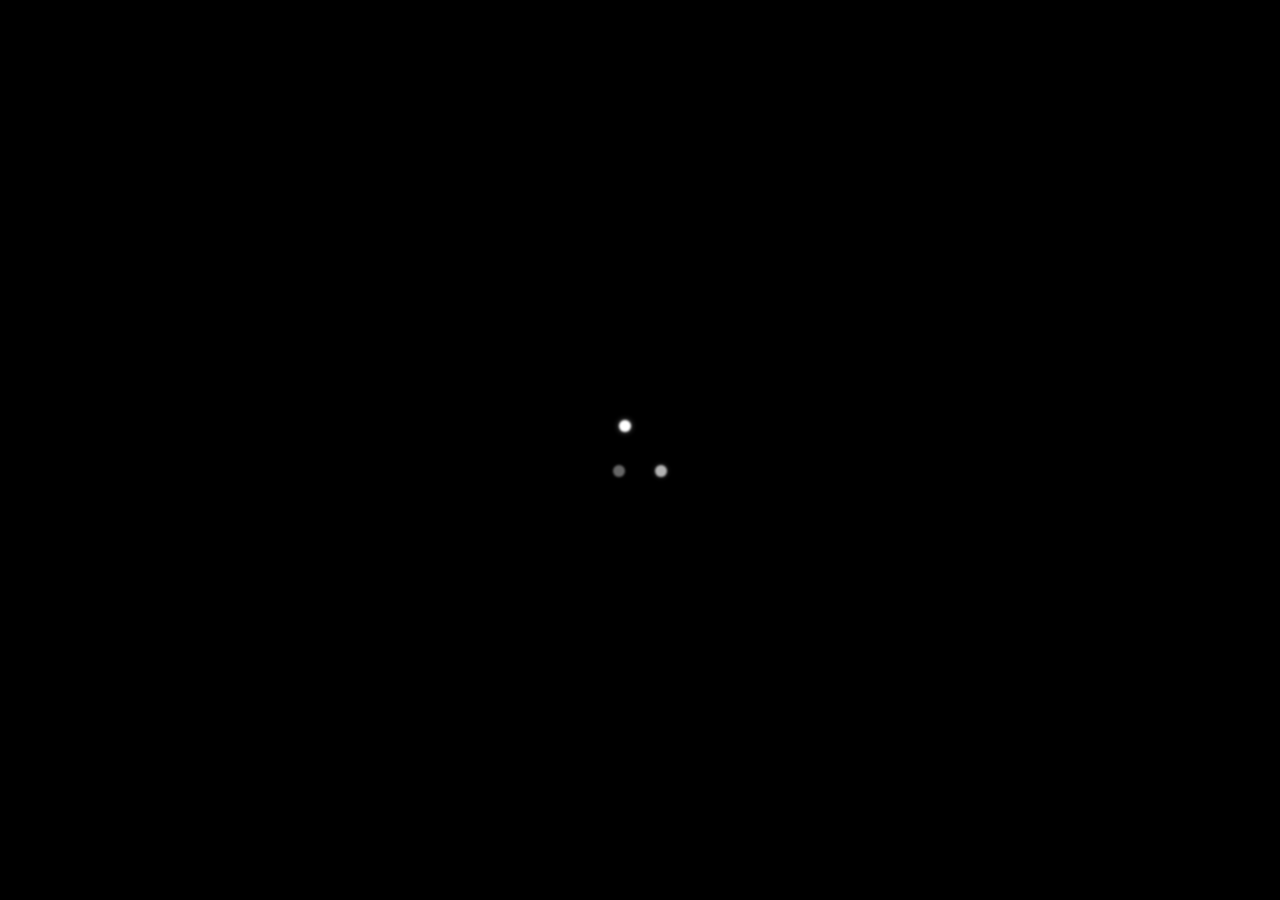
==== commit 8a1dd6c6: "word" ====
--- a/index.html
+++ b/index.html
@@ -11,6 +11,7 @@
     <link rel="stylesheet" href="style-session.css">
     <link rel="stylesheet" href="style-editor.css">
     <link rel="stylesheet" href="profile.css">
+    <link rel="stylesheet" href="edit-word.css">
 
     <style>
         .guide-section {
@@ -77,18 +78,61 @@
 <body>
 
     <!-- Loading Screen - Pure Minimalist -->
+    <style>
+        @keyframes spin {
+            from {
+                transform: rotate(0deg);
+            }
+
+            to {
+                transform: rotate(360deg);
+            }
+        }
+
+        .loading-spinner {
+            width: 60px;
+            height: 60px;
+            animation: spin 1s linear infinite;
+            position: relative;
+        }
+
+        .spinner-dot {
+            width: 12px;
+            height: 12px;
+            background: #fff;
+            border-radius: 50%;
+            filter: blur(1px);
+        }
+
+        @media (max-width: 768px) {
+            .loading-spinner {
+                width: 24px;
+                height: 24px;
+            }
+
+            .spinner-dot {
+                width: 6px;
+                height: 6px;
+            }
+
+            /* Tighten positions for very small radius */
+            .spinner-dot.dot-1 {
+                left: 9px !important;
+            }
+        }
+    </style>
     <div id="loading-screen"
         style="position: fixed; inset: 0; background: #000000; z-index: 9999; display: flex; align-items: center; justify-content: center; overflow: hidden;">
         <!-- Simple Blurry Spinner -->
-        <div style="width: 60px; height: 60px; animation: spin 1s linear infinite; position: relative;">
-            <div
-                style="position: absolute; top: 0; left: 24px; width: 12px; height: 12px; background: #fff; border-radius: 50%; filter: blur(1px); box-shadow: 0 0 10px rgba(255,255,255,0.5);">
+        <div class="loading-spinner">
+            <div class="spinner-dot dot-1"
+                style="position: absolute; top: 0; left: 9px; box-shadow: 0 0 5px rgba(255,255,255,0.5);">
             </div>
-            <div
-                style="position: absolute; bottom: 0; right: 0; width: 12px; height: 12px; background: #fff; border-radius: 50%; filter: blur(1px); opacity: 0.7; box-shadow: 0 0 10px rgba(255,255,255,0.3);">
+            <div class="spinner-dot"
+                style="position: absolute; bottom: 3px; right: 3px; opacity: 0.7; box-shadow: 0 0 5px rgba(255,255,255,0.3);">
             </div>
-            <div
-                style="position: absolute; bottom: 0; left: 0; width: 12px; height: 12px; background: #fff; border-radius: 50%; filter: blur(1px); opacity: 0.4; box-shadow: 0 0 10px rgba(255,255,255,0.1);">
+            <div class="spinner-dot"
+                style="position: absolute; bottom: 3px; left: 3px; opacity: 0.4; box-shadow: 0 0 5px rgba(255,255,255,0.1);">
             </div>
         </div>
     </div>
@@ -1009,7 +1053,7 @@
                             <div class="import-guide-card">
                                 <div class="import-guide-padding">
                                     <p class="import-guide-text">
-                                        Данные должны располагаться в колонках A-H. Заголовки необязательны.
+                                        Данные должны располагаться в колонках A-J. Заголовки необязательны.
                                     </p>
 
                                     <!-- Desktop Table -->
@@ -1027,6 +1071,7 @@
                                                         <th>G: Пример 1</th>
                                                         <th>H: Пример 2</th>
                                                         <th>I: Папка</th>
+                                                        <th>J: Идеально</th>
                                                     </tr>
                                                 </thead>
                                                 <tbody>
@@ -1041,6 +1086,7 @@
                                                         <td style="color: var(--text-main);">Ich esse einen Apfel.</td>
                                                         <td>-</td>
                                                         <td style="color: var(--secondary);">Obst</td>
+                                                        <td style="color: var(--secondary);">true</td>
                                                     </tr>
                                                     <tr>
                                                         <td style="color: var(--text-muted);">102</td>
@@ -1053,6 +1099,7 @@
                                                         </td>
                                                         <td>Ich lese ein Buch.</td>
                                                         <td style="color: var(--secondary);">Medien</td>
+                                                        <td style="color: var(--secondary);">false</td>
                                                     </tr>
                                                 </tbody>
                                             </table>
@@ -1070,6 +1117,7 @@
                                         <div class="guide-mobile-item"><span>G</span> Пример 1</div>
                                         <div class="guide-mobile-item"><span>H</span> Пример 2</div>
                                         <div class="guide-mobile-item"><span>I</span> Название папки</div>
+                                        <div class="guide-mobile-item"><span>J</span> Идеально (true/false)</div>
                                     </div>
                                 </div>
                             </div>
@@ -1164,6 +1212,9 @@
                                         <label class="custom-checkbox secondary"><input type="checkbox" value="active"
                                                 checked onchange="toggleColumn('active')"><span
                                                 class="checkmark"></span><span>Актив</span></label>
+                                        <label class="custom-checkbox secondary"><input type="checkbox" value="is_ideal"
+                                                checked onchange="toggleColumn('is_ideal')"><span
+                                                class="checkmark"></span><span>Идеально</span></label>
                                         <label class="custom-checkbox secondary"><input type="checkbox" value="word"
                                                 checked onchange="toggleColumn('word')"><span
                                                 class="checkmark"></span><span>Немецкое слово</span></label>
@@ -1415,6 +1466,15 @@
                                                 </ul>
                                             </div>
                                         </th>
+                                        <th style="text-align: center;" title="Идеально">
+                                            <svg xmlns="http://www.w3.org/2000/svg" width="14" height="14"
+                                                viewBox="0 0 24 24" fill="none" stroke="currentColor" stroke-width="2.5"
+                                                stroke-linecap="round" stroke-linejoin="round" title="Идеально">
+                                                <polygon
+                                                    points="12 2 15.09 8.26 22 9.27 17 14.14 18.18 21.02 12 17.77 5.82 21.02 7 14.14 2 9.27 8.91 8.26 12 2">
+                                                </polygon>
+                                            </svg>
+                                        </th>
                                         <th>Немецкое слово</th>
                                         <th>Перевод</th>
                                         <th>Формы глагола</th>
@@ -1430,6 +1490,102 @@
                                 <tbody id="words-table-body"></tbody>
                             </table>
                         </div>
+                    </div>
+                </div>
+
+                <!-- NEW VIEW: EDIT WORD -->
+                <div id="view-word-edit" class="view-section hidden session-redesign"
+                    style="padding-bottom: 40px; min-height: 100vh;">
+                    <div
+                        style="width: 100%; max-width: 500px; margin: 0 auto; display: flex; flex-direction: column; flex: 1; padding: 0 0.5rem;">
+
+                        <!-- Header -->
+                        <div
+                            style="position: sticky; top: 0; background: var(--bg-main); z-index: 100; padding: 0.4rem 0; border-bottom: 1px solid rgba(255,255,255,0.08); display: flex; justify-content: space-between; align-items: center; margin-bottom: 1rem;">
+                            <!-- Left: Back Button -->
+                            <div style="flex: 1; display: flex; align-items: center;">
+                                <button id="btn-exit-word-edit" class="btn-square icon-btn" title="Выйти"
+                                    style="background: transparent; border: none; color: var(--text-muted); padding: 0.5rem; margin-left: -0.5rem;">
+                                    <svg xmlns="http://www.w3.org/2000/svg" width="20" height="20" viewBox="0 0 24 24"
+                                        fill="none" stroke="currentColor" stroke-width="2" stroke-linecap="round"
+                                        stroke-linejoin="round">
+                                        <line x1="19" y1="12" x2="5" y2="12"></line>
+                                        <polyline points="12 19 5 12 12 5"></polyline>
+                                    </svg>
+                                </button>
+                            </div>
+
+                            <!-- Center: Title / ID -->
+                            <div style="text-align: center; flex: 2;">
+                                <h3 id="edit-word-title-text"
+                                    style="margin: 0; font-size: 0.9rem; font-weight: 600; color: var(--text-main); text-transform: uppercase; letter-spacing: 0.5px;">
+                                    Слово</h3>
+                                <p id="edit-word-id-text"
+                                    style="margin: 0.2rem 0 0 0; font-size: 0.75rem; color: var(--text-muted); opacity: 0.6; font-family: monospace;">
+                                    #17</p>
+                            </div>
+
+                            <!-- Right: Actions -->
+                            <div
+                                style="flex: 1; display: flex; justify-content: flex-end; align-items: center; gap: 0.2rem;">
+                                <button type="submit" form="edit-word-form" id="btn-save-word-edit-header"
+                                    class="btn-icon" title="Сохранить"
+                                    style="color: var(--text-main); padding: 0.5rem; background: transparent; border: none;">
+                                    <svg xmlns="http://www.w3.org/2000/svg" width="20" height="20" viewBox="0 0 24 24"
+                                        fill="none" stroke="currentColor" stroke-width="2" stroke-linecap="round"
+                                        stroke-linejoin="round">
+                                        <polyline points="20 6 9 17 4 12"></polyline>
+                                    </svg>
+                                </button>
+                            </div>
+                        </div>
+
+                        <!-- Form -->
+                        <form id="edit-word-form" style="display: flex; flex-direction: column; flex: 1;">
+                            <input type="hidden" id="nw-edit-id">
+
+                            <!-- Word -->
+                            <div class="edit-word-group">
+                                <textarea id="nw-edit-word" class="edit-word-input" required rows="1"
+                                    placeholder="Слово"></textarea>
+                            </div>
+
+                            <!-- Translation -->
+                            <div class="edit-word-group">
+                                <textarea id="nw-edit-translation" class="edit-word-input" required rows="1"
+                                    placeholder="Перевод"></textarea>
+                            </div>
+
+                            <!-- Forms -->
+                            <div class="edit-word-group">
+                                <textarea id="nw-edit-info1" class="edit-word-input" rows="1"
+                                    placeholder="Формы глагола"></textarea>
+                            </div>
+
+                            <!-- Extra -->
+                            <div class="edit-word-group">
+                                <textarea id="nw-edit-info2" class="edit-word-input" rows="1"
+                                    placeholder="Дополнительно"></textarea>
+                            </div>
+
+                            <!-- Examples -->
+                            <div class="edit-word-group">
+                                <textarea id="nw-edit-ex1" class="edit-word-input" rows="1"
+                                    placeholder="Пример 1"></textarea>
+                            </div>
+
+                            <div class="edit-word-group">
+                                <textarea id="nw-edit-ex2" class="edit-word-input" rows="1"
+                                    placeholder="Пример 2"></textarea>
+                            </div>
+
+                            <!-- Folder -->
+                            <div class="edit-word-group" style="margin-top: 1rem; opacity: 0.8;">
+                                <textarea id="nw-edit-folder" class="edit-word-input" rows="1"
+                                    placeholder="Папка"></textarea>
+                            </div>
+
+                        </form>
                     </div>
                 </div>
 
@@ -1713,7 +1869,7 @@
             </main>
         </div>
 
-        <!-- Edit Modal (Exact Group Editor Style) -->
+        <!-- Edit Modal (Exact Group Editor Style - For Desktop) -->
         <div id="edit-modal" class="modal-overlay hidden">
             <div style="max-width: 1000px; width: 90vw; margin: 2rem auto; position: relative;">
                 <form id="edit-form">
@@ -1794,14 +1950,10 @@
                 </form>
             </div>
         </div>
+
     </div>
     </div>
-    <script src="firebase-config.js"></script>
-    <script src="settings.js"></script>
-    <script src="profile.js"></script>
-    <script src="study.js"></script>
-    <script src="particles.js?v=antigravity"></script>
-    <script src="app.js"></script>
+    <!-- Scripts moved to end of body -->
     <!-- Session Settings Modal -->
     <div id="session-settings-menu" class="modal-overlay hidden session-settings-modal">
         <div class="session-settings-container">
@@ -2017,7 +2169,9 @@
     <script src="prufung.js"></script>
     <script src="study.js"></script>
     <script src="settings.js"></script>
+    <script src="particles.js?v=antigravity"></script>
     <script src="app.js"></script>
+    <script src="edit-word.js"></script>
 </body>
 
 </html>
--- a/style-dashboard.css
+++ b/style-dashboard.css
@@ -469,7 +469,7 @@
         flex: 1;
         min-width: 0;
         margin: 0 !important;
-        gap: 0.875rem !important;
+        gap: 0.5rem !important;
         padding-right: 2.5rem;
     }
 
@@ -553,7 +553,7 @@
     .last-opened-card {
         flex-direction: row !important;
         align-items: center !important;
-        gap: 0.875rem !important;
+        gap: 0.6rem !important;
     }
 
     /* Скрываем кнопки */
@@ -574,7 +574,7 @@
         display: flex !important;
         flex-direction: row !important;
         align-items: center !important;
-        gap: 0.875rem !important;
+        gap: 0.6rem !important;
         margin: 0 !important;
     }
 
@@ -601,13 +601,13 @@
         background-image: url("data:image/svg+xml,%3Csvg xmlns='http://www.w3.org/2000/svg' width='22' height='22' viewBox='0 0 24 24' fill='none' stroke='%23FFFFFF' stroke-width='2' stroke-linecap='round' stroke-linejoin='round'%3E%3Cpolygon points='5 3 19 12 5 21 5 3'%3E%3C/polygon%3E%3C/svg%3E");
         background-repeat: no-repeat;
         background-position: center;
-        margin-right: 0.875rem;
-    }
-
-    /* Заголовок папки */
+        margin-right: 0.5rem;
+    }
+
+    /* Заголовок папки - немного увеличен для лучшей читаемости в списке */
     .last-opened-card #last-opened-title,
     .group-card h3 {
-        font-size: 0.85rem !important;
+        font-size: 0.92rem !important;
         margin: 0 !important;
         font-weight: 700 !important;
         white-space: nowrap !important;
@@ -624,13 +624,14 @@
         align-items: center !important;
     }
 
-    /* Счетчик - только цифра */
-    .last-opened-card .group-stat-item {
+    /* Счетчик - только цифра, стал компактнее */
+    .last-opened-card .group-stat-item,
+    .groups-grid:not(.grid-mode) .group-card .group-stat-item {
         background: rgba(255, 255, 255, 0.04) !important;
         border: 1px solid rgba(255, 255, 255, 0.08) !important;
         border-radius: 10px !important;
-        padding: 0.5rem 0.8rem !important;
-        min-width: 44px;
+        padding: 0.55rem 0.6rem !important;
+        min-width: 38px !important;
         display: flex !important;
         justify-content: center !important;
         align-items: center !important;
@@ -652,9 +653,10 @@
     }
 
 
-    /* Цифра счетчика */
-    .last-opened-card .group-stat-value {
-        font-size: 0.85rem !important;
+    /* Цифра счетчика - уменьшена как запрашивалось */
+    .last-opened-card .group-stat-value,
+    .groups-grid:not(.grid-mode) .group-card .group-stat-value {
+        font-size: 0.75rem !important;
         font-weight: 700 !important;
         line-height: 1 !important;
         margin: 0 !important;
@@ -851,6 +853,7 @@
     font-weight: 500;
     white-space: nowrap;
     font-size: 0.8rem;
+    vertical-align: middle;
 }
 
 /* Tooltip for Active Words Header */
@@ -942,7 +945,7 @@
 }
 
 td {
-    vertical-align: top;
+    vertical-align: middle;
 }
 
 .id-cell {
@@ -2073,7 +2076,8 @@
         /* More compact padding */
         gap: 0.35rem;
         /* Tighter layout */
-        align-items: baseline;
+        align-items: center;
+        /* Unified alignment */
     }
 
     /* Reset Cells */
@@ -2106,38 +2110,65 @@
     #words-table td:nth-child(2) {
         width: auto;
         order: 21;
-        margin-top: 0.45rem;
+        margin-top: 0.6rem;
         margin-right: 0.4rem;
         margin-left: 0;
-        background: rgba(255, 255, 255, 0.05);
-        padding: 0.05rem 0.5rem;
-        border-radius: 6px;
         display: flex;
         align-items: center;
         justify-content: center;
-        height: 20px;
-        /* Uniform height for row */
-    }
-
-    #words-table td:nth-child(2):empty {
+        height: 22px;
+        /* Fixed height for all row items */
+        /* Default for score (numbers) */
+        background: rgba(255, 255, 255, 0.06);
+        padding: 0 0.55rem;
+        border-radius: 6px;
+    }
+
+    /* Remove box style if it has an SVG (lightning icon) */
+    #words-table td:nth-child(2):has(svg) {
+        background: transparent !important;
+        padding: 0 !important;
+        margin-right: 0.5rem;
+    }
+
+    #words-table td:nth-child(2):empty,
+    #words-table td:nth-child(3):empty {
         display: none !important;
     }
 
-    #words-table td:nth-child(2) span {
-        font-size: 0.75rem !important;
+    #words-table td:nth-child(2) span,
+    #words-table td:nth-child(3) span {
+        font-size: 0.8rem !important;
         color: var(--text-muted) !important;
-        font-weight: 500 !important;
-        opacity: 0.8;
-    }
-
-    #words-table td:nth-child(2) svg {
-        width: 12px;
-        height: 12px;
-        opacity: 0.6;
+        font-weight: 600 !important;
+        opacity: 1;
+        line-height: 1;
+    }
+
+    #words-table td:nth-child(2) svg,
+    #words-table td:nth-child(3) svg {
+        width: 16px;
+        height: 16px;
+        opacity: 1;
+    }
+
+    /* 2b. is_ideal (Next to Active) */
+    #words-table td:nth-child(3) {
+        width: auto;
+        order: 22;
+        margin-top: 0.6rem;
+        margin-right: 0.5rem;
+        background: transparent;
+        padding: 0;
+        display: flex;
+        align-items: center;
+        justify-content: center;
+        height: 22px;
+        vertical-align: middle;
     }
 
     /* 3. Word (Full Width) */
-    #words-table td:nth-child(3) {
+    #words-table td:nth-child(4) {
         width: 100%;
         font-size: 1rem;
         /* Smaller font */
@@ -2149,7 +2180,7 @@
     }
 
     /* 4. Translation (Full Width) */
-    #words-table td:nth-child(4) {
+    #words-table td:nth-child(5) {
         width: 100%;
         font-size: 0.85rem;
         /* Smaller font */
@@ -2161,8 +2192,8 @@
     }
 
     /* 5-6. Info Tags (Auto Width) */
-    #words-table td:nth-child(5),
-    #words-table td:nth-child(6) {
+    #words-table td:nth-child(6),
+    #words-table td:nth-child(7) {
         font-size: 0.68rem;
         /* Smaller tags */
         color: var(--text-muted);
@@ -2173,14 +2204,14 @@
         margin-right: 0.3rem;
     }
 
-    #words-table td:nth-child(5):empty,
-    #words-table td:nth-child(6):empty {
+    #words-table td:nth-child(6):empty,
+    #words-table td:nth-child(7):empty {
         display: none;
     }
 
     /* 7-8. Examples (Full Width) */
-    #words-table td:nth-child(7),
-    #words-table td:nth-child(8) {
+    #words-table td:nth-child(8),
+    #words-table td:nth-child(9) {
         width: 100%;
         font-size: 0.75rem;
         /* Smaller font */
@@ -2192,72 +2223,77 @@
         order: 4;
     }
 
-    #words-table td:nth-child(7):empty,
-    #words-table td:nth-child(8):empty {
+    #words-table td:nth-child(8):empty,
+    #words-table td:nth-child(9):empty {
         display: none;
     }
 
     /* 9. Folder (Last in status row) */
-    #words-table td:nth-child(9) {
-        order: 23;
-        font-size: 0.7rem;
+    #words-table td:nth-child(10) {
+        order: 25;
+        font-size: 0.8rem;
+        font-weight: 600;
         color: var(--text-muted);
         opacity: 0.5;
-        margin-top: 0.45rem;
+        margin-top: 0.6rem;
         white-space: nowrap !important;
-        max-width: 90px;
+        max-width: 100px;
         overflow: hidden;
         text-overflow: ellipsis;
         display: flex;
         align-items: center;
-        height: 20px;
-    }
-
-    #words-table td:nth-child(9):empty {
+        height: 22px;
+    }
+
+    #words-table td:nth-child(10):empty {
         display: none;
     }
 
     /* 10. Interval (First in status row) */
-    #words-table td:nth-child(10) {
-        font-size: 0.7rem;
-        color: var(--text-muted);
+    #words-table td:nth-child(11) {
         order: 20;
-        margin-top: 0.45rem;
-        margin-right: 0.4rem;
+        margin-top: 0.6rem;
+        margin-right: 0.5rem;
         display: flex;
         align-items: center;
-        height: 20px;
-    }
-
-    #words-table td:nth-child(10) .level-badge {
+        height: 22px;
+    }
+
+    #words-table td:nth-child(11) .level-badge {
         background: rgba(99, 102, 241, 0.12) !important;
-        border: 1px solid rgba(99, 102, 241, 0.1) !important;
-        padding: 0.1rem 0.6rem !important;
-        font-size: 0.75rem !important;
+        border: none !important;
+        padding: 0 0.55rem !important;
+        font-size: 0.8rem !important;
+        font-weight: 600 !important;
         color: var(--text-muted) !important;
         opacity: 1;
         border-radius: 6px;
+        height: 22px;
+        display: flex;
+        align-items: center;
+        justify-content: center;
     }
 
     /* 11. Next Date (After Score) */
-    #words-table td:nth-child(11) {
+    #words-table td:nth-child(12) {
         display: flex !important;
-        order: 22;
-        font-size: 0.7rem;
+        order: 24;
+        font-size: 0.8rem;
+        font-weight: 600;
         color: var(--text-muted);
-        opacity: 0.5;
-        margin-top: 0.45rem;
-        margin-right: 0.4rem;
+        opacity: 0.4;
+        margin-top: 0.6rem;
+        margin-right: 0.5rem;
         align-items: center;
-        height: 20px;
-    }
-
-    #words-table td:nth-child(11):empty {
+        height: 22px;
+    }
+
+    #words-table td:nth-child(12):empty {
         display: none !important;
     }
 
     /* 12. ACTION BUTTONS (Top-Right Corner) - Combined Cell */
-    #words-table td:nth-child(12) {
+    #words-table td:nth-child(13) {
         position: absolute !important;
         top: 0.2rem !important;
         /* Closer to top */
@@ -2280,7 +2316,7 @@
     }
 
     /* Icons only look with large hit area */
-    #words-table td:nth-child(12) button {
+    #words-table td:nth-child(13) button {
         padding: 0.6rem !important;
         /* Keep large touch area */
         opacity: 0.65 !important;
@@ -2289,19 +2325,19 @@
         transition: opacity 0.2s, transform 0.1s !important;
     }
 
-    #words-table td:nth-child(12) button:active {
+    #words-table td:nth-child(13) button:active {
         opacity: 1 !important;
         transform: scale(0.9);
     }
 
-    #words-table td:nth-child(12) svg {
+    #words-table td:nth-child(13) svg {
         width: 16px !important;
         /* Size restored to original */
         height: 16px !important;
         color: var(--text-muted);
     }
 
-    #words-table td:nth-child(12) .btn-delete svg {
+    #words-table td:nth-child(13) .btn-delete svg {
         color: rgba(239, 68, 68, 0.7);
         /* Subtle red for delete */
     }
@@ -2331,11 +2367,11 @@
         vertical-align: middle !important;
     }
 
-    /* TRANSLATION (4th) & WORD (3rd): Allow text wrap, limit max-width */
-    #words-table td:nth-child(3),
-    #words-table th:nth-child(3),
+    /* TRANSLATION (5th) & WORD (4th): Allow text wrap, limit max-width */
     #words-table td:nth-child(4),
-    #words-table th:nth-child(4) {
+    #words-table th:nth-child(4),
+    #words-table td:nth-child(5),
+    #words-table th:nth-child(5) {
         width: auto !important;
         max-width: 150px !important;
         /* Restrict width further */
@@ -2347,15 +2383,15 @@
         overflow: visible !important;
         text-overflow: clip !important;
         height: auto !important;
-        vertical-align: top !important;
+        vertical-align: middle !important;
         /* Align to top for multi-line */
         padding-top: 0.8rem;
         padding-bottom: 0.8rem;
     }
 
     /* Update hover effect - remove it as text is now fully visible */
-    #words-table td:nth-child(3):hover,
-    #words-table td:nth-child(4):hover {
+    #words-table td:nth-child(4):hover,
+    #words-table td:nth-child(5):hover {
         position: static;
         background: transparent;
         z-index: auto;
@@ -2398,7 +2434,7 @@
         font-size: 0.8rem;
         padding: 0.5rem 0.3rem;
         /* Compact padding */
-        vertical-align: top;
+        vertical-align: middle;
     }
 
     /* 1. ID */
@@ -2408,64 +2444,74 @@
         width: 40px;
     }
 
-    /* 2. German Word */
+    /* 2. Active Indicator */
     #words-table th:nth-child(2),
     #words-table td:nth-child(2) {
-        min-width: 70px;
-        max-width: 110px;
-    }
-
-    /* 3. Translation */
+        min-width: 40px;
+        width: 50px;
+        text-align: center;
+    }
+
+    /* 3. Ideal (New) */
     #words-table th:nth-child(3),
     #words-table td:nth-child(3) {
-        min-width: 60px;
-        max-width: 90px;
-    }
-
-    /* 4-5. Info cells */
+        min-width: 40px;
+        width: 50px;
+        text-align: center;
+    }
+
+    /* 4. German Word */
     #words-table th:nth-child(4),
-    #words-table td:nth-child(4),
+    #words-table td:nth-child(4) {
+        min-width: 70px;
+        max-width: 130px;
+    }
+
+    /* 5. Translation */
     #words-table th:nth-child(5),
     #words-table td:nth-child(5) {
-        min-width: 40px;
-        max-width: 70px;
-        font-size: 0.75rem;
-    }
-
-    /* 6-8. Examples & FOLDER (New 9) */
+        min-width: 60px;
+        max-width: 110px;
+    }
+
+    /* 6-7. Info cells */
     #words-table th:nth-child(6),
     #words-table td:nth-child(6),
     #words-table th:nth-child(7),
-    #words-table td:nth-child(7),
+    #words-table td:nth-child(7) {
+        min-width: 40px;
+        max-width: 80px;
+        font-size: 0.75rem;
+    }
+
+    /* 8-10. Examples & FOLDER (New 10) */
     #words-table th:nth-child(8),
     #words-table td:nth-child(8),
     #words-table th:nth-child(9),
-    #words-table td:nth-child(9) {
+    #words-table td:nth-child(9),
+    #words-table th:nth-child(10),
+    #words-table td:nth-child(10) {
         min-width: 80px;
         max-width: 200px;
         font-size: 0.75rem;
     }
 
-    /* 10-11. Stats (Interval/Next) - Was 9-10 */
-    #words-table th:nth-child(10),
-    #words-table td:nth-child(10),
+    /* 11-12. Stats (Interval/Next) */
     #words-table th:nth-child(11),
-    #words-table td:nth-child(11) {
+    #words-table td:nth-child(11),
+    #words-table th:nth-child(12),
+    #words-table td:nth-child(12) {
         min-width: 60px;
         width: 75px;
         white-space: nowrap;
-        /* Dates usually better on one line, or break softly */
-    }
-
-    /* 12-13. Actions - Was 11-12 */
-    #words-table th:nth-child(12),
-    #words-table td:nth-child(12),
+    }
+
+    /* 13. Actions */
     #words-table th:nth-child(13),
     #words-table td:nth-child(13) {
         min-width: 30px;
-        width: 36px;
+        width: 40px;
         text-align: center;
-        padding: 0.5rem 0;
     }
 }
 
@@ -2620,10 +2666,11 @@
         z-index: 9999 !important;
         flex-direction: column !important;
         padding: 4rem 1.25rem 2rem 1.25rem !important;
-        box-shadow: -20px 0 60px rgba(0, 0, 0, 0.8) !important;
+        box-shadow: none !important;
+        /* Remove shadow when closed */
         border: none !important;
         transform: translateX(100%) !important;
-        transition: transform 0.4s cubic-bezier(0.16, 1, 0.3, 1) !important;
+        transition: transform 0.4s cubic-bezier(0.16, 1, 0.3, 1), box-shadow 0.4s ease !important;
         overflow-y: auto !important;
         display: none;
         gap: 0 !important;
@@ -2632,6 +2679,8 @@
     .dict-filters-group.show-filters {
         display: flex !important;
         transform: translateX(0) !important;
+        box-shadow: -20px 0 60px rgba(0, 0, 0, 0.8) !important;
+        /* Shadow only when shown */
     }
 
     .filter-group-wrapper {
--- a/style-session.css
+++ b/style-session.css
@@ -275,9 +275,9 @@
 }
 
 .btn-rate {
-    border-radius: 12px;
+    border-radius: 16px;
     padding: 0.5rem;
-    font-weight: 700;
+    font-weight: 600;
     cursor: pointer;
     display: flex;
     flex-direction: column;
@@ -360,51 +360,42 @@
    Maybe reduce opacity for dark mode slightly to avoid eye strain.
 */
 .rate-btn-1 {
-    background: color-mix(in srgb, var(--rate-1), transparent 80%);
+    background: color-mix(in srgb, var(--rate-1), transparent 92%);
     color: var(--rate-1);
     border-color: var(--rate-1);
 }
 
 .rate-btn-2 {
-    background: color-mix(in srgb, var(--rate-2), transparent 80%);
+    background: color-mix(in srgb, var(--rate-2), transparent 92%);
     color: var(--rate-2);
     border-color: var(--rate-2);
 }
 
 .rate-btn-3 {
-    background: color-mix(in srgb, var(--rate-3), transparent 80%);
+    background: color-mix(in srgb, var(--rate-3), transparent 92%);
     color: var(--rate-3);
     border-color: var(--rate-3);
 }
 
 .rate-btn-4 {
-    background: color-mix(in srgb, var(--rate-4), transparent 80%);
+    background: color-mix(in srgb, var(--rate-4), transparent 92%);
     color: var(--rate-4);
     border-color: var(--rate-4);
 }
 
 .rate-btn-5 {
-    background: color-mix(in srgb, var(--rate-5), transparent 80%);
+    background: color-mix(in srgb, var(--rate-5), transparent 92%);
     color: var(--rate-5);
     border-color: var(--rate-5);
 }
 
 .rate-btn-6 {
-    background: color-mix(in srgb, var(--rate-6), transparent 80%);
+    background: color-mix(in srgb, var(--rate-6), transparent 92%);
     color: var(--rate-6);
     border-color: var(--rate-6);
 }
 
-.rate-btn-1:hover,
-.rate-btn-2:hover,
-.rate-btn-3:hover,
-.rate-btn-4:hover,
-.rate-btn-5:hover,
-.rate-btn-6:hover {
-    background: color-mix(in srgb, currentColor, transparent 60%);
-    transform: translateY(-2px);
-    box-shadow: 0 5px 15px -5px currentColor;
-}
+/* No hover effects on rating buttons */
 
 .session-progress-container {
     width: 100%;
--- a/edit-word.css
+++ b/edit-word.css
@@ -0,0 +1,143 @@
+/* Mobile Full-Screen Word Editor Styles */
+#view-word-edit {
+    padding-bottom: 40px;
+    min-height: 100vh;
+}
+
+.edit-word-container {
+    width: 100%;
+    max-width: 500px;
+    margin: 0 auto;
+    display: flex;
+    flex-direction: column;
+    flex: 1;
+    padding: 0 1.5rem;
+}
+
+/* Header like Exam */
+.edit-word-header {
+    position: sticky;
+    top: 0;
+    background: rgba(0, 0, 0, 0.4);
+    backdrop-filter: blur(20px);
+    -webkit-backdrop-filter: blur(20px);
+    z-index: 100;
+    padding: 0.75rem 0;
+    border-bottom: 1px solid rgba(255, 255, 255, 0.08);
+    display: flex;
+    justify-content: space-between;
+    align-items: center;
+    margin-bottom: 2rem;
+}
+
+.edit-word-back {
+    background: transparent;
+    border: none;
+    color: var(--text-muted);
+    padding: 0.5rem;
+    margin-left: -0.5rem;
+    cursor: pointer;
+}
+
+.edit-word-title {
+    margin: 0;
+    font-size: 0.9rem;
+    font-weight: 600;
+    color: var(--text-main);
+    text-transform: uppercase;
+    letter-spacing: 0.5px;
+    text-align: center;
+}
+
+/* Minimalist Inputs like Exam */
+.edit-word-group {
+    margin-bottom: 1.5rem;
+}
+
+.edit-word-label {
+    display: block;
+    font-size: 0.75rem;
+    color: var(--text-muted);
+    margin-bottom: 0.2rem;
+    padding-left: 2px;
+}
+
+.edit-word-input {
+    width: 100%;
+    padding: 0.5rem 0;
+    border: none;
+    border-bottom: 1px solid var(--border);
+    background: transparent;
+    color: var(--text-main);
+    font-size: 0.95rem;
+    text-align: left;
+    font-weight: 400;
+    outline: none;
+    transition: border-color 0.2s;
+    border-radius: 0;
+    font-family: inherit;
+    line-height: 1.5;
+    box-shadow: none;
+    resize: none;
+    overflow: hidden;
+    height: auto;
+    display: block;
+}
+
+.edit-word-input:focus {
+    outline: none !important;
+    background: transparent !important;
+    border: none !important;
+    border-bottom: 1px solid var(--border) !important;
+    box-shadow: none !important;
+}
+
+.edit-word-input::placeholder {
+    color: var(--text-muted);
+    opacity: 0.4;
+    font-weight: 400;
+}
+
+/* Actions */
+.edit-word-actions {
+    margin-top: 2rem;
+    display: flex;
+    flex-direction: column;
+    gap: 1rem;
+}
+
+.edit-word-save-btn {
+    width: 100%;
+    height: 48px;
+    border-radius: 99px;
+    background: #ffffff;
+    color: #000000;
+    font-weight: 700;
+    font-size: 1rem;
+    border: none;
+    cursor: pointer;
+    display: flex;
+    justify-content: center;
+    align-items: center;
+    box-shadow: 0 4px 15px rgba(255, 255, 255, 0.1);
+    transition: transform 0.2s;
+}
+
+.edit-word-save-btn:active {
+    transform: scale(0.96);
+}
+
+.edit-word-delete-btn {
+    width: 100%;
+    height: 48px;
+    border-radius: 99px;
+    background: transparent;
+    color: #ef4444;
+    font-weight: 600;
+    font-size: 0.95rem;
+    border: 1px solid rgba(239, 68, 68, 0.3);
+    cursor: pointer;
+    display: flex;
+    justify-content: center;
+    align-items: center;
+}
